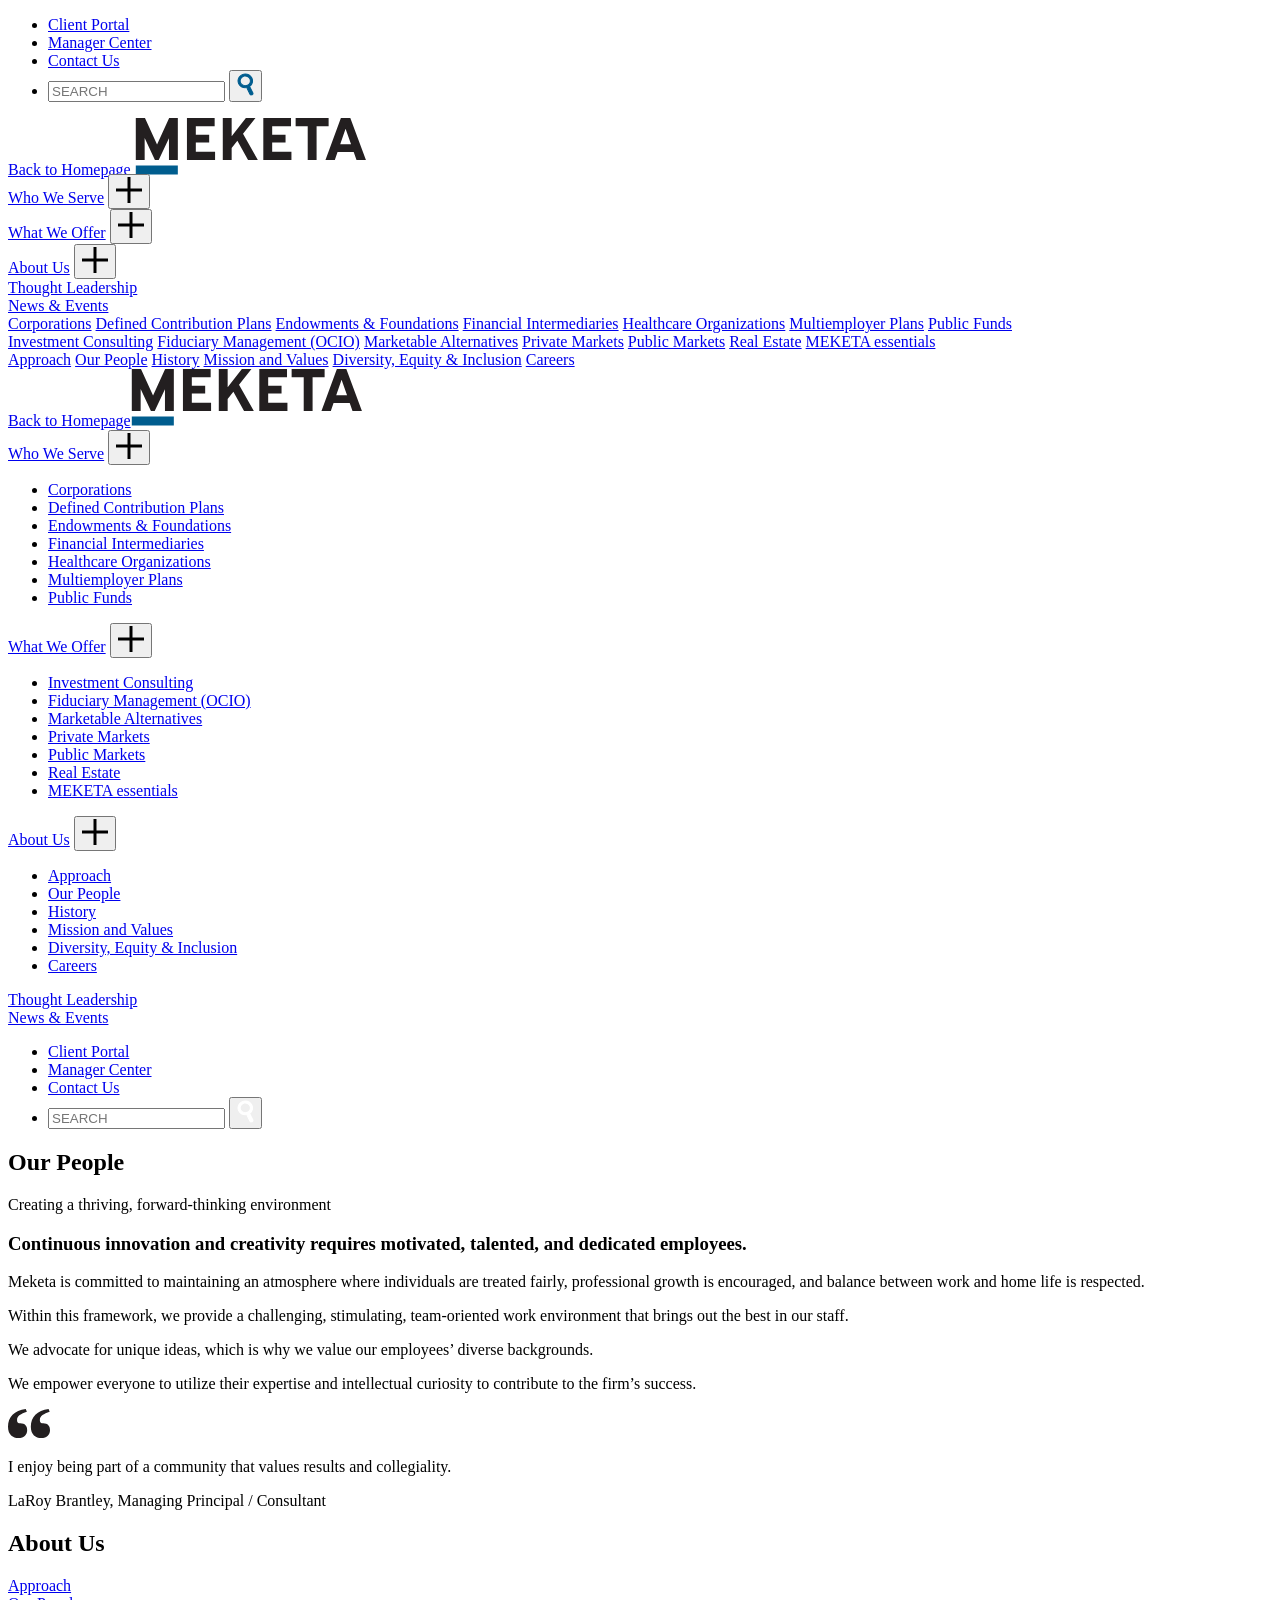
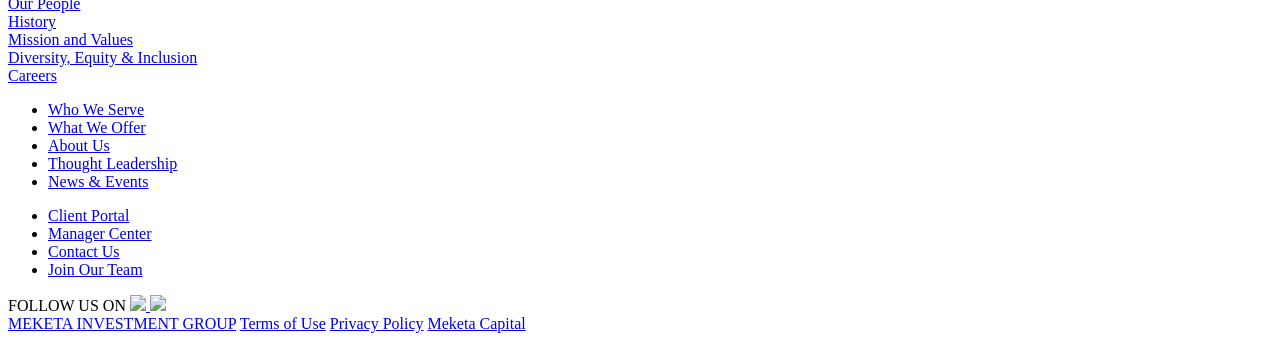
==== pages/two.html @ ac5fc0b8 "createn 2 test pages" ====
<!DOCTYPE html>
<!-- [if lt IE 7]><html class="no-js no-svg ie ie6 lt-ie9 lt-ie8 lt-ie7" lang="en-US"> <![endif] -->
<!-- [if IE 7]><html class="no-js no-svg ie ie7 lt-ie9 lt-ie8" lang="en-US"> <![endif] -->
<!-- [if IE 8]><html class="no-js no-svg ie ie8 lt-ie9" lang="en-US"> <![endif] -->
<!-- [if gt IE 8]><! -->
<html class="no-js no-svg" lang="en-US">
  <!-- <![endif] -->
      <head>
  <meta charset="UTF-8" />
  <meta name="description" content="Meketa Investment Group" />
  <meta http-equiv="Content-Type" content="text/html" />
  <meta http-equiv="X-UA-Compatible" content="IE=edge" />
<script type="text/javascript">
/* <![CDATA[ */
 var gform;gform||(document.addEventListener("gform_main_scripts_loaded",function(){gform.scriptsLoaded=!0}),document.addEventListener("gform/theme/scripts_loaded",function(){gform.themeScriptsLoaded=!0}),window.addEventListener("DOMContentLoaded",function(){gform.domLoaded=!0}),gform={domLoaded:!1,scriptsLoaded:!1,themeScriptsLoaded:!1,isFormEditor:()=>"function"==typeof InitializeEditor,callIfLoaded:function(o){return!(!gform.domLoaded||!gform.scriptsLoaded||!gform.themeScriptsLoaded&&!gform.isFormEditor()||(gform.isFormEditor()&&console.warn("The use of gform.initializeOnLoaded() is deprecated in the form editor context and will be removed in Gravity Forms 3.1."),o(),0))},initializeOnLoaded:function(o){gform.callIfLoaded(o)||(document.addEventListener("gform_main_scripts_loaded",()=>{gform.scriptsLoaded=!0,gform.callIfLoaded(o)}),document.addEventListener("gform/theme/scripts_loaded",()=>{gform.themeScriptsLoaded=!0,gform.callIfLoaded(o)}),window.addEventListener("DOMContentLoaded",()=>{gform.domLoaded=!0,gform.callIfLoaded(o)}))},hooks:{action:{},filter:{}},addAction:function(o,r,e,t){gform.addHook("action",o,r,e,t)},addFilter:function(o,r,e,t){gform.addHook("filter",o,r,e,t)},doAction:function(o){gform.doHook("action",o,arguments)},applyFilters:function(o){return gform.doHook("filter",o,arguments)},removeAction:function(o,r){gform.removeHook("action",o,r)},removeFilter:function(o,r,e){gform.removeHook("filter",o,r,e)},addHook:function(o,r,e,t,n){null==gform.hooks[o][r]&&(gform.hooks[o][r]=[]);var d=gform.hooks[o][r];null==n&&(n=r+"_"+d.length),gform.hooks[o][r].push({tag:n,callable:e,priority:t=null==t?10:t})},doHook:function(r,o,e){var t;if(e=Array.prototype.slice.call(e,1),null!=gform.hooks[r][o]&&((o=gform.hooks[r][o]).sort(function(o,r){return o.priority-r.priority}),o.forEach(function(o){"function"!=typeof(t=o.callable)&&(t=window[t]),"action"==r?t.apply(null,e):e[0]=t.apply(null,e)})),"filter"==r)return e[0]},removeHook:function(o,r,t,n){var e;null!=gform.hooks[o][r]&&(e=(e=gform.hooks[o][r]).filter(function(o,r,e){return!!(null!=n&&n!=o.tag||null!=t&&t!=o.priority)}),gform.hooks[o][r]=e)}}); 
/* ]]> */
</script>

  <meta name="viewport" content="width=device-width, initial-scale=1" />
  <link rel="author" href="https://meketa.com/wp-content/themes/mig/humans.txt" />
  <link rel="pingback" href="https://meketa.com/xmlrpc.php" />
  <link rel="profile" href="http://gmpg.org/xfn/11" />
  <meta name="google-site-verification"
    content="EHrLigZU8GtXFnR0dEz72IVfd82NLDX9DQZ5imIEfdg" />
    <script id="Cookiebot"
    src="https://consent.cookiebot.com/uc.js"
    data-cbid="40bc1626-6c51-4575-9678-6aff23ae829c"
    data-blockingmode="auto"
    type="text/javascript"></script>
    <link rel="apple-touch-icon"
    sizes="180x180"
    href="https://meketa.com/wp-content/themes/mig/prod/img/favicons/apple-touch-icon.png" />
  <link rel="icon"
    type="image/png"
    sizes="32x32"
    href="https://meketa.com/wp-content/themes/mig/prod/img/favicons/favicon-32x32.png" />
  <link rel="icon"
    type="image/png"
    sizes="16x16"
    href="https://meketa.com/wp-content/themes/mig/prod/img/favicons/favicon-16x16.png" />
  <link rel="manifest"
    href="https://meketa.com/wp-content/themes/mig/prod/img/favicons/site.webmanifest" />
  <meta name="msapplication-TileColor" content="#da532c" />
  <meta name="theme-color" content="#ffffff" />

  <!-- Google tag (gtag.js) -->

  <script async
    src="https://www.googletagmanager.com/gtag/js?id=UA-155281541-1"></script>

  <script>
    window.dataLayer = window.dataLayer || []; function
    gtag(){dataLayer.push(arguments);} gtag('js', new Date()); gtag('config',
    'UA-155281541-1');
  </script>

  <meta name='robots' content='index, follow, max-image-preview:large, max-snippet:-1, max-video-preview:-1' />
	<style>img:is([sizes="auto" i], [sizes^="auto," i]) { contain-intrinsic-size: 3000px 1500px }</style>
	
	<!-- This site is optimized with the Yoast SEO plugin v25.4 - https://yoast.com/wordpress/plugins/seo/ -->
	<title>Our People - Meketa Investment Group</title>
	<link rel="canonical" href="https://meketa.com/about-us/people/" />
	<meta property="og:locale" content="en_US" />
	<meta property="og:type" content="article" />
	<meta property="og:title" content="Our People - Meketa Investment Group" />
	<meta property="og:description" content="Creating a thriving, forward-thinking environment" />
	<meta property="og:url" content="https://meketa.com/about-us/people/" />
	<meta property="og:site_name" content="Meketa Investment Group" />
	<meta property="article:modified_time" content="2022-01-19T14:39:39+00:00" />
	<meta name="twitter:card" content="summary_large_image" />
	<script type="application/ld+json" class="yoast-schema-graph">{"@context":"https://schema.org","@graph":[{"@type":"WebPage","@id":"https://meketa.com/about-us/people/","url":"https://meketa.com/about-us/people/","name":"Our People - Meketa Investment Group","isPartOf":{"@id":"https://meketa.com/#website"},"datePublished":"2019-04-29T16:00:20+00:00","dateModified":"2022-01-19T14:39:39+00:00","breadcrumb":{"@id":"https://meketa.com/about-us/people/#breadcrumb"},"inLanguage":"en-US","potentialAction":[{"@type":"ReadAction","target":["https://meketa.com/about-us/people/"]}]},{"@type":"BreadcrumbList","@id":"https://meketa.com/about-us/people/#breadcrumb","itemListElement":[{"@type":"ListItem","position":1,"name":"Home","item":"https://meketa.com/"},{"@type":"ListItem","position":2,"name":"About Us","item":"https://meketa.com/about-us/"},{"@type":"ListItem","position":3,"name":"Our People"}]},{"@type":"WebSite","@id":"https://meketa.com/#website","url":"https://meketa.com/","name":"Meketa Investment Group","description":"Meketa Investment Group","potentialAction":[{"@type":"SearchAction","target":{"@type":"EntryPoint","urlTemplate":"https://meketa.com/?s={search_term_string}"},"query-input":{"@type":"PropertyValueSpecification","valueRequired":true,"valueName":"search_term_string"}}],"inLanguage":"en-US"}]}</script>
	<!-- / Yoast SEO plugin. -->


<link rel='dns-prefetch' href='//www.google.com' />
<link rel='dns-prefetch' href='//player.vimeo.com' />
<link rel="alternate" type="application/rss+xml" title="Meketa Investment Group &raquo; Feed" href="https://meketa.com/feed/"/>
<link rel='stylesheet' id='wp-block-library-css' href='https://meketa.com/wp-includes/css/dist/block-library/style.min.css?ver=6.7.2' type='text/css' media='all' />
<style id='classic-theme-styles-inline-css' type='text/css'>
/*! This file is auto-generated */
.wp-block-button__link{color:#fff;background-color:#32373c;border-radius:9999px;box-shadow:none;text-decoration:none;padding:calc(.667em + 2px) calc(1.333em + 2px);font-size:1.125em}.wp-block-file__button{background:#32373c;color:#fff;text-decoration:none}
</style>
<style id='global-styles-inline-css' type='text/css'>
:root{--wp--preset--aspect-ratio--square: 1;--wp--preset--aspect-ratio--4-3: 4/3;--wp--preset--aspect-ratio--3-4: 3/4;--wp--preset--aspect-ratio--3-2: 3/2;--wp--preset--aspect-ratio--2-3: 2/3;--wp--preset--aspect-ratio--16-9: 16/9;--wp--preset--aspect-ratio--9-16: 9/16;--wp--preset--color--black: #000000;--wp--preset--color--cyan-bluish-gray: #abb8c3;--wp--preset--color--white: #ffffff;--wp--preset--color--pale-pink: #f78da7;--wp--preset--color--vivid-red: #cf2e2e;--wp--preset--color--luminous-vivid-orange: #ff6900;--wp--preset--color--luminous-vivid-amber: #fcb900;--wp--preset--color--light-green-cyan: #7bdcb5;--wp--preset--color--vivid-green-cyan: #00d084;--wp--preset--color--pale-cyan-blue: #8ed1fc;--wp--preset--color--vivid-cyan-blue: #0693e3;--wp--preset--color--vivid-purple: #9b51e0;--wp--preset--gradient--vivid-cyan-blue-to-vivid-purple: linear-gradient(135deg,rgba(6,147,227,1) 0%,rgb(155,81,224) 100%);--wp--preset--gradient--light-green-cyan-to-vivid-green-cyan: linear-gradient(135deg,rgb(122,220,180) 0%,rgb(0,208,130) 100%);--wp--preset--gradient--luminous-vivid-amber-to-luminous-vivid-orange: linear-gradient(135deg,rgba(252,185,0,1) 0%,rgba(255,105,0,1) 100%);--wp--preset--gradient--luminous-vivid-orange-to-vivid-red: linear-gradient(135deg,rgba(255,105,0,1) 0%,rgb(207,46,46) 100%);--wp--preset--gradient--very-light-gray-to-cyan-bluish-gray: linear-gradient(135deg,rgb(238,238,238) 0%,rgb(169,184,195) 100%);--wp--preset--gradient--cool-to-warm-spectrum: linear-gradient(135deg,rgb(74,234,220) 0%,rgb(151,120,209) 20%,rgb(207,42,186) 40%,rgb(238,44,130) 60%,rgb(251,105,98) 80%,rgb(254,248,76) 100%);--wp--preset--gradient--blush-light-purple: linear-gradient(135deg,rgb(255,206,236) 0%,rgb(152,150,240) 100%);--wp--preset--gradient--blush-bordeaux: linear-gradient(135deg,rgb(254,205,165) 0%,rgb(254,45,45) 50%,rgb(107,0,62) 100%);--wp--preset--gradient--luminous-dusk: linear-gradient(135deg,rgb(255,203,112) 0%,rgb(199,81,192) 50%,rgb(65,88,208) 100%);--wp--preset--gradient--pale-ocean: linear-gradient(135deg,rgb(255,245,203) 0%,rgb(182,227,212) 50%,rgb(51,167,181) 100%);--wp--preset--gradient--electric-grass: linear-gradient(135deg,rgb(202,248,128) 0%,rgb(113,206,126) 100%);--wp--preset--gradient--midnight: linear-gradient(135deg,rgb(2,3,129) 0%,rgb(40,116,252) 100%);--wp--preset--font-size--small: 13px;--wp--preset--font-size--medium: 20px;--wp--preset--font-size--large: 36px;--wp--preset--font-size--x-large: 42px;--wp--preset--spacing--20: 0.44rem;--wp--preset--spacing--30: 0.67rem;--wp--preset--spacing--40: 1rem;--wp--preset--spacing--50: 1.5rem;--wp--preset--spacing--60: 2.25rem;--wp--preset--spacing--70: 3.38rem;--wp--preset--spacing--80: 5.06rem;--wp--preset--shadow--natural: 6px 6px 9px rgba(0, 0, 0, 0.2);--wp--preset--shadow--deep: 12px 12px 50px rgba(0, 0, 0, 0.4);--wp--preset--shadow--sharp: 6px 6px 0px rgba(0, 0, 0, 0.2);--wp--preset--shadow--outlined: 6px 6px 0px -3px rgba(255, 255, 255, 1), 6px 6px rgba(0, 0, 0, 1);--wp--preset--shadow--crisp: 6px 6px 0px rgba(0, 0, 0, 1);}:where(.is-layout-flex){gap: 0.5em;}:where(.is-layout-grid){gap: 0.5em;}body .is-layout-flex{display: flex;}.is-layout-flex{flex-wrap: wrap;align-items: center;}.is-layout-flex > :is(*, div){margin: 0;}body .is-layout-grid{display: grid;}.is-layout-grid > :is(*, div){margin: 0;}:where(.wp-block-columns.is-layout-flex){gap: 2em;}:where(.wp-block-columns.is-layout-grid){gap: 2em;}:where(.wp-block-post-template.is-layout-flex){gap: 1.25em;}:where(.wp-block-post-template.is-layout-grid){gap: 1.25em;}.has-black-color{color: var(--wp--preset--color--black) !important;}.has-cyan-bluish-gray-color{color: var(--wp--preset--color--cyan-bluish-gray) !important;}.has-white-color{color: var(--wp--preset--color--white) !important;}.has-pale-pink-color{color: var(--wp--preset--color--pale-pink) !important;}.has-vivid-red-color{color: var(--wp--preset--color--vivid-red) !important;}.has-luminous-vivid-orange-color{color: var(--wp--preset--color--luminous-vivid-orange) !important;}.has-luminous-vivid-amber-color{color: var(--wp--preset--color--luminous-vivid-amber) !important;}.has-light-green-cyan-color{color: var(--wp--preset--color--light-green-cyan) !important;}.has-vivid-green-cyan-color{color: var(--wp--preset--color--vivid-green-cyan) !important;}.has-pale-cyan-blue-color{color: var(--wp--preset--color--pale-cyan-blue) !important;}.has-vivid-cyan-blue-color{color: var(--wp--preset--color--vivid-cyan-blue) !important;}.has-vivid-purple-color{color: var(--wp--preset--color--vivid-purple) !important;}.has-black-background-color{background-color: var(--wp--preset--color--black) !important;}.has-cyan-bluish-gray-background-color{background-color: var(--wp--preset--color--cyan-bluish-gray) !important;}.has-white-background-color{background-color: var(--wp--preset--color--white) !important;}.has-pale-pink-background-color{background-color: var(--wp--preset--color--pale-pink) !important;}.has-vivid-red-background-color{background-color: var(--wp--preset--color--vivid-red) !important;}.has-luminous-vivid-orange-background-color{background-color: var(--wp--preset--color--luminous-vivid-orange) !important;}.has-luminous-vivid-amber-background-color{background-color: var(--wp--preset--color--luminous-vivid-amber) !important;}.has-light-green-cyan-background-color{background-color: var(--wp--preset--color--light-green-cyan) !important;}.has-vivid-green-cyan-background-color{background-color: var(--wp--preset--color--vivid-green-cyan) !important;}.has-pale-cyan-blue-background-color{background-color: var(--wp--preset--color--pale-cyan-blue) !important;}.has-vivid-cyan-blue-background-color{background-color: var(--wp--preset--color--vivid-cyan-blue) !important;}.has-vivid-purple-background-color{background-color: var(--wp--preset--color--vivid-purple) !important;}.has-black-border-color{border-color: var(--wp--preset--color--black) !important;}.has-cyan-bluish-gray-border-color{border-color: var(--wp--preset--color--cyan-bluish-gray) !important;}.has-white-border-color{border-color: var(--wp--preset--color--white) !important;}.has-pale-pink-border-color{border-color: var(--wp--preset--color--pale-pink) !important;}.has-vivid-red-border-color{border-color: var(--wp--preset--color--vivid-red) !important;}.has-luminous-vivid-orange-border-color{border-color: var(--wp--preset--color--luminous-vivid-orange) !important;}.has-luminous-vivid-amber-border-color{border-color: var(--wp--preset--color--luminous-vivid-amber) !important;}.has-light-green-cyan-border-color{border-color: var(--wp--preset--color--light-green-cyan) !important;}.has-vivid-green-cyan-border-color{border-color: var(--wp--preset--color--vivid-green-cyan) !important;}.has-pale-cyan-blue-border-color{border-color: var(--wp--preset--color--pale-cyan-blue) !important;}.has-vivid-cyan-blue-border-color{border-color: var(--wp--preset--color--vivid-cyan-blue) !important;}.has-vivid-purple-border-color{border-color: var(--wp--preset--color--vivid-purple) !important;}.has-vivid-cyan-blue-to-vivid-purple-gradient-background{background: var(--wp--preset--gradient--vivid-cyan-blue-to-vivid-purple) !important;}.has-light-green-cyan-to-vivid-green-cyan-gradient-background{background: var(--wp--preset--gradient--light-green-cyan-to-vivid-green-cyan) !important;}.has-luminous-vivid-amber-to-luminous-vivid-orange-gradient-background{background: var(--wp--preset--gradient--luminous-vivid-amber-to-luminous-vivid-orange) !important;}.has-luminous-vivid-orange-to-vivid-red-gradient-background{background: var(--wp--preset--gradient--luminous-vivid-orange-to-vivid-red) !important;}.has-very-light-gray-to-cyan-bluish-gray-gradient-background{background: var(--wp--preset--gradient--very-light-gray-to-cyan-bluish-gray) !important;}.has-cool-to-warm-spectrum-gradient-background{background: var(--wp--preset--gradient--cool-to-warm-spectrum) !important;}.has-blush-light-purple-gradient-background{background: var(--wp--preset--gradient--blush-light-purple) !important;}.has-blush-bordeaux-gradient-background{background: var(--wp--preset--gradient--blush-bordeaux) !important;}.has-luminous-dusk-gradient-background{background: var(--wp--preset--gradient--luminous-dusk) !important;}.has-pale-ocean-gradient-background{background: var(--wp--preset--gradient--pale-ocean) !important;}.has-electric-grass-gradient-background{background: var(--wp--preset--gradient--electric-grass) !important;}.has-midnight-gradient-background{background: var(--wp--preset--gradient--midnight) !important;}.has-small-font-size{font-size: var(--wp--preset--font-size--small) !important;}.has-medium-font-size{font-size: var(--wp--preset--font-size--medium) !important;}.has-large-font-size{font-size: var(--wp--preset--font-size--large) !important;}.has-x-large-font-size{font-size: var(--wp--preset--font-size--x-large) !important;}
:where(.wp-block-post-template.is-layout-flex){gap: 1.25em;}:where(.wp-block-post-template.is-layout-grid){gap: 1.25em;}
:where(.wp-block-columns.is-layout-flex){gap: 2em;}:where(.wp-block-columns.is-layout-grid){gap: 2em;}
:root :where(.wp-block-pullquote){font-size: 1.5em;line-height: 1.6;}
</style>
<link rel='stylesheet' id='sb_bootstrap-css' href='https://meketa.com/wp-content/themes/mig/dist/css/bootstrap.min.css?ver=6.7.2' type='text/css' media='all' />
<link rel='stylesheet' id='sb_styles-css' href='https://meketa.com/wp-content/themes/mig/dist/styles.min.css?ver=6.7.2' type='text/css' media='all' />
<script type="text/javascript" src="https://meketa.com/wp-includes/js/jquery/jquery.min.js?ver=3.7.1" id="jquery-core-js"></script>
<script type="text/javascript" src="https://meketa.com/wp-includes/js/jquery/jquery-migrate.min.js?ver=3.4.1" id="jquery-migrate-js"></script>
<script type="text/javascript" defer='defer' src="https://meketa.com/wp-content/plugins/gravityforms/js/jquery.json.min.js?ver=2.9.5" id="gform_json-js"></script>
<script type="text/javascript" id="gform_gravityforms-js-extra">
/* <![CDATA[ */
var gf_legacy = {"is_legacy":"1"};
var gf_global = {"gf_currency_config":{"name":"U.S. Dollar","symbol_left":"$","symbol_right":"","symbol_padding":"","thousand_separator":",","decimal_separator":".","decimals":2,"code":"USD"},"base_url":"https:\/\/meketa.com\/wp-content\/plugins\/gravityforms","number_formats":[],"spinnerUrl":"https:\/\/meketa.com\/wp-content\/plugins\/gravityforms\/images\/spinner.svg","version_hash":"ddfe0d6f373a40f9a2ad1970959a397a","strings":{"newRowAdded":"New row added.","rowRemoved":"Row removed","formSaved":"The form has been saved.  The content contains the link to return and complete the form."}};
var gform_i18n = {"datepicker":{"days":{"monday":"Mo","tuesday":"Tu","wednesday":"We","thursday":"Th","friday":"Fr","saturday":"Sa","sunday":"Su"},"months":{"january":"January","february":"February","march":"March","april":"April","may":"May","june":"June","july":"July","august":"August","september":"September","october":"October","november":"November","december":"December"},"firstDay":1,"iconText":"Select date"}};
var gf_legacy_multi = {"4":"1"};
var gform_gravityforms = {"strings":{"invalid_file_extension":"This type of file is not allowed. Must be one of the following:","delete_file":"Delete this file","in_progress":"in progress","file_exceeds_limit":"File exceeds size limit","illegal_extension":"This type of file is not allowed.","max_reached":"Maximum number of files reached","unknown_error":"There was a problem while saving the file on the server","currently_uploading":"Please wait for the uploading to complete","cancel":"Cancel","cancel_upload":"Cancel this upload","cancelled":"Cancelled"},"vars":{"images_url":"https:\/\/meketa.com\/wp-content\/plugins\/gravityforms\/images"}};
/* ]]> */
</script>
<script type="text/javascript" id="gform_gravityforms-js-before">
/* <![CDATA[ */

/* ]]> */
</script>
<script type="text/javascript" defer='defer' src="https://meketa.com/wp-content/plugins/gravityforms/js/gravityforms.min.js?ver=2.9.5" id="gform_gravityforms-js"></script>
<script type="text/javascript" id="gform_conditional_logic-js-extra">
/* <![CDATA[ */
var gf_legacy = {"is_legacy":"1"};
/* ]]> */
</script>
<script type="text/javascript" defer='defer' src="https://meketa.com/wp-content/plugins/gravityforms/js/conditional_logic.min.js?ver=2.9.5" id="gform_conditional_logic-js"></script>
<script type="text/javascript" defer='defer' src="https://www.google.com/recaptcha/api.js?hl=en&amp;ver=6.7.2#038;render=explicit" id="gform_recaptcha-js"></script>
<script type="text/javascript" defer='defer' src="https://meketa.com/wp-content/plugins/gravityforms/assets/js/dist/utils.min.js?ver=a8f8e72876ba5bc3f797026fe4225946" id="gform_gravityforms_utils-js"></script>
<script type="text/javascript" src="https://meketa.com/wp-content/themes/mig/dist/js/libs/jquery-3.4.1.min.js?ver=1" id="mig-jquery-js"></script>
<script type="text/javascript" src="https://meketa.com/wp-content/themes/mig/dist/js/libs/popper.min.js?ver=1" id="mig-popper-js"></script>
<script type="text/javascript" src="https://meketa.com/wp-content/themes/mig/dist/js/libs/bootstrap.min.js?ver=1" id="mig-bootstrap-js"></script>
<link rel="https://api.w.org/" href="https://meketa.com/wp-json/" /><link rel="alternate" title="JSON" type="application/json" href="https://meketa.com/wp-json/wp/v2/pages/66" /><link rel="EditURI" type="application/rsd+xml" title="RSD" href="https://meketa.com/xmlrpc.php?rsd" />
<link rel='shortlink' href='https://meketa.com/?p=66' />
<link rel="alternate" title="oEmbed (JSON)" type="application/json+oembed" href="https://meketa.com/wp-json/oembed/1.0/embed?url=https%3A%2F%2Fmeketa.com%2Fabout-us%2Fpeople%2F" />
<link rel="alternate" title="oEmbed (XML)" type="text/xml+oembed" href="https://meketa.com/wp-json/oembed/1.0/embed?url=https%3A%2F%2Fmeketa.com%2Fabout-us%2Fpeople%2F&#038;format=xml" />

</head>
    
      
  <body class="page-template-default page page-id-66 page-child parent-pageid-96" data-template="base.twig">
    <!-- Google Tag Manager (noscript) -->
    <noscript>
      <iframe src="https://www.googletagmanager.com/ns.html?id=GTM-5KDMMWR"
        height="0"
        width="0"
        style="display:none;visibility:hidden"></iframe>
    </noscript>
    <!-- End Google Tag Manager (noscript) -->
    <header class="header">
              <div class="wrapper">
          <nav id="nav-main" class="nav-main">
            
<div class="mig__navbar"
  id="mig__navbar">
  <div class="container d-none d-xl-block">
  <div class="row">
    <div class="col-lg-10 offset-lg-1">
      <div class="big-blk-dash"></div>
    </div>
    <div class="col-lg-10 offset-lg-1 d-flex align-items-center justify-content-end mt-2">
              <ul class="util__nav-wrapper d-flex align-items-center justify-content-center">
                      <li class="util__nav-item">
              <a class="util__nav-link" href="https://meketaessentials.com/">Client Portal</a>
            </li>
                      <li class="util__nav-item">
              <a class="util__nav-link" href="https://meketa.com/manager-center/">Manager Center</a>
            </li>
                      <li class="util__nav-item">
              <a class="util__nav-link" href="https://meketa.com/contact-us/">Contact Us</a>
            </li>
                    <li class="util__nav-item">
            <form action="https://meketa.com" method="get" role="search" class="search-form">
              <input type="search" name="s" id="search-input" placeholder="SEARCH" />
              <button type="submit">
                <svg width="17" height="23" viewbox="0 0 17 23" fill="none" xmlns="http://www.w3.org/2000/svg">
	<path fill-rule="evenodd" clip-rule="evenodd" d="M10.4466 12.2559C13.0024 11.136 14.1086 8.25817 12.9126 5.84061C11.7166 3.42305 8.66423 2.36721 6.10844 3.48703C3.55266 4.60682 2.44644 7.4847 3.64247 9.90228C4.83852 12.3199 7.89085 13.3757 10.4466 12.2559ZM5.19273 1.63608C8.82747 0.0435294 13.1684 1.54508 14.8694 4.98326C16.3607 7.99777 15.335 11.5153 12.6098 13.4099L15.8759 20.0118C16.1844 20.6353 15.8975 21.3818 15.2383 21.6706L14.7491 21.8849C14.0899 22.1737 13.2982 21.8999 12.9897 21.2764L9.69522 14.6171C6.48812 15.2064 3.13229 13.6836 1.6857 10.7596C-0.015276 7.32142 1.558 3.22862 5.19273 1.63608Z" fill="#005d8f"/>
	<path d="M12.9126 5.84061L13.3608 5.61889L13.3608 5.61889L12.9126 5.84061ZM6.10844 3.48703L6.3091 3.945L6.3091 3.945L6.10844 3.48703ZM3.64247 9.90228L3.19431 10.124L3.19431 10.124L3.64247 9.90228ZM14.8694 4.98326L14.4212 5.20498L14.4212 5.20497L14.8694 4.98326ZM12.6098 13.4099L12.1616 13.6316L11.9706 13.2453L12.3244 12.9993L12.6098 13.4099ZM15.8759 20.0118L15.4278 20.2335L15.4278 20.2335L15.8759 20.0118ZM15.2383 21.6706L15.439 22.1286L15.4389 22.1286L15.2383 21.6706ZM14.7491 21.8849L14.9498 22.3429H14.9498L14.7491 21.8849ZM12.9897 21.2764L12.5416 21.4981L12.5416 21.4981L12.9897 21.2764ZM9.69522 14.6171L9.60486 14.1253L9.97603 14.0571L10.1434 14.3954L9.69522 14.6171ZM1.6857 10.7596L1.23754 10.9813L1.23754 10.9813L1.6857 10.7596ZM10.246 11.7979C12.5563 10.7856 13.5265 8.20896 12.4645 6.06232L13.3608 5.61889C14.6908 8.30738 13.4485 11.4865 10.6473 12.7138L10.246 11.7979ZM12.4645 6.06233C11.3934 3.89744 8.63401 2.92634 6.3091 3.945L5.90779 3.02906C8.69445 1.80808 12.0397 2.94866 13.3608 5.61889L12.4645 6.06233ZM6.3091 3.945C3.99875 4.95725 3.02863 7.53391 4.09062 9.68057L3.19431 10.124C1.86425 7.43549 3.10656 4.25639 5.90779 3.02906L6.3091 3.945ZM4.09062 9.68057C5.16167 11.8455 7.92107 12.8166 10.246 11.7979L10.6473 12.7138C7.86063 13.9348 4.51537 12.7943 3.19431 10.124L4.09062 9.68057ZM4.99208 1.17811C8.85769 -0.515598 13.4916 1.07069 15.3175 4.76155L14.4212 5.20497C12.8453 2.01947 8.79726 0.602656 5.39339 2.09405L4.99208 1.17811ZM15.3175 4.76155C16.9251 8.0109 15.8117 11.7928 12.8952 13.8204L12.3244 12.9993C14.8583 11.2378 15.7964 7.98463 14.4212 5.20498L15.3175 4.76155ZM13.058 13.1881L16.3241 19.79L15.4278 20.2335L12.1616 13.6316L13.058 13.1881ZM16.3241 19.79C16.7666 20.6845 16.3436 21.7322 15.439 22.1286L15.0376 21.2126C15.4514 21.0313 15.6022 20.5861 15.4278 20.2335L16.3241 19.79ZM15.4389 22.1286L14.9498 22.3429L14.5485 21.427L15.0376 21.2126L15.4389 22.1286ZM14.9498 22.3429C14.0597 22.7329 12.975 22.3743 12.5416 21.4981L13.4379 21.0546C13.6213 21.4255 14.1201 21.6146 14.5485 21.427L14.9498 22.3429ZM12.5416 21.4981L9.24706 14.8388L10.1434 14.3954L13.4379 21.0546L12.5416 21.4981ZM9.78557 15.1089C6.37773 15.735 2.79145 14.1222 1.23754 10.9813L2.13385 10.5379C3.47312 13.2449 6.59851 14.6777 9.60486 14.1253L9.78557 15.1089ZM1.23754 10.9813C-0.597466 7.27221 1.1119 2.87819 4.99208 1.17811L5.39339 2.09405C2.00409 3.57906 0.566915 7.37064 2.13385 10.5379L1.23754 10.9813Z" fill="#005d8f"/>
</svg>              </button>
            </form>
          </li>
        </ul>
          </div>
  </div>
  <div class="row container-spacer">
    <div class="col-lg-3">
      <a href="https://meketa.com" title="Back to Homepage link" class="mig__navbar-logo">
      Back to Homepage
        <svg width="231px" height="57px" viewbox="0 0 231 57">
  <g stroke="none" stroke-width="1" fill="none" fill-rule="evenodd">
    <g transform="translate(-29.000000, -44.000000)">
      <g transform="translate(29.000000, 44.000000)">
        <path d="M205.8939,0.0004 L190.4639,42.0394 L199.8189,42.0394 L202.5529,34.0804 L218.7129,34.0804 L221.5069,42.0394 L230.9229,42.0394 L215.3109,0.0004 L205.8939,0.0004 Z M210.5719,10.6924 L216.0399,26.3044 L205.2259,26.3044 L210.5719,10.6924 Z M160.6289,0.0004 L160.6289,8.2014 L172.7169,8.2014 L172.7169,42.0394 L181.5869,42.0394 L181.5869,8.2014 L193.6159,8.2014 L193.6159,0.0004 L160.6289,0.0004 Z M128.3099,0.0004 L128.3099,42.0394 L156.4359,42.0394 L156.4359,33.8374 L137.1789,33.8374 L137.1789,24.5434 L150.5439,24.5434 L150.5439,16.6454 L137.1789,16.6454 L137.1789,8.2014 L156.0119,8.2014 L156.0119,0.0004 L128.3099,0.0004 Z M110.8739,0.0004 L96.6579,18.1644 L96.6579,0.0004 L87.7889,0.0004 L87.7889,42.0394 L96.6579,42.0394 L96.6579,30.0104 L102.3689,22.7814 L113.0609,42.0394 L122.8419,42.0394 L108.0189,15.7344 L120.4719,0.0004 L110.8739,0.0004 Z M51.9459,0.0004 L51.9459,42.0394 L80.0739,42.0394 L80.0739,33.8374 L60.8159,33.8374 L60.8159,24.5434 L74.1809,24.5434 L74.1809,16.6454 L60.8159,16.6454 L60.8159,8.2014 L79.6479,8.2014 L79.6479,0.0004 L51.9459,0.0004 Z M34.1459,0.0004 L22.0569,26.6094 L9.9679,0.0004 L0.7939,0.0004 L0.7939,42.0394 L9.6639,42.0394 L9.6639,20.0484 L19.9309,42.0394 L23.6969,42.0394 L33.9639,20.3514 L33.9639,42.0394 L42.8339,42.0394 L42.8339,0.0004 L34.1459,0.0004 Z" fill="#231F20"></path>
        <polygon fill="#005D8E" points="0.794 56.584 42.834 56.584 42.834 47.498 0.794 47.498"></polygon>
      </g>
    </g>
  </g>
</svg>
      </a>
    </div>
  </div>

  <div class="row">
    <div class="col-lg-1">
      <div class="blk-dash"></div>
    </div>
    <div class="col-lg-11">
      <div class="main__nav-wrapper d-flex align-items-center justify-content-start" style="margin-top: -5px">

                  
<div  aria-controls="collapse-who-we-serve" aria-expanded="false" role="navigation" data-target="#collapse-who-we-serve" data-toggle="collapse nav__main-nav-item" id="accordion-who-we-serve"  class="main__nav-item">

	<div class="d-flex align-items-center main__nav-trigger-wrapper" id="heading-who-we-serve">
		<a href="https://meketa.com/who-we-serve/">Who We Serve</a>

					<button
				aria-controls="collapse-who-we-serve" aria-expanded="false" class="main__nav-trigger" data-target="#collapse-who-we-serve" data-toggle="collapse" type="button">
								<svg width="26px" height="26px" viewbox="0 0 26 26">
  <title>Plus</title>
  <g stroke="none" stroke-width="1" fill-rule="evenodd">
    <g>
      <polygon points="0 14.5 26 14.5 26 11.5 0 11.5"></polygon>
      <polygon points="11.5 26 14.5 26 14.5 0 11.5 0"></polygon>
    </g>
  </g>
</svg>
			</button>
			</div>

</div>
                  
<div  aria-controls="collapse-what-we-offer" aria-expanded="false" role="navigation" data-target="#collapse-what-we-offer" data-toggle="collapse nav__main-nav-item" id="accordion-what-we-offer"  class="main__nav-item">

	<div class="d-flex align-items-center main__nav-trigger-wrapper" id="heading-what-we-offer">
		<a href="https://meketa.com/what-we-offer/">What We Offer</a>

					<button
				aria-controls="collapse-what-we-offer" aria-expanded="false" class="main__nav-trigger" data-target="#collapse-what-we-offer" data-toggle="collapse" type="button">
								<svg width="26px" height="26px" viewbox="0 0 26 26">
  <title>Plus</title>
  <g stroke="none" stroke-width="1" fill-rule="evenodd">
    <g>
      <polygon points="0 14.5 26 14.5 26 11.5 0 11.5"></polygon>
      <polygon points="11.5 26 14.5 26 14.5 0 11.5 0"></polygon>
    </g>
  </g>
</svg>
			</button>
			</div>

</div>
                  
<div  aria-controls="collapse-about-us" aria-expanded="false" role="navigation" data-target="#collapse-about-us" data-toggle="collapse nav__main-nav-item" id="accordion-about-us"  class="main__nav-item active">

	<div class="d-flex align-items-center main__nav-trigger-wrapper" id="heading-about-us">
		<a href="https://meketa.com/about-us/">About Us</a>

					<button
				aria-controls="collapse-about-us" aria-expanded="false" class="main__nav-trigger" data-target="#collapse-about-us" data-toggle="collapse" type="button">
								<svg width="26px" height="26px" viewbox="0 0 26 26">
  <title>Plus</title>
  <g stroke="none" stroke-width="1" fill-rule="evenodd">
    <g>
      <polygon points="0 14.5 26 14.5 26 11.5 0 11.5"></polygon>
      <polygon points="11.5 26 14.5 26 14.5 0 11.5 0"></polygon>
    </g>
  </g>
</svg>
			</button>
			</div>

</div>
                  
<div  class="main__nav-item">

	<div class="d-flex align-items-center main__nav-trigger-wrapper" id="heading-thought-leadership">
		<a href="https://meketa.com/thought-leadership/">Thought Leadership</a>

			</div>

</div>
                  
<div  class="main__nav-item">

	<div class="d-flex align-items-center main__nav-trigger-wrapper" id="heading-news-038-events">
		<a href="https://meketa.com/news-events/">News &#038; Events</a>

			</div>

</div>
        
      </div>
    </div>
  </div>

  <div class="row">
    <div class="col-lg-10 offset-lg-1">
                        
	<div aria-labelledby="heading-who-we-serve" class="collapse main__nav-children" data-parent="#mig__navbar" id="collapse-who-we-serve">
					<a href="https://meketa.com/who-we-serve/corporations/" role="button">Corporations</a>
					<a href="https://meketa.com/defined-contribution-plans-2/" role="button">Defined Contribution Plans</a>
					<a href="https://meketa.com/who-we-serve/endowments-foundations/" role="button">Endowments &#038; Foundations</a>
					<a href="https://meketa.com/who-we-serve/financial-intermediaries/" role="button">Financial Intermediaries</a>
					<a href="https://meketa.com/who-we-serve/healthcare-organizations/" role="button">Healthcare Organizations</a>
					<a href="https://meketa.com/who-we-serve/multi-employer-plans/" role="button">Multiemployer Plans</a>
					<a href="https://meketa.com/who-we-serve/public-funds/" role="button">Public Funds</a>
			</div>
                                
	<div aria-labelledby="heading-what-we-offer" class="collapse main__nav-children" data-parent="#mig__navbar" id="collapse-what-we-offer">
					<a href="https://meketa.com/what-we-offer/investment-counseling/" role="button">Investment Consulting</a>
					<a href="https://meketa.com/what-we-offer/ocio-discretionary-management/" role="button">Fiduciary Management (OCIO)</a>
					<a href="https://meketa.com/what-we-offer/marketable-alternatives/" role="button">Marketable Alternatives</a>
					<a href="https://meketa.com/what-we-offer/private-markets-mandates/" role="button">Private Markets</a>
					<a href="https://meketa.com/what-we-offer/public-markets/" role="button">Public Markets</a>
					<a href="https://meketa.com/what-we-offer/real-estate-mandates/" role="button">Real Estate</a>
					<a href="https://meketa.com/meketa-essentials/" role="button">MEKETA essentials</a>
			</div>
                                
	<div aria-labelledby="heading-about-us" class="collapse main__nav-children" data-parent="#mig__navbar" id="collapse-about-us">
					<a href="https://meketa.com/about-us/approach/" role="button">Approach</a>
					<a href="https://meketa.com/about-us/people/" role="button">Our People</a>
					<a href="https://meketa.com/about-us/history/" role="button">History</a>
					<a href="https://meketa.com/about-us/values/" role="button">Mission and Values</a>
					<a href="https://meketa.com/about-us/diversity-inclusion/" role="button">Diversity, Equity &#038; Inclusion</a>
					<a href="https://meketa.com/about-us/careers/" role="button">Careers</a>
			</div>
                                          
    </div>
  </div>

</div>

  <div class="mig__nav-mobile container-spacer d-xl-none">
  <div class="container">
    <div class="row">
      <div class="col-lg-12">
        <a href="https://meketa.com"
          title="Back to Homepage link."
          class="mig__navbar-logo">
          Back to Homepage<svg width="231px" height="57px" viewbox="0 0 231 57">
  <g stroke="none" stroke-width="1" fill="none" fill-rule="evenodd">
    <g transform="translate(-29.000000, -44.000000)">
      <g transform="translate(29.000000, 44.000000)">
        <path d="M205.8939,0.0004 L190.4639,42.0394 L199.8189,42.0394 L202.5529,34.0804 L218.7129,34.0804 L221.5069,42.0394 L230.9229,42.0394 L215.3109,0.0004 L205.8939,0.0004 Z M210.5719,10.6924 L216.0399,26.3044 L205.2259,26.3044 L210.5719,10.6924 Z M160.6289,0.0004 L160.6289,8.2014 L172.7169,8.2014 L172.7169,42.0394 L181.5869,42.0394 L181.5869,8.2014 L193.6159,8.2014 L193.6159,0.0004 L160.6289,0.0004 Z M128.3099,0.0004 L128.3099,42.0394 L156.4359,42.0394 L156.4359,33.8374 L137.1789,33.8374 L137.1789,24.5434 L150.5439,24.5434 L150.5439,16.6454 L137.1789,16.6454 L137.1789,8.2014 L156.0119,8.2014 L156.0119,0.0004 L128.3099,0.0004 Z M110.8739,0.0004 L96.6579,18.1644 L96.6579,0.0004 L87.7889,0.0004 L87.7889,42.0394 L96.6579,42.0394 L96.6579,30.0104 L102.3689,22.7814 L113.0609,42.0394 L122.8419,42.0394 L108.0189,15.7344 L120.4719,0.0004 L110.8739,0.0004 Z M51.9459,0.0004 L51.9459,42.0394 L80.0739,42.0394 L80.0739,33.8374 L60.8159,33.8374 L60.8159,24.5434 L74.1809,24.5434 L74.1809,16.6454 L60.8159,16.6454 L60.8159,8.2014 L79.6479,8.2014 L79.6479,0.0004 L51.9459,0.0004 Z M34.1459,0.0004 L22.0569,26.6094 L9.9679,0.0004 L0.7939,0.0004 L0.7939,42.0394 L9.6639,42.0394 L9.6639,20.0484 L19.9309,42.0394 L23.6969,42.0394 L33.9639,20.3514 L33.9639,42.0394 L42.8339,42.0394 L42.8339,0.0004 L34.1459,0.0004 Z" fill="#231F20"></path>
        <polygon fill="#005D8E" points="0.794 56.584 42.834 56.584 42.834 47.498 0.794 47.498"></polygon>
      </g>
    </g>
  </g>
</svg>
        </a>
      </div>
    </div>
  </div>

  <div class="hamburger d-xl-none">
    <span class="line line-1"></span>
    <span class="line line-2"></span>
    <span class="line line-3"></span>
  </div>

  <div class="mig__nav-mobile-content">
    <div class="accordion" id="accordionExample">
              

<div class="main__nav-item" id="accordion-who-we-serve-mob">

  <div class="d-flex align-items-center mobile__nav-item" id="heading-who-we-serve-mob">
    <a class="express-mobile-nav" href="https://meketa.com/who-we-serve/">Who We Serve</a>

          <button aria-controls="collapse-who-we-serve-mob" aria-expanded="false" class="main__nav-trigger" data-target="#collapse-who-we-serve-mob" data-toggle="collapse" type="button">
        <svg width="26px" height="26px" viewbox="0 0 26 26">
  <title>Plus</title>
  <g stroke="none" stroke-width="1" fill-rule="evenodd">
    <g>
      <polygon points="0 14.5 26 14.5 26 11.5 0 11.5"></polygon>
      <polygon points="11.5 26 14.5 26 14.5 0 11.5 0"></polygon>
    </g>
  </g>
</svg>
      </button>
      </div>

      <div aria-labelledby="heading-who-we-serve-mob" class="collapse" data-parent="#mig__navbar" id="collapse-who-we-serve-mob">
      <ul>
                  <li>
            <a class="express-mobile-subnav" href="https://meketa.com/who-we-serve/corporations/">Corporations</a>
          </li>
                  <li>
            <a class="express-mobile-subnav" href="https://meketa.com/defined-contribution-plans-2/">Defined Contribution Plans</a>
          </li>
                  <li>
            <a class="express-mobile-subnav" href="https://meketa.com/who-we-serve/endowments-foundations/">Endowments &#038; Foundations</a>
          </li>
                  <li>
            <a class="express-mobile-subnav" href="https://meketa.com/who-we-serve/financial-intermediaries/">Financial Intermediaries</a>
          </li>
                  <li>
            <a class="express-mobile-subnav" href="https://meketa.com/who-we-serve/healthcare-organizations/">Healthcare Organizations</a>
          </li>
                  <li>
            <a class="express-mobile-subnav" href="https://meketa.com/who-we-serve/multi-employer-plans/">Multiemployer Plans</a>
          </li>
                  <li>
            <a class="express-mobile-subnav" href="https://meketa.com/who-we-serve/public-funds/">Public Funds</a>
          </li>
              </ul>

    </div>
  
</div>
              

<div class="main__nav-item" id="accordion-what-we-offer-mob">

  <div class="d-flex align-items-center mobile__nav-item" id="heading-what-we-offer-mob">
    <a class="express-mobile-nav" href="https://meketa.com/what-we-offer/">What We Offer</a>

          <button aria-controls="collapse-what-we-offer-mob" aria-expanded="false" class="main__nav-trigger" data-target="#collapse-what-we-offer-mob" data-toggle="collapse" type="button">
        <svg width="26px" height="26px" viewbox="0 0 26 26">
  <title>Plus</title>
  <g stroke="none" stroke-width="1" fill-rule="evenodd">
    <g>
      <polygon points="0 14.5 26 14.5 26 11.5 0 11.5"></polygon>
      <polygon points="11.5 26 14.5 26 14.5 0 11.5 0"></polygon>
    </g>
  </g>
</svg>
      </button>
      </div>

      <div aria-labelledby="heading-what-we-offer-mob" class="collapse" data-parent="#mig__navbar" id="collapse-what-we-offer-mob">
      <ul>
                  <li>
            <a class="express-mobile-subnav" href="https://meketa.com/what-we-offer/investment-counseling/">Investment Consulting</a>
          </li>
                  <li>
            <a class="express-mobile-subnav" href="https://meketa.com/what-we-offer/ocio-discretionary-management/">Fiduciary Management (OCIO)</a>
          </li>
                  <li>
            <a class="express-mobile-subnav" href="https://meketa.com/what-we-offer/marketable-alternatives/">Marketable Alternatives</a>
          </li>
                  <li>
            <a class="express-mobile-subnav" href="https://meketa.com/what-we-offer/private-markets-mandates/">Private Markets</a>
          </li>
                  <li>
            <a class="express-mobile-subnav" href="https://meketa.com/what-we-offer/public-markets/">Public Markets</a>
          </li>
                  <li>
            <a class="express-mobile-subnav" href="https://meketa.com/what-we-offer/real-estate-mandates/">Real Estate</a>
          </li>
                  <li>
            <a class="express-mobile-subnav" href="https://meketa.com/meketa-essentials/">MEKETA essentials</a>
          </li>
              </ul>

    </div>
  
</div>
              

<div class="main__nav-item" id="accordion-about-us-mob">

  <div class="d-flex align-items-center mobile__nav-item" id="heading-about-us-mob">
    <a class="express-mobile-nav" href="https://meketa.com/about-us/">About Us</a>

          <button aria-controls="collapse-about-us-mob" aria-expanded="false" class="main__nav-trigger" data-target="#collapse-about-us-mob" data-toggle="collapse" type="button">
        <svg width="26px" height="26px" viewbox="0 0 26 26">
  <title>Plus</title>
  <g stroke="none" stroke-width="1" fill-rule="evenodd">
    <g>
      <polygon points="0 14.5 26 14.5 26 11.5 0 11.5"></polygon>
      <polygon points="11.5 26 14.5 26 14.5 0 11.5 0"></polygon>
    </g>
  </g>
</svg>
      </button>
      </div>

      <div aria-labelledby="heading-about-us-mob" class="collapse" data-parent="#mig__navbar" id="collapse-about-us-mob">
      <ul>
                  <li>
            <a class="express-mobile-subnav" href="https://meketa.com/about-us/approach/">Approach</a>
          </li>
                  <li>
            <a class="express-mobile-subnav" href="https://meketa.com/about-us/people/">Our People</a>
          </li>
                  <li>
            <a class="express-mobile-subnav" href="https://meketa.com/about-us/history/">History</a>
          </li>
                  <li>
            <a class="express-mobile-subnav" href="https://meketa.com/about-us/values/">Mission and Values</a>
          </li>
                  <li>
            <a class="express-mobile-subnav" href="https://meketa.com/about-us/diversity-inclusion/">Diversity, Equity &#038; Inclusion</a>
          </li>
                  <li>
            <a class="express-mobile-subnav" href="https://meketa.com/about-us/careers/">Careers</a>
          </li>
              </ul>

    </div>
  
</div>
              

<div class="main__nav-item" id="accordion-thought-leadership-mob">

  <div class="d-flex align-items-center mobile__nav-item" id="heading-thought-leadership-mob">
    <a class="express-mobile-nav" href="https://meketa.com/thought-leadership/">Thought Leadership</a>

      </div>

  
</div>
              

<div class="main__nav-item" id="accordion-news-038-events-mob">

  <div class="d-flex align-items-center mobile__nav-item" id="heading-news-038-events-mob">
    <a class="express-mobile-nav" href="https://meketa.com/news-events/">News &#038; Events</a>

      </div>

  
</div>
          </div>
    <div class="yellow-dash container-spacer"></div>

          <ul class="util__nav-wrapper d-flex flex-column justify-content-start">
                  <li class="util__nav-item">
            <a class="util__nav-link" href="https://meketaessentials.com/">Client Portal</a>
          </li>
                  <li class="util__nav-item">
            <a class="util__nav-link" href="https://meketa.com/manager-center/">Manager Center</a>
          </li>
                  <li class="util__nav-item">
            <a class="util__nav-link" href="https://meketa.com/contact-us/">Contact Us</a>
          </li>
                <li class="util__nav-item">
          <form action="https://meketa.com"
            method="get"
            role="search"
            class="search-form">
            <input type="search"
              name="s"
              id="search-input"
              placeholder="SEARCH" />
            <button type="submit">
              <svg width="17" height="23" viewbox="0 0 17 23" fill="none" xmlns="http://www.w3.org/2000/svg">
	<path fill-rule="evenodd" clip-rule="evenodd" d="M10.4466 12.2559C13.0024 11.136 14.1086 8.25817 12.9126 5.84061C11.7166 3.42305 8.66423 2.36721 6.10844 3.48703C3.55266 4.60682 2.44644 7.4847 3.64247 9.90228C4.83852 12.3199 7.89085 13.3757 10.4466 12.2559ZM5.19273 1.63608C8.82747 0.0435294 13.1684 1.54508 14.8694 4.98326C16.3607 7.99777 15.335 11.5153 12.6098 13.4099L15.8759 20.0118C16.1844 20.6353 15.8975 21.3818 15.2383 21.6706L14.7491 21.8849C14.0899 22.1737 13.2982 21.8999 12.9897 21.2764L9.69522 14.6171C6.48812 15.2064 3.13229 13.6836 1.6857 10.7596C-0.015276 7.32142 1.558 3.22862 5.19273 1.63608Z" fill="#fff"/>
	<path d="M12.9126 5.84061L13.3608 5.61889L13.3608 5.61889L12.9126 5.84061ZM6.10844 3.48703L6.3091 3.945L6.3091 3.945L6.10844 3.48703ZM3.64247 9.90228L3.19431 10.124L3.19431 10.124L3.64247 9.90228ZM14.8694 4.98326L14.4212 5.20498L14.4212 5.20497L14.8694 4.98326ZM12.6098 13.4099L12.1616 13.6316L11.9706 13.2453L12.3244 12.9993L12.6098 13.4099ZM15.8759 20.0118L15.4278 20.2335L15.4278 20.2335L15.8759 20.0118ZM15.2383 21.6706L15.439 22.1286L15.4389 22.1286L15.2383 21.6706ZM14.7491 21.8849L14.9498 22.3429H14.9498L14.7491 21.8849ZM12.9897 21.2764L12.5416 21.4981L12.5416 21.4981L12.9897 21.2764ZM9.69522 14.6171L9.60486 14.1253L9.97603 14.0571L10.1434 14.3954L9.69522 14.6171ZM1.6857 10.7596L1.23754 10.9813L1.23754 10.9813L1.6857 10.7596ZM10.246 11.7979C12.5563 10.7856 13.5265 8.20896 12.4645 6.06232L13.3608 5.61889C14.6908 8.30738 13.4485 11.4865 10.6473 12.7138L10.246 11.7979ZM12.4645 6.06233C11.3934 3.89744 8.63401 2.92634 6.3091 3.945L5.90779 3.02906C8.69445 1.80808 12.0397 2.94866 13.3608 5.61889L12.4645 6.06233ZM6.3091 3.945C3.99875 4.95725 3.02863 7.53391 4.09062 9.68057L3.19431 10.124C1.86425 7.43549 3.10656 4.25639 5.90779 3.02906L6.3091 3.945ZM4.09062 9.68057C5.16167 11.8455 7.92107 12.8166 10.246 11.7979L10.6473 12.7138C7.86063 13.9348 4.51537 12.7943 3.19431 10.124L4.09062 9.68057ZM4.99208 1.17811C8.85769 -0.515598 13.4916 1.07069 15.3175 4.76155L14.4212 5.20497C12.8453 2.01947 8.79726 0.602656 5.39339 2.09405L4.99208 1.17811ZM15.3175 4.76155C16.9251 8.0109 15.8117 11.7928 12.8952 13.8204L12.3244 12.9993C14.8583 11.2378 15.7964 7.98463 14.4212 5.20498L15.3175 4.76155ZM13.058 13.1881L16.3241 19.79L15.4278 20.2335L12.1616 13.6316L13.058 13.1881ZM16.3241 19.79C16.7666 20.6845 16.3436 21.7322 15.439 22.1286L15.0376 21.2126C15.4514 21.0313 15.6022 20.5861 15.4278 20.2335L16.3241 19.79ZM15.4389 22.1286L14.9498 22.3429L14.5485 21.427L15.0376 21.2126L15.4389 22.1286ZM14.9498 22.3429C14.0597 22.7329 12.975 22.3743 12.5416 21.4981L13.4379 21.0546C13.6213 21.4255 14.1201 21.6146 14.5485 21.427L14.9498 22.3429ZM12.5416 21.4981L9.24706 14.8388L10.1434 14.3954L13.4379 21.0546L12.5416 21.4981ZM9.78557 15.1089C6.37773 15.735 2.79145 14.1222 1.23754 10.9813L2.13385 10.5379C3.47312 13.2449 6.59851 14.6777 9.60486 14.1253L9.78557 15.1089ZM1.23754 10.9813C-0.597466 7.27221 1.1119 2.87819 4.99208 1.17811L5.39339 2.09405C2.00409 3.57906 0.566915 7.37064 2.13385 10.5379L1.23754 10.9813Z" fill="#fff"/>
</svg>            </button>
          </form>
        </li>
      </ul>
      </div>
</div>
</div>          </nav>
          <!-- #nav -->
        </div>
          </header>

      			<div class="hero hero__standard">
			<div class="container container-spacer bottom60">
				<div class="row">
					<div class="col-sm-1">
						<div class="blk-dash"></div>
					</div>
					<div class="col-md-11">
						<div class="row">
							<div class="hero-wrapper w-100">
								<div class="col-md-8 hero-text-wrapper  no-img ">
									<div class="hero-copy">
										<h2>
											Our People
										</h2>
										<p>Creating a thriving, forward-thinking environment</p>

									</div>
								</div>

															</div>
						</div>
					</div>
				</div>
			</div>
		</div>
	
	

  <div id="root"></div>

  <script src="/wp-content/themes/mig/mig-react-people/build/static/js/main.js"></script>

                        
                  
                    <div class="richtext container-spacer">
  <div class="container">
    <div class="row">
      <div class="col-md-1">
        <div class="blk-dash"></div>
      </div>
      <div class="col-lg-8 col-md-10">
                  <div class="dash-spacer">
            <h3>Continuous innovation and creativity requires motivated, talented, and dedicated employees.</h3>
<p>Meketa is committed to maintaining an atmosphere where individuals are treated fairly, professional growth is encouraged, and balance between work and home life is respected.</p>
<p>Within this framework, we provide a challenging, stimulating, team‑oriented work environment that brings out the best in our staff.</p>
<p>We advocate for unique ideas, which is why we value our employees’ diverse backgrounds.</p>
<p>We empower everyone to utilize their expertise and intellectual curiosity to contribute to the firm’s success.</p>

          </div>
              </div>
    </div>
  </div>
</div>
            
                  
                  
            
                            
                  
                  
                    <div class="quote-callout container-spacer bottom60">
	<div class="container">
		<div class="row">
			<div
				class="col-md-1 col-2">			</div>

			<div class="col-2">
				<div class="quote__icon">
					<svg width="42"
  height="29"
  xmlns="http://www.w3.org/2000/svg">
  <path
    d="M10.348 29c5.985 0 8.826-3.832 8.826-7.871 0-4.04-2.13-6.836-6.899-6.836-1.927 0-3.246-.622-3.246-3.107 0-4.454 3.957-6.318 9.84-8.39L17.755 0C6.29 1.346 0 7.975 0 17.71 0 25.79 4.971 29 10.348 29m22.826 0C39.159 29 42 25.168 42 21.129c0-4.04-2.13-6.836-6.899-6.836-1.927 0-3.246-.622-3.246-3.107 0-4.454 3.957-6.318 9.84-8.39L40.58 0C29.116 1.346 22.826 7.975 22.826 17.71c0 8.08 4.971 11.29 10.348 11.29"
    fill="#231F20"
    fill-rule="evenodd" /></svg>				</div>
			</div>

			<div class="col-lg-6 offset-lg-0 col-md-8 offset-md-0 col-sm-10 offset-sm-2 col-10 offset-2">
				<div class="quote">
					
					<p class="quote__copy express-header">I enjoy being part of a community that values results and collegiality.</p>

											<p class="quote__attribution express-header">
							LaRoy Brantley, Managing Principal / Consultant
						</p>
									</div>
			</div>
		</div>
	</div>
</div>
            
                  
            
            
                        <div class="navigation-grid container-spacer">
  <div class="container">
    <div class="row">
      <div class="col-md-1">
        <div class="blk-dash"></div>
      </div>
      <div class="col-md-10">

        <div class="row">
          <div class="col-md-10">
            <h2 class="module-header">About Us</h2>
          </div>
        </div>

        <div class="row align-items-stretch">
                      <div class="col-lg-6 d-flex align-items-stretch">
              <div class="nav__grid-item w-100">
                <a class="express-body express-body__bold w-100 d-block" href="https://meketa.com/about-us/approach/">
                  Approach
                </a>
              </div>
            </div>
                      <div class="col-lg-6 d-flex align-items-stretch">
              <div class="nav__grid-item w-100">
                <a class="express-body express-body__bold w-100 d-block" href="https://meketa.com/about-us/people/">
                  Our People
                </a>
              </div>
            </div>
                      <div class="col-lg-6 d-flex align-items-stretch">
              <div class="nav__grid-item w-100">
                <a class="express-body express-body__bold w-100 d-block" href="https://meketa.com/about-us/history/">
                  History
                </a>
              </div>
            </div>
                      <div class="col-lg-6 d-flex align-items-stretch">
              <div class="nav__grid-item w-100">
                <a class="express-body express-body__bold w-100 d-block" href="https://meketa.com/about-us/values/">
                  Mission and Values
                </a>
              </div>
            </div>
                      <div class="col-lg-6 d-flex align-items-stretch">
              <div class="nav__grid-item w-100">
                <a class="express-body express-body__bold w-100 d-block" href="https://meketa.com/about-us/diversity-inclusion/">
                  Diversity, Equity &#038; Inclusion
                </a>
              </div>
            </div>
                      <div class="col-lg-6 d-flex align-items-stretch">
              <div class="nav__grid-item w-100">
                <a class="express-body express-body__bold w-100 d-block" href="https://meketa.com/about-us/careers/">
                  Careers
                </a>
              </div>
            </div>
                  </div>

      </div>
    </div>
  </div>
</div>
                  
          <footer id="footer">
        <div class="footer">
	<div class="container">

		<div class="container-spacer">
			<div class="row">
				<div class="col-lg-10 offset-lg-1">
					<div class="big-blue-dash"></div>

					<div class="container-spacer">
						<div class="row">
							<div class="col-lg-1 col-2 d-flex align-items-baseline">
								<div class="blk-dash"></div>
							</div>

							<div class="col-md-10 col-10">
								<ul class="footer__nav-wrapper">
																														<li class="footer__nav-item ">
												<a href="https://meketa.com/who-we-serve/">Who We Serve</a>
											</li>
																					<li class="footer__nav-item ">
												<a href="https://meketa.com/what-we-offer/">What We Offer</a>
											</li>
																					<li class="footer__nav-item  active ">
												<a href="https://meketa.com/about-us/">About Us</a>
											</li>
																					<li class="footer__nav-item ">
												<a href="https://meketa.com/thought-leadership/">Thought Leadership</a>
											</li>
																					<li class="footer__nav-item ">
												<a href="https://meketa.com/news-events/">News &#038; Events</a>
											</li>
																											</ul>
							</div>
						</div>
					</div>


					<div class="container-spacer">
						<div class="row">
							<div class="col-lg-1 col-2 d-flex align-items-baseline">
								<div class="blk-dash"></div>
							</div>

							<div class="col-md-10 col-10">
																	<ul class="footer__nav-wrapper">
																					<li class="footer__nav-item">
												<a href="https://meketaessentials.com/">Client Portal</a>
											</li>
																					<li class="footer__nav-item">
												<a href="https://meketa.com/manager-center/">Manager Center</a>
											</li>
																					<li class="footer__nav-item">
												<a href="https://meketa.com/contact-us/">Contact Us</a>
											</li>
																					<li class="footer__nav-item">
												<a href="https://meketa.com/about-us/careers/">Join Our Team</a>
											</li>
																			</ul>
															</div>
						</div>
					</div>

					<div class="container-spacer">
						<div class="row">
							<div class="col-md-1 col-2"></div>
							<div class="col-md-10 col-10 d-flex flex-row align-items-center">
								<span class="express-nav">FOLLOW US ON</span>
								<a class="linkedin-logo mb-0 ml-3" href="https://www.linkedin.com/company/meketa-investment-group" target="_blank">
									<img src="/wp-content/themes/mig/prod/img/MIG_LinkedIn.svg">
								</a>

								<a class="linkedin-logo mb-0" href="https://twitter.com/MeketaInvGrp" target="_blank">
									<img src="/wp-content/themes/mig/prod/img/MIG_Twitter.svg">
								</a>
							</div>
						</div>
					</div>

					<div class="container-spacer mb-0 mt-0">
						<div class="row">
							<div class="col-lg-10 offset-lg-1">
																	<div class="big-blk-dash"></div>
									<div class="footer__util-wrapper d-flex">
										<a href="https://meketa.com" class="footer__util-item">MEKETA INVESTMENT GROUP</a>
																					<a class="footer__util-item" href="https://meketa.com/terms-and-conditions/">Terms of Use</a>
																					<a class="footer__util-item" href="https://meketa.com/privacy-policy/">Privacy Policy</a>
																					<a class="footer__util-item" href="https://meketacapital.com/">Meketa Capital</a>
																			</div>
															</div>
						</div>
					</div>

				</div>
			</div>
      </footer>
      			<script>
				// Used by Gallery Custom Links to handle tenacious Lightboxes
				//jQuery(document).ready(function () {

					function mgclInit() {
						
						// In jQuery:
						// if (jQuery.fn.off) {
						// 	jQuery('.no-lightbox, .no-lightbox img').off('click'); // jQuery 1.7+
						// }
						// else {
						// 	jQuery('.no-lightbox, .no-lightbox img').unbind('click'); // < jQuery 1.7
						// }

						// 2022/10/24: In Vanilla JS
						var elements = document.querySelectorAll('.no-lightbox, .no-lightbox img');
						for (var i = 0; i < elements.length; i++) {
						 	elements[i].onclick = null;
						}


						// In jQuery:
						//jQuery('a.no-lightbox').click(mgclOnClick);

						// 2022/10/24: In Vanilla JS:
						var elements = document.querySelectorAll('a.no-lightbox');
						for (var i = 0; i < elements.length; i++) {
						 	elements[i].onclick = mgclOnClick;
						}

						// in jQuery:
						// if (jQuery.fn.off) {
						// 	jQuery('a.set-target').off('click'); // jQuery 1.7+
						// }
						// else {
						// 	jQuery('a.set-target').unbind('click'); // < jQuery 1.7
						// }
						// jQuery('a.set-target').click(mgclOnClick);

						// 2022/10/24: In Vanilla JS:
						var elements = document.querySelectorAll('a.set-target');
						for (var i = 0; i < elements.length; i++) {
						 	elements[i].onclick = mgclOnClick;
						}
					}

					function mgclOnClick() {
						if (!this.target || this.target == '' || this.target == '_self')
							window.location = this.href;
						else
							window.open(this.href,this.target);
						return false;
					}

					// From WP Gallery Custom Links
					// Reduce the number of  conflicting lightboxes
					function mgclAddLoadEvent(func) {
						var oldOnload = window.onload;
						if (typeof window.onload != 'function') {
							window.onload = func;
						} else {
							window.onload = function() {
								oldOnload();
								func();
							}
						}
					}

					mgclAddLoadEvent(mgclInit);
					mgclInit();

				//});
			</script>
		<script type="text/javascript" src="https://meketa.com/wp-includes/js/dist/dom-ready.min.js?ver=f77871ff7694fffea381" id="wp-dom-ready-js"></script>
<script type="text/javascript" src="https://meketa.com/wp-includes/js/dist/hooks.min.js?ver=4d63a3d491d11ffd8ac6" id="wp-hooks-js"></script>
<script type="text/javascript" src="https://meketa.com/wp-includes/js/dist/i18n.min.js?ver=5e580eb46a90c2b997e6" id="wp-i18n-js"></script>
<script type="text/javascript" id="wp-i18n-js-after">
/* <![CDATA[ */
wp.i18n.setLocaleData( { 'text direction\u0004ltr': [ 'ltr' ] } );
/* ]]> */
</script>
<script type="text/javascript" src="https://meketa.com/wp-includes/js/dist/a11y.min.js?ver=3156534cc54473497e14" id="wp-a11y-js"></script>
<script type="text/javascript" defer='defer' src="https://meketa.com/wp-content/plugins/gravityforms/js/jquery.maskedinput.min.js?ver=2.9.5" id="gform_masked_input-js"></script>
<script type="text/javascript" defer='defer' src="https://meketa.com/wp-content/plugins/gravityforms/js/placeholders.jquery.min.js?ver=2.9.5" id="gform_placeholder-js"></script>
<script type="text/javascript" defer='defer' src="https://meketa.com/wp-content/plugins/gravityforms/assets/js/dist/vendor-theme.min.js?ver=989ad253b7e7917a0c0a170dddfff3e5" id="gform_gravityforms_theme_vendors-js"></script>
<script type="text/javascript" id="gform_gravityforms_theme-js-extra">
/* <![CDATA[ */
var gform_theme_config = {"common":{"form":{"honeypot":{"version_hash":"ddfe0d6f373a40f9a2ad1970959a397a"},"ajax":{"ajaxurl":"https:\/\/meketa.com\/wp-admin\/admin-ajax.php","ajax_submission_nonce":"96071b0d19","i18n":{"step_announcement":"Step %1$s of %2$s, %3$s","unknown_error":"There was an unknown error processing your request. Please try again."}}}},"hmr_dev":"","public_path":"https:\/\/meketa.com\/wp-content\/plugins\/gravityforms\/assets\/js\/dist\/","config_nonce":"5aa86e56cf"};
/* ]]> */
</script>
<script type="text/javascript" defer='defer' src="https://meketa.com/wp-content/plugins/gravityforms/assets/js/dist/scripts-theme.min.js?ver=29de0d6110e39c07ef4a83085c09d4f4" id="gform_gravityforms_theme-js"></script>
<script type="text/javascript" src="https://meketa.com/wp-content/themes/mig/dist/index.js?ver=1" id="scripts-js"></script>
<script type="text/javascript" src="https://player.vimeo.com/api/player.js?ver=1" id="vimeo-js"></script>

      
      </body>
</html>
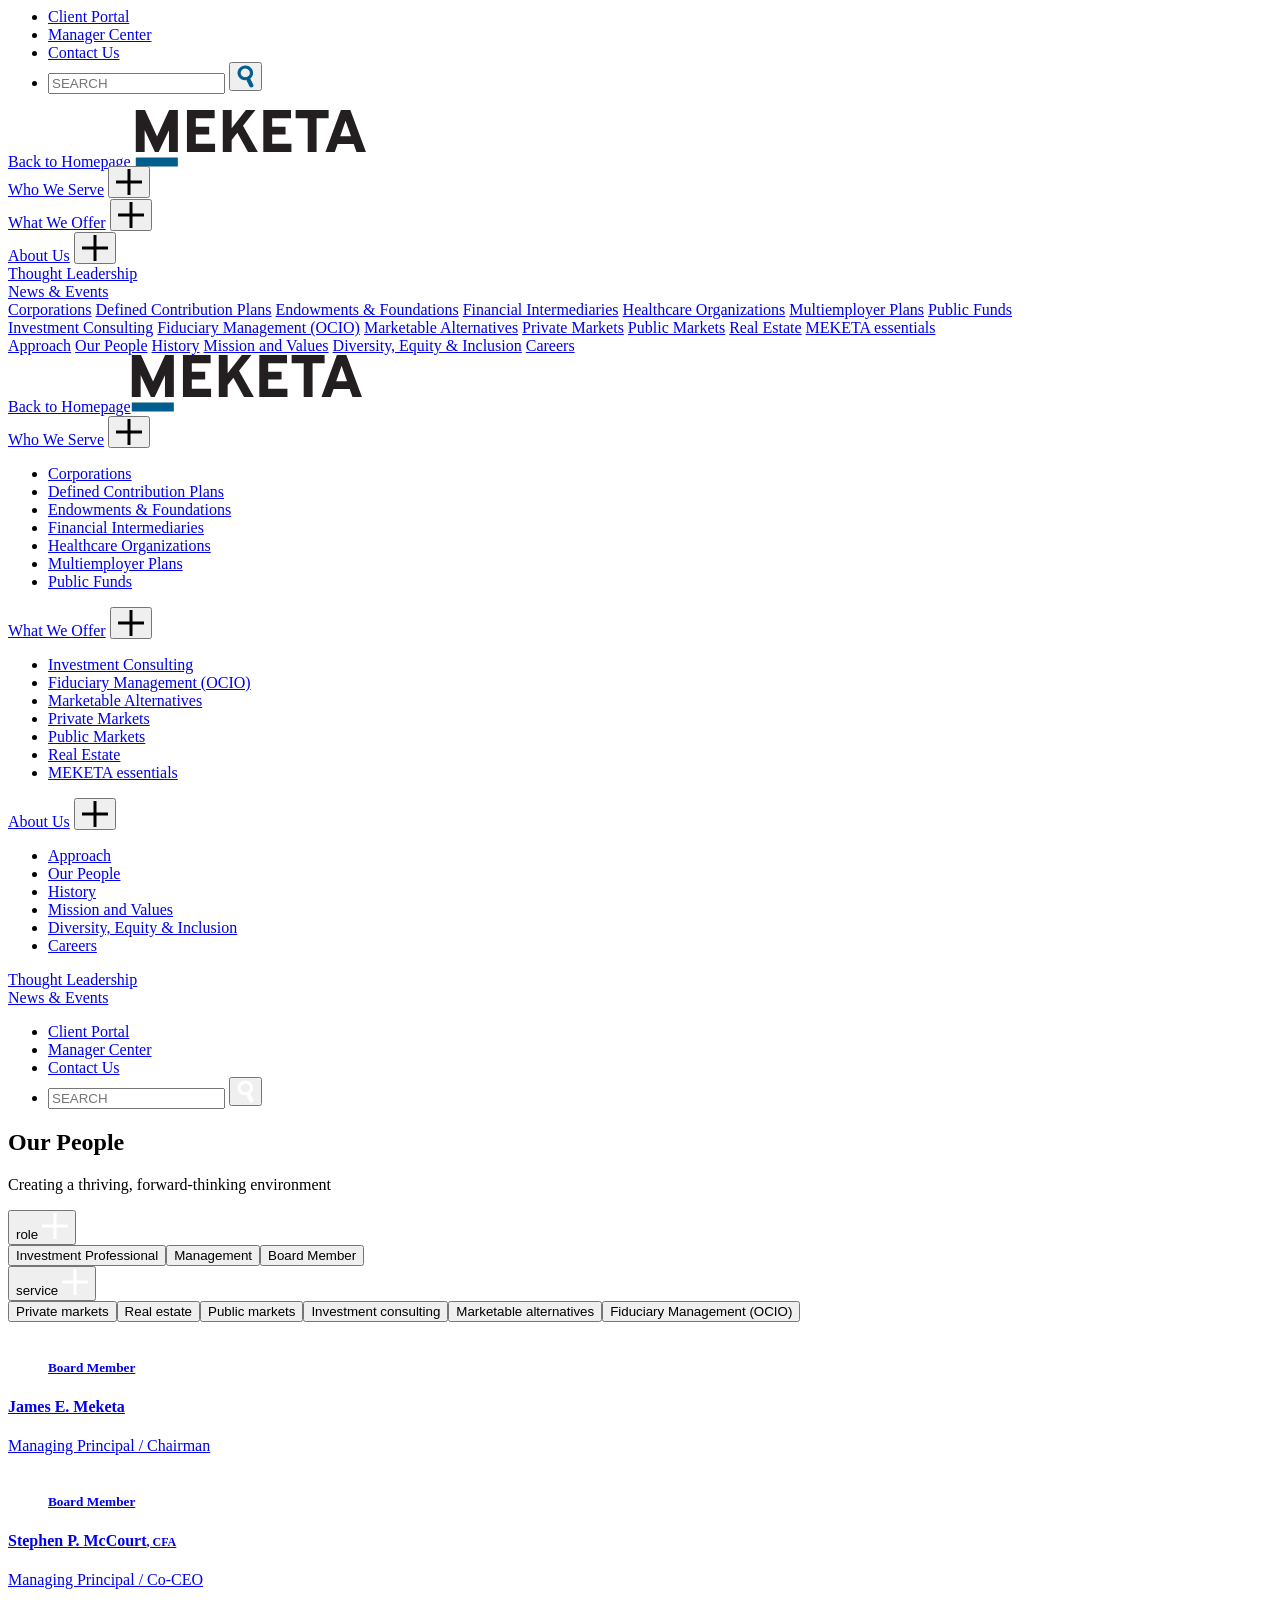
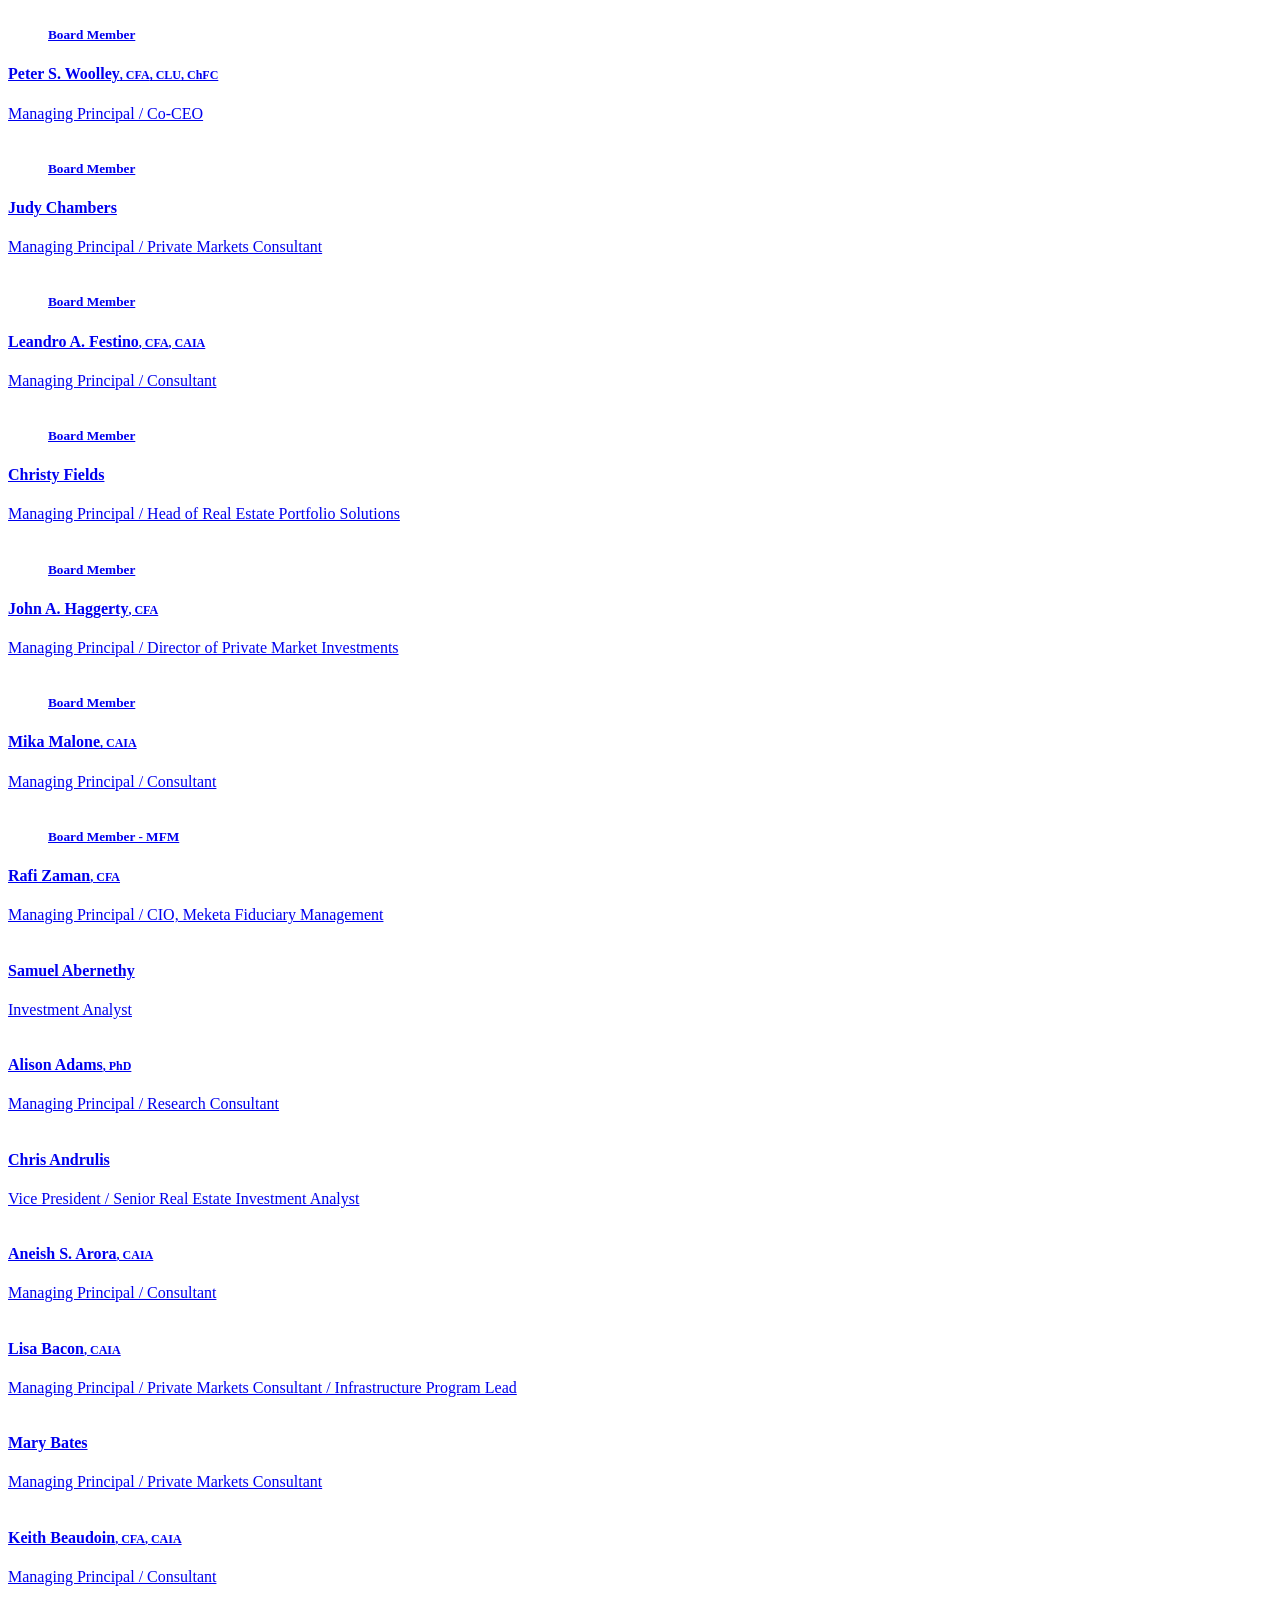
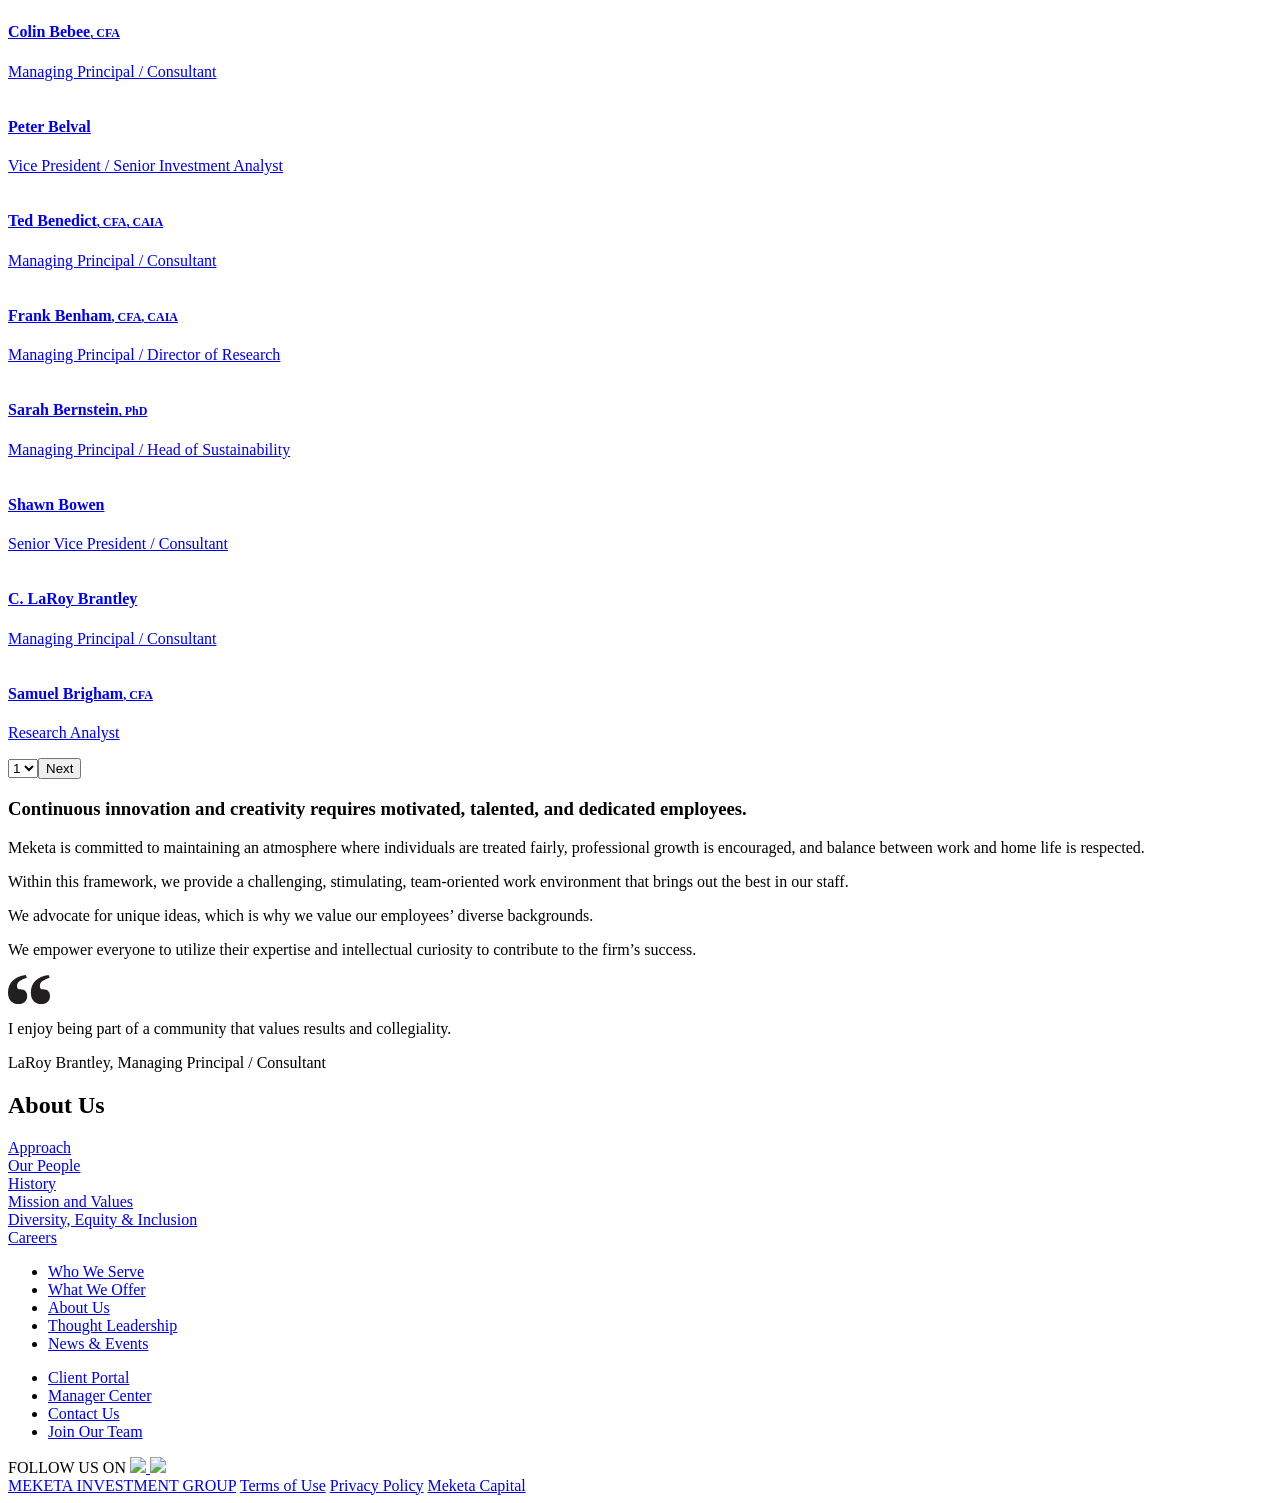
==== commit e481b01a: "people change on one page" ====
--- a/pages/two.html
+++ b/pages/two.html
@@ -1,96 +1,74 @@
-<!DOCTYPE html>
-<!-- [if lt IE 7]><html class="no-js no-svg ie ie6 lt-ie9 lt-ie8 lt-ie7" lang="en-US"> <![endif] -->
-<!-- [if IE 7]><html class="no-js no-svg ie ie7 lt-ie9 lt-ie8" lang="en-US"> <![endif] -->
-<!-- [if IE 8]><html class="no-js no-svg ie ie8 lt-ie9" lang="en-US"> <![endif] -->
-<!-- [if gt IE 8]><! -->
-<html class="no-js no-svg" lang="en-US">
-  <!-- <![endif] -->
-      <head>
-  <meta charset="UTF-8" />
-  <meta name="description" content="Meketa Investment Group" />
-  <meta http-equiv="Content-Type" content="text/html" />
-  <meta http-equiv="X-UA-Compatible" content="IE=edge" />
-<script type="text/javascript">
+<html class="no-js no-svg" lang="en-US"><!-- <![endif] --><head><meta http-equiv="origin-trial" content="A7vZI3v+Gz7JfuRolKNM4Aff6zaGuT7X0mf3wtoZTnKv6497cVMnhy03KDqX7kBz/q/[base64]"><meta http-equiv="Content-Type" content="text/html; charset=UTF-8"><meta http-equiv="origin-trial" content="A7vZI3v+Gz7JfuRolKNM4Aff6zaGuT7X0mf3wtoZTnKv6497cVMnhy03KDqX7kBz/q/[base64]">
+  
+  <meta name="description" content="Meketa Investment Group">
+  <meta http-equiv="Content-Type" content="text/html">
+  <meta http-equiv="X-UA-Compatible" content="IE=edge">
+<script type="text/javascript" charset="UTF-8" async="" src="https://consentcdn.cookiebot.com/consentconfig/40bc1626-6c51-4575-9678-6aff23ae829c/state.js"></script><script type="text/javascript" async="" charset="utf-8" src="https://www.gstatic.com/recaptcha/releases/h7qt2xUGz2zqKEhSc8DD8baZ/recaptcha__en.js" crossorigin="anonymous" integrity="sha384-R2p1xdGKcSzm/oeFxRBmUuFAKdZRdY7u+SIsHBFbhXYxXlZ0TQJejBaVuyPwEVKn"></script><script type="text/javascript" charset="UTF-8" src="https://consentcdn.cookiebot.com/consentconfig/40bc1626-6c51-4575-9678-6aff23ae829c//configuration.js"></script><script type="text/javascript" charset="UTF-8" async="" src="./Our People - Meketa Investment Group_files/state.js"></script><script type="text/javascript" charset="UTF-8" src="./Our People - Meketa Investment Group_files/configuration.js"></script><script type="text/javascript" charset="UTF-8" src="./Our People - Meketa Investment Group_files/logconsent.ashx"></script><script type="text/javascript" async="" charset="utf-8" src="./Our People - Meketa Investment Group_files/recaptcha__en.js" crossorigin="anonymous" integrity="sha384-R2p1xdGKcSzm/oeFxRBmUuFAKdZRdY7u+SIsHBFbhXYxXlZ0TQJejBaVuyPwEVKn"></script><script type="text/javascript" charset="UTF-8" async="" src="./Our People - Meketa Investment Group_files/cc.js"></script><script type="text/javascript" charset="UTF-8" src="./Our People - Meketa Investment Group_files/configuration.js"></script><script type="text/javascript">
 /* <![CDATA[ */
  var gform;gform||(document.addEventListener("gform_main_scripts_loaded",function(){gform.scriptsLoaded=!0}),document.addEventListener("gform/theme/scripts_loaded",function(){gform.themeScriptsLoaded=!0}),window.addEventListener("DOMContentLoaded",function(){gform.domLoaded=!0}),gform={domLoaded:!1,scriptsLoaded:!1,themeScriptsLoaded:!1,isFormEditor:()=>"function"==typeof InitializeEditor,callIfLoaded:function(o){return!(!gform.domLoaded||!gform.scriptsLoaded||!gform.themeScriptsLoaded&&!gform.isFormEditor()||(gform.isFormEditor()&&console.warn("The use of gform.initializeOnLoaded() is deprecated in the form editor context and will be removed in Gravity Forms 3.1."),o(),0))},initializeOnLoaded:function(o){gform.callIfLoaded(o)||(document.addEventListener("gform_main_scripts_loaded",()=>{gform.scriptsLoaded=!0,gform.callIfLoaded(o)}),document.addEventListener("gform/theme/scripts_loaded",()=>{gform.themeScriptsLoaded=!0,gform.callIfLoaded(o)}),window.addEventListener("DOMContentLoaded",()=>{gform.domLoaded=!0,gform.callIfLoaded(o)}))},hooks:{action:{},filter:{}},addAction:function(o,r,e,t){gform.addHook("action",o,r,e,t)},addFilter:function(o,r,e,t){gform.addHook("filter",o,r,e,t)},doAction:function(o){gform.doHook("action",o,arguments)},applyFilters:function(o){return gform.doHook("filter",o,arguments)},removeAction:function(o,r){gform.removeHook("action",o,r)},removeFilter:function(o,r,e){gform.removeHook("filter",o,r,e)},addHook:function(o,r,e,t,n){null==gform.hooks[o][r]&&(gform.hooks[o][r]=[]);var d=gform.hooks[o][r];null==n&&(n=r+"_"+d.length),gform.hooks[o][r].push({tag:n,callable:e,priority:t=null==t?10:t})},doHook:function(r,o,e){var t;if(e=Array.prototype.slice.call(e,1),null!=gform.hooks[r][o]&&((o=gform.hooks[r][o]).sort(function(o,r){return o.priority-r.priority}),o.forEach(function(o){"function"!=typeof(t=o.callable)&&(t=window[t]),"action"==r?t.apply(null,e):e[0]=t.apply(null,e)})),"filter"==r)return e[0]},removeHook:function(o,r,t,n){var e;null!=gform.hooks[o][r]&&(e=(e=gform.hooks[o][r]).filter(function(o,r,e){return!!(null!=n&&n!=o.tag||null!=t&&t!=o.priority)}),gform.hooks[o][r]=e)}}); 
 /* ]]> */
 </script>
 
-  <meta name="viewport" content="width=device-width, initial-scale=1" />
-  <link rel="author" href="https://meketa.com/wp-content/themes/mig/humans.txt" />
-  <link rel="pingback" href="https://meketa.com/xmlrpc.php" />
-  <link rel="profile" href="http://gmpg.org/xfn/11" />
-  <meta name="google-site-verification"
-    content="EHrLigZU8GtXFnR0dEz72IVfd82NLDX9DQZ5imIEfdg" />
-    <script id="Cookiebot"
-    src="https://consent.cookiebot.com/uc.js"
-    data-cbid="40bc1626-6c51-4575-9678-6aff23ae829c"
-    data-blockingmode="auto"
-    type="text/javascript"></script>
-    <link rel="apple-touch-icon"
-    sizes="180x180"
-    href="https://meketa.com/wp-content/themes/mig/prod/img/favicons/apple-touch-icon.png" />
-  <link rel="icon"
-    type="image/png"
-    sizes="32x32"
-    href="https://meketa.com/wp-content/themes/mig/prod/img/favicons/favicon-32x32.png" />
-  <link rel="icon"
-    type="image/png"
-    sizes="16x16"
-    href="https://meketa.com/wp-content/themes/mig/prod/img/favicons/favicon-16x16.png" />
-  <link rel="manifest"
-    href="https://meketa.com/wp-content/themes/mig/prod/img/favicons/site.webmanifest" />
-  <meta name="msapplication-TileColor" content="#da532c" />
-  <meta name="theme-color" content="#ffffff" />
+  <meta name="viewport" content="width=device-width, initial-scale=1">
+  <link rel="author" href="https://meketa.com/wp-content/themes/mig/humans.txt">
+  <link rel="pingback" href="https://meketa.com/xmlrpc.php">
+  <link rel="profile" href="http://gmpg.org/xfn/11">
+  <meta name="google-site-verification" content="EHrLigZU8GtXFnR0dEz72IVfd82NLDX9DQZ5imIEfdg">
+    <script id="Cookiebot" src="./Our People - Meketa Investment Group_files/uc.js" data-cbid="40bc1626-6c51-4575-9678-6aff23ae829c" data-blockingmode="auto" type="text/javascript"></script><style type="text/css" id="CookieConsentStateDisplayStyles">.cookieconsent-optin-preferences,.cookieconsent-optin-statistics,.cookieconsent-optin-marketing,.cookieconsent-optin{display:none;}.cookieconsent-optout-preferences,.cookieconsent-optout-statistics,.cookieconsent-optout-marketing,.cookieconsent-optout{display:block;display:initial;}</style>
+    <link rel="apple-touch-icon" sizes="180x180" href="https://meketa.com/wp-content/themes/mig/prod/img/favicons/apple-touch-icon.png">
+  <link rel="icon" type="image/png" sizes="32x32" href="https://meketa.com/wp-content/themes/mig/prod/img/favicons/favicon-32x32.png">
+  <link rel="icon" type="image/png" sizes="16x16" href="https://meketa.com/wp-content/themes/mig/prod/img/favicons/favicon-16x16.png">
+  <link rel="manifest" href="https://meketa.com/wp-content/themes/mig/prod/img/favicons/site.webmanifest">
+  <meta name="msapplication-TileColor" content="#da532c">
+  <meta name="theme-color" content="#ffffff">
 
   <!-- Google tag (gtag.js) -->
 
-  <script async
-    src="https://www.googletagmanager.com/gtag/js?id=UA-155281541-1"></script>
-
-  <script>
+  <script async="" src="./Our People - Meketa Investment Group_files/js" type="text/plain" data-cookieconsent="statistics"></script>
+
+  <script type="text/javascript">
     window.dataLayer = window.dataLayer || []; function
     gtag(){dataLayer.push(arguments);} gtag('js', new Date()); gtag('config',
     'UA-155281541-1');
   </script>
 
-  <meta name='robots' content='index, follow, max-image-preview:large, max-snippet:-1, max-video-preview:-1' />
+  <meta name="robots" content="index, follow, max-image-preview:large, max-snippet:-1, max-video-preview:-1">
 	<style>img:is([sizes="auto" i], [sizes^="auto," i]) { contain-intrinsic-size: 3000px 1500px }</style>
 	
 	<!-- This site is optimized with the Yoast SEO plugin v25.4 - https://yoast.com/wordpress/plugins/seo/ -->
 	<title>Our People - Meketa Investment Group</title>
-	<link rel="canonical" href="https://meketa.com/about-us/people/" />
-	<meta property="og:locale" content="en_US" />
-	<meta property="og:type" content="article" />
-	<meta property="og:title" content="Our People - Meketa Investment Group" />
-	<meta property="og:description" content="Creating a thriving, forward-thinking environment" />
-	<meta property="og:url" content="https://meketa.com/about-us/people/" />
-	<meta property="og:site_name" content="Meketa Investment Group" />
-	<meta property="article:modified_time" content="2022-01-19T14:39:39+00:00" />
-	<meta name="twitter:card" content="summary_large_image" />
+	<link rel="canonical" href="https://meketa.com/about-us/people/">
+	<meta property="og:locale" content="en_US">
+	<meta property="og:type" content="article">
+	<meta property="og:title" content="Our People - Meketa Investment Group">
+	<meta property="og:description" content="Creating a thriving, forward-thinking environment">
+	<meta property="og:url" content="https://meketa.com/about-us/people/">
+	<meta property="og:site_name" content="Meketa Investment Group">
+	<meta property="article:modified_time" content="2022-01-19T14:39:39+00:00">
+	<meta name="twitter:card" content="summary_large_image">
 	<script type="application/ld+json" class="yoast-schema-graph">{"@context":"https://schema.org","@graph":[{"@type":"WebPage","@id":"https://meketa.com/about-us/people/","url":"https://meketa.com/about-us/people/","name":"Our People - Meketa Investment Group","isPartOf":{"@id":"https://meketa.com/#website"},"datePublished":"2019-04-29T16:00:20+00:00","dateModified":"2022-01-19T14:39:39+00:00","breadcrumb":{"@id":"https://meketa.com/about-us/people/#breadcrumb"},"inLanguage":"en-US","potentialAction":[{"@type":"ReadAction","target":["https://meketa.com/about-us/people/"]}]},{"@type":"BreadcrumbList","@id":"https://meketa.com/about-us/people/#breadcrumb","itemListElement":[{"@type":"ListItem","position":1,"name":"Home","item":"https://meketa.com/"},{"@type":"ListItem","position":2,"name":"About Us","item":"https://meketa.com/about-us/"},{"@type":"ListItem","position":3,"name":"Our People"}]},{"@type":"WebSite","@id":"https://meketa.com/#website","url":"https://meketa.com/","name":"Meketa Investment Group","description":"Meketa Investment Group","potentialAction":[{"@type":"SearchAction","target":{"@type":"EntryPoint","urlTemplate":"https://meketa.com/?s={search_term_string}"},"query-input":{"@type":"PropertyValueSpecification","valueRequired":true,"valueName":"search_term_string"}}],"inLanguage":"en-US"}]}</script>
 	<!-- / Yoast SEO plugin. -->
 
 
-<link rel='dns-prefetch' href='//www.google.com' />
-<link rel='dns-prefetch' href='//player.vimeo.com' />
-<link rel="alternate" type="application/rss+xml" title="Meketa Investment Group &raquo; Feed" href="https://meketa.com/feed/"/>
-<link rel='stylesheet' id='wp-block-library-css' href='https://meketa.com/wp-includes/css/dist/block-library/style.min.css?ver=6.7.2' type='text/css' media='all' />
-<style id='classic-theme-styles-inline-css' type='text/css'>
+<link rel="dns-prefetch" href="https://www.google.com/">
+<link rel="dns-prefetch" href="https://player.vimeo.com/">
+<link rel="alternate" type="application/rss+xml" title="Meketa Investment Group » Feed" href="https://meketa.com/feed/">
+<link rel="stylesheet" id="wp-block-library-css" href="./Our People - Meketa Investment Group_files/style.min.css" type="text/css" media="all">
+<style id="classic-theme-styles-inline-css" type="text/css">
 /*! This file is auto-generated */
 .wp-block-button__link{color:#fff;background-color:#32373c;border-radius:9999px;box-shadow:none;text-decoration:none;padding:calc(.667em + 2px) calc(1.333em + 2px);font-size:1.125em}.wp-block-file__button{background:#32373c;color:#fff;text-decoration:none}
 </style>
-<style id='global-styles-inline-css' type='text/css'>
+<style id="global-styles-inline-css" type="text/css">
 :root{--wp--preset--aspect-ratio--square: 1;--wp--preset--aspect-ratio--4-3: 4/3;--wp--preset--aspect-ratio--3-4: 3/4;--wp--preset--aspect-ratio--3-2: 3/2;--wp--preset--aspect-ratio--2-3: 2/3;--wp--preset--aspect-ratio--16-9: 16/9;--wp--preset--aspect-ratio--9-16: 9/16;--wp--preset--color--black: #000000;--wp--preset--color--cyan-bluish-gray: #abb8c3;--wp--preset--color--white: #ffffff;--wp--preset--color--pale-pink: #f78da7;--wp--preset--color--vivid-red: #cf2e2e;--wp--preset--color--luminous-vivid-orange: #ff6900;--wp--preset--color--luminous-vivid-amber: #fcb900;--wp--preset--color--light-green-cyan: #7bdcb5;--wp--preset--color--vivid-green-cyan: #00d084;--wp--preset--color--pale-cyan-blue: #8ed1fc;--wp--preset--color--vivid-cyan-blue: #0693e3;--wp--preset--color--vivid-purple: #9b51e0;--wp--preset--gradient--vivid-cyan-blue-to-vivid-purple: linear-gradient(135deg,rgba(6,147,227,1) 0%,rgb(155,81,224) 100%);--wp--preset--gradient--light-green-cyan-to-vivid-green-cyan: linear-gradient(135deg,rgb(122,220,180) 0%,rgb(0,208,130) 100%);--wp--preset--gradient--luminous-vivid-amber-to-luminous-vivid-orange: linear-gradient(135deg,rgba(252,185,0,1) 0%,rgba(255,105,0,1) 100%);--wp--preset--gradient--luminous-vivid-orange-to-vivid-red: linear-gradient(135deg,rgba(255,105,0,1) 0%,rgb(207,46,46) 100%);--wp--preset--gradient--very-light-gray-to-cyan-bluish-gray: linear-gradient(135deg,rgb(238,238,238) 0%,rgb(169,184,195) 100%);--wp--preset--gradient--cool-to-warm-spectrum: linear-gradient(135deg,rgb(74,234,220) 0%,rgb(151,120,209) 20%,rgb(207,42,186) 40%,rgb(238,44,130) 60%,rgb(251,105,98) 80%,rgb(254,248,76) 100%);--wp--preset--gradient--blush-light-purple: linear-gradient(135deg,rgb(255,206,236) 0%,rgb(152,150,240) 100%);--wp--preset--gradient--blush-bordeaux: linear-gradient(135deg,rgb(254,205,165) 0%,rgb(254,45,45) 50%,rgb(107,0,62) 100%);--wp--preset--gradient--luminous-dusk: linear-gradient(135deg,rgb(255,203,112) 0%,rgb(199,81,192) 50%,rgb(65,88,208) 100%);--wp--preset--gradient--pale-ocean: linear-gradient(135deg,rgb(255,245,203) 0%,rgb(182,227,212) 50%,rgb(51,167,181) 100%);--wp--preset--gradient--electric-grass: linear-gradient(135deg,rgb(202,248,128) 0%,rgb(113,206,126) 100%);--wp--preset--gradient--midnight: linear-gradient(135deg,rgb(2,3,129) 0%,rgb(40,116,252) 100%);--wp--preset--font-size--small: 13px;--wp--preset--font-size--medium: 20px;--wp--preset--font-size--large: 36px;--wp--preset--font-size--x-large: 42px;--wp--preset--spacing--20: 0.44rem;--wp--preset--spacing--30: 0.67rem;--wp--preset--spacing--40: 1rem;--wp--preset--spacing--50: 1.5rem;--wp--preset--spacing--60: 2.25rem;--wp--preset--spacing--70: 3.38rem;--wp--preset--spacing--80: 5.06rem;--wp--preset--shadow--natural: 6px 6px 9px rgba(0, 0, 0, 0.2);--wp--preset--shadow--deep: 12px 12px 50px rgba(0, 0, 0, 0.4);--wp--preset--shadow--sharp: 6px 6px 0px rgba(0, 0, 0, 0.2);--wp--preset--shadow--outlined: 6px 6px 0px -3px rgba(255, 255, 255, 1), 6px 6px rgba(0, 0, 0, 1);--wp--preset--shadow--crisp: 6px 6px 0px rgba(0, 0, 0, 1);}:where(.is-layout-flex){gap: 0.5em;}:where(.is-layout-grid){gap: 0.5em;}body .is-layout-flex{display: flex;}.is-layout-flex{flex-wrap: wrap;align-items: center;}.is-layout-flex > :is(*, div){margin: 0;}body .is-layout-grid{display: grid;}.is-layout-grid > :is(*, div){margin: 0;}:where(.wp-block-columns.is-layout-flex){gap: 2em;}:where(.wp-block-columns.is-layout-grid){gap: 2em;}:where(.wp-block-post-template.is-layout-flex){gap: 1.25em;}:where(.wp-block-post-template.is-layout-grid){gap: 1.25em;}.has-black-color{color: var(--wp--preset--color--black) !important;}.has-cyan-bluish-gray-color{color: var(--wp--preset--color--cyan-bluish-gray) !important;}.has-white-color{color: var(--wp--preset--color--white) !important;}.has-pale-pink-color{color: var(--wp--preset--color--pale-pink) !important;}.has-vivid-red-color{color: var(--wp--preset--color--vivid-red) !important;}.has-luminous-vivid-orange-color{color: var(--wp--preset--color--luminous-vivid-orange) !important;}.has-luminous-vivid-amber-color{color: var(--wp--preset--color--luminous-vivid-amber) !important;}.has-light-green-cyan-color{color: var(--wp--preset--color--light-green-cyan) !important;}.has-vivid-green-cyan-color{color: var(--wp--preset--color--vivid-green-cyan) !important;}.has-pale-cyan-blue-color{color: var(--wp--preset--color--pale-cyan-blue) !important;}.has-vivid-cyan-blue-color{color: var(--wp--preset--color--vivid-cyan-blue) !important;}.has-vivid-purple-color{color: var(--wp--preset--color--vivid-purple) !important;}.has-black-background-color{background-color: var(--wp--preset--color--black) !important;}.has-cyan-bluish-gray-background-color{background-color: var(--wp--preset--color--cyan-bluish-gray) !important;}.has-white-background-color{background-color: var(--wp--preset--color--white) !important;}.has-pale-pink-background-color{background-color: var(--wp--preset--color--pale-pink) !important;}.has-vivid-red-background-color{background-color: var(--wp--preset--color--vivid-red) !important;}.has-luminous-vivid-orange-background-color{background-color: var(--wp--preset--color--luminous-vivid-orange) !important;}.has-luminous-vivid-amber-background-color{background-color: var(--wp--preset--color--luminous-vivid-amber) !important;}.has-light-green-cyan-background-color{background-color: var(--wp--preset--color--light-green-cyan) !important;}.has-vivid-green-cyan-background-color{background-color: var(--wp--preset--color--vivid-green-cyan) !important;}.has-pale-cyan-blue-background-color{background-color: var(--wp--preset--color--pale-cyan-blue) !important;}.has-vivid-cyan-blue-background-color{background-color: var(--wp--preset--color--vivid-cyan-blue) !important;}.has-vivid-purple-background-color{background-color: var(--wp--preset--color--vivid-purple) !important;}.has-black-border-color{border-color: var(--wp--preset--color--black) !important;}.has-cyan-bluish-gray-border-color{border-color: var(--wp--preset--color--cyan-bluish-gray) !important;}.has-white-border-color{border-color: var(--wp--preset--color--white) !important;}.has-pale-pink-border-color{border-color: var(--wp--preset--color--pale-pink) !important;}.has-vivid-red-border-color{border-color: var(--wp--preset--color--vivid-red) !important;}.has-luminous-vivid-orange-border-color{border-color: var(--wp--preset--color--luminous-vivid-orange) !important;}.has-luminous-vivid-amber-border-color{border-color: var(--wp--preset--color--luminous-vivid-amber) !important;}.has-light-green-cyan-border-color{border-color: var(--wp--preset--color--light-green-cyan) !important;}.has-vivid-green-cyan-border-color{border-color: var(--wp--preset--color--vivid-green-cyan) !important;}.has-pale-cyan-blue-border-color{border-color: var(--wp--preset--color--pale-cyan-blue) !important;}.has-vivid-cyan-blue-border-color{border-color: var(--wp--preset--color--vivid-cyan-blue) !important;}.has-vivid-purple-border-color{border-color: var(--wp--preset--color--vivid-purple) !important;}.has-vivid-cyan-blue-to-vivid-purple-gradient-background{background: var(--wp--preset--gradient--vivid-cyan-blue-to-vivid-purple) !important;}.has-light-green-cyan-to-vivid-green-cyan-gradient-background{background: var(--wp--preset--gradient--light-green-cyan-to-vivid-green-cyan) !important;}.has-luminous-vivid-amber-to-luminous-vivid-orange-gradient-background{background: var(--wp--preset--gradient--luminous-vivid-amber-to-luminous-vivid-orange) !important;}.has-luminous-vivid-orange-to-vivid-red-gradient-background{background: var(--wp--preset--gradient--luminous-vivid-orange-to-vivid-red) !important;}.has-very-light-gray-to-cyan-bluish-gray-gradient-background{background: var(--wp--preset--gradient--very-light-gray-to-cyan-bluish-gray) !important;}.has-cool-to-warm-spectrum-gradient-background{background: var(--wp--preset--gradient--cool-to-warm-spectrum) !important;}.has-blush-light-purple-gradient-background{background: var(--wp--preset--gradient--blush-light-purple) !important;}.has-blush-bordeaux-gradient-background{background: var(--wp--preset--gradient--blush-bordeaux) !important;}.has-luminous-dusk-gradient-background{background: var(--wp--preset--gradient--luminous-dusk) !important;}.has-pale-ocean-gradient-background{background: var(--wp--preset--gradient--pale-ocean) !important;}.has-electric-grass-gradient-background{background: var(--wp--preset--gradient--electric-grass) !important;}.has-midnight-gradient-background{background: var(--wp--preset--gradient--midnight) !important;}.has-small-font-size{font-size: var(--wp--preset--font-size--small) !important;}.has-medium-font-size{font-size: var(--wp--preset--font-size--medium) !important;}.has-large-font-size{font-size: var(--wp--preset--font-size--large) !important;}.has-x-large-font-size{font-size: var(--wp--preset--font-size--x-large) !important;}
 :where(.wp-block-post-template.is-layout-flex){gap: 1.25em;}:where(.wp-block-post-template.is-layout-grid){gap: 1.25em;}
 :where(.wp-block-columns.is-layout-flex){gap: 2em;}:where(.wp-block-columns.is-layout-grid){gap: 2em;}
 :root :where(.wp-block-pullquote){font-size: 1.5em;line-height: 1.6;}
 </style>
-<link rel='stylesheet' id='sb_bootstrap-css' href='https://meketa.com/wp-content/themes/mig/dist/css/bootstrap.min.css?ver=6.7.2' type='text/css' media='all' />
-<link rel='stylesheet' id='sb_styles-css' href='https://meketa.com/wp-content/themes/mig/dist/styles.min.css?ver=6.7.2' type='text/css' media='all' />
-<script type="text/javascript" src="https://meketa.com/wp-includes/js/jquery/jquery.min.js?ver=3.7.1" id="jquery-core-js"></script>
-<script type="text/javascript" src="https://meketa.com/wp-includes/js/jquery/jquery-migrate.min.js?ver=3.4.1" id="jquery-migrate-js"></script>
-<script type="text/javascript" defer='defer' src="https://meketa.com/wp-content/plugins/gravityforms/js/jquery.json.min.js?ver=2.9.5" id="gform_json-js"></script>
+<link rel="stylesheet" id="sb_bootstrap-css" href="./Our People - Meketa Investment Group_files/bootstrap.min.css" type="text/css" media="all">
+<link rel="stylesheet" id="sb_styles-css" href="./Our People - Meketa Investment Group_files/styles.min.css" type="text/css" media="all">
+<script type="text/javascript" src="./Our People - Meketa Investment Group_files/jquery.min.js" id="jquery-core-js"></script><link href="file:///Users/rc/Downloads/Our%20People%20-%20Meketa%20Investment%20Group_files/jquery.min.js" rel="preload" as="script">
+<script type="text/javascript" src="./Our People - Meketa Investment Group_files/jquery-migrate.min.js" id="jquery-migrate-js"></script><link href="file:///Users/rc/Downloads/Our%20People%20-%20Meketa%20Investment%20Group_files/jquery-migrate.min.js" rel="preload" as="script">
+<script type="text/javascript" defer="defer" src="./Our People - Meketa Investment Group_files/jquery.json.min.js" id="gform_json-js"></script><link href="file:///Users/rc/Downloads/Our%20People%20-%20Meketa%20Investment%20Group_files/jquery.json.min.js" rel="preload" as="script">
 <script type="text/javascript" id="gform_gravityforms-js-extra">
 /* <![CDATA[ */
 var gf_legacy = {"is_legacy":"1"};
@@ -105,27 +83,360 @@
 
 /* ]]> */
 </script>
-<script type="text/javascript" defer='defer' src="https://meketa.com/wp-content/plugins/gravityforms/js/gravityforms.min.js?ver=2.9.5" id="gform_gravityforms-js"></script>
+<script type="text/javascript" defer="defer" src="./Our People - Meketa Investment Group_files/gravityforms.min.js" id="gform_gravityforms-js"></script><link href="file:///Users/rc/Downloads/Our%20People%20-%20Meketa%20Investment%20Group_files/gravityforms.min.js" rel="preload" as="script">
 <script type="text/javascript" id="gform_conditional_logic-js-extra">
 /* <![CDATA[ */
 var gf_legacy = {"is_legacy":"1"};
 /* ]]> */
 </script>
-<script type="text/javascript" defer='defer' src="https://meketa.com/wp-content/plugins/gravityforms/js/conditional_logic.min.js?ver=2.9.5" id="gform_conditional_logic-js"></script>
-<script type="text/javascript" defer='defer' src="https://www.google.com/recaptcha/api.js?hl=en&amp;ver=6.7.2#038;render=explicit" id="gform_recaptcha-js"></script>
-<script type="text/javascript" defer='defer' src="https://meketa.com/wp-content/plugins/gravityforms/assets/js/dist/utils.min.js?ver=a8f8e72876ba5bc3f797026fe4225946" id="gform_gravityforms_utils-js"></script>
-<script type="text/javascript" src="https://meketa.com/wp-content/themes/mig/dist/js/libs/jquery-3.4.1.min.js?ver=1" id="mig-jquery-js"></script>
-<script type="text/javascript" src="https://meketa.com/wp-content/themes/mig/dist/js/libs/popper.min.js?ver=1" id="mig-popper-js"></script>
-<script type="text/javascript" src="https://meketa.com/wp-content/themes/mig/dist/js/libs/bootstrap.min.js?ver=1" id="mig-bootstrap-js"></script>
-<link rel="https://api.w.org/" href="https://meketa.com/wp-json/" /><link rel="alternate" title="JSON" type="application/json" href="https://meketa.com/wp-json/wp/v2/pages/66" /><link rel="EditURI" type="application/rsd+xml" title="RSD" href="https://meketa.com/xmlrpc.php?rsd" />
-<link rel='shortlink' href='https://meketa.com/?p=66' />
-<link rel="alternate" title="oEmbed (JSON)" type="application/json+oembed" href="https://meketa.com/wp-json/oembed/1.0/embed?url=https%3A%2F%2Fmeketa.com%2Fabout-us%2Fpeople%2F" />
-<link rel="alternate" title="oEmbed (XML)" type="text/xml+oembed" href="https://meketa.com/wp-json/oembed/1.0/embed?url=https%3A%2F%2Fmeketa.com%2Fabout-us%2Fpeople%2F&#038;format=xml" />
-
-</head>
+<script type="text/javascript" defer="defer" src="./Our People - Meketa Investment Group_files/conditional_logic.min.js" id="gform_conditional_logic-js"></script><link href="file:///Users/rc/Downloads/Our%20People%20-%20Meketa%20Investment%20Group_files/conditional_logic.min.js" rel="preload" as="script">
+<script type="text/javascript" defer="defer" src="./Our People - Meketa Investment Group_files/api.js" id="gform_recaptcha-js"></script><link href="file:///Users/rc/Downloads/Our%20People%20-%20Meketa%20Investment%20Group_files/api.js" rel="preload" as="script">
+<script type="text/javascript" defer="defer" src="./Our People - Meketa Investment Group_files/utils.min.js" id="gform_gravityforms_utils-js"></script><link href="file:///Users/rc/Downloads/Our%20People%20-%20Meketa%20Investment%20Group_files/utils.min.js" rel="preload" as="script">
+<script type="text/javascript" src="./Our People - Meketa Investment Group_files/jquery-3.4.1.min.js" id="mig-jquery-js"></script><link href="file:///Users/rc/Downloads/Our%20People%20-%20Meketa%20Investment%20Group_files/jquery-3.4.1.min.js" rel="preload" as="script">
+<script type="text/javascript" src="./Our People - Meketa Investment Group_files/popper.min.js" id="mig-popper-js"></script><link href="file:///Users/rc/Downloads/Our%20People%20-%20Meketa%20Investment%20Group_files/popper.min.js" rel="preload" as="script">
+<script type="text/javascript" src="./Our People - Meketa Investment Group_files/bootstrap.min.js" id="mig-bootstrap-js"></script><link href="file:///Users/rc/Downloads/Our%20People%20-%20Meketa%20Investment%20Group_files/bootstrap.min.js" rel="preload" as="script">
+<link rel="https://api.w.org/" href="https://meketa.com/wp-json/"><link rel="alternate" title="JSON" type="application/json" href="https://meketa.com/wp-json/wp/v2/pages/66"><link rel="EditURI" type="application/rsd+xml" title="RSD" href="https://meketa.com/xmlrpc.php?rsd">
+<link rel="shortlink" href="https://meketa.com/?p=66">
+<link rel="alternate" title="oEmbed (JSON)" type="application/json+oembed" href="https://meketa.com/wp-json/oembed/1.0/embed?url=https%3A%2F%2Fmeketa.com%2Fabout-us%2Fpeople%2F">
+<link rel="alternate" title="oEmbed (XML)" type="text/xml+oembed" href="https://meketa.com/wp-json/oembed/1.0/embed?url=https%3A%2F%2Fmeketa.com%2Fabout-us%2Fpeople%2F&amp;format=xml">
+
+<style type="text/css" id="CookiebotDialogStyle">#CybotCookiebotDialog *,#CybotCookiebotDialogBodyUnderlay *{background:transparent;box-sizing:border-box;color:inherit;font-family:inherit;font-size:15px;margin:0;outline:0;padding:0;vertical-align:baseline}#CybotCookiebotDialog #CybotCookiebotDialogNav :after,#CybotCookiebotDialog #CybotCookiebotDialogNav :before{content:none}#CybotCookiebotDialog label{width:auto}#CybotCookiebotDialogBodyUnderlay{background-color:#000;height:100%;left:0;margin:0;opacity:0;overflow:hidden;padding:0;pointer-events:none;position:fixed;top:0;transition:opacity .5s ease;width:100%;z-index:2147483630}#CybotCookiebotDialog.CybotCookiebotDialogActive+#CybotCookiebotDialogBodyUnderlay{opacity:.75;pointer-events:auto}#CybotCookiebotDialog{background-color:#ffffff;border-radius:8px;box-shadow:0 32px 68px rgba(0,0,0,.3);box-sizing:border-box;color:#141414;font-family:sans-serif;font-size:15px;height:auto;left:50%;letter-spacing:.1px;line-height:24px;max-height:calc(100% - 16px);overflow:hidden;position:fixed;text-align:initial;top:50%;transform:translate(-50%,-50%);transition:all .5s ease;transition-property:width,max-width,top,bottom,left,opacity;width:calc(100% - 16px);z-index:2147483631}#CybotCookiebotDialog.CybotCookiebotDialogZoomedXl{max-height:calc(100vh - 10px);width:calc(100vw - 10px)}#CybotCookiebotDialog ol,#CybotCookiebotDialog ul{list-style-position:inside}#CybotCookiebotDialog .CybotCookiebotDialogContentWrapper{align-items:flex-start;display:flex;flex-direction:column;width:100%}#CybotCookiebotDialog .CybotCookiebotDialogSROnly{clip:rect(0,0,0,0);border:0;height:1px;margin:-1px;overflow:hidden;padding:0;position:absolute;width:1px}:root #CybotCookiebotDialog,:root #CybotCookiebotDialog #CybotCookiebotDialogTabContent,_:-ms-fullscreen{height:100%}:root #CybotCookiebotDialogBody,:root #CybotCookiebotDialogTabContent .CybotCookiebotDialogTabPanel,_:-ms-fullscreen{flex:auto}@media screen and (min-width:601px){#CybotCookiebotDialog{max-width:900px}}@media screen and (min-width:1280px){#CybotCookiebotDialog{left:50%;max-height:80vh;top:0;transform:translate(-50%)}#CybotCookiebotDialog.CybotEdge{box-shadow:0 30px 70px rgba(0,0,0,.3);height:auto;max-height:70vh;max-width:100vw;min-width:100vw;padding:24px;transition-property:transform,opacity,top;width:100vw}#CybotCookiebotDialog.CybotEdge .CybotCookiebotDialogContentWrapper{flex-direction:row;margin:0 auto;max-width:1600px;position:relative}#CybotCookiebotDialog[data-template=bottom]{top:100%;transform:translate(-50%,-100%)}#CybotCookiebotDialog[data-template=pushdown],#CybotCookiebotDialog[data-template=slidedown]{transform:translate(-50%,-150%)}#CybotCookiebotDialog[data-template=pushdown].CybotCookiebotDialogActive,#CybotCookiebotDialog[data-template=slidedown].CybotCookiebotDialogActive{transform:translate(-50%)}#CybotCookiebotDialog[data-template=slideup]{top:100%;transform:translate(-50%,50%)}#CybotCookiebotDialog[data-template=slideup].CybotCookiebotDialogActive{transform:translate(-50%,-100%)}#CybotCookiebotDialog[data-template=overlay],#CybotCookiebotDialog[data-template=popup]{opacity:0;top:50%;transform:translate(-50%,-50%)}#CybotCookiebotDialog[data-template=overlay].CybotCookiebotDialogActive,#CybotCookiebotDialog[data-template=popup].CybotCookiebotDialogActive{opacity:1}}#CybotCookiebotDialogHeader{align-items:center;border-bottom:1px solid #D6D6D6;display:flex;padding:1em;width:100%}#CybotCookiebotDialog.CybotCookiebotDialogZoomedXl #CybotCookiebotDialogHeader{padding:.5em 1em}#CybotCookiebotDialogHeaderLogosWrapper{align-items:center;display:flex;flex:1;justify-content:space-between}#CybotCookiebotDialogPoweredbyCybot,#CybotCookiebotDialogPoweredbyLink{align-items:center;display:flex;width:50%}#CybotCookiebotDialogPoweredbyCybot{justify-content:flex-end;width:175px}#CybotCookiebotDialogPoweredbyImage{max-height:1.5em;width:auto}#CybotCookiebotDialogPoweredbyCybot svg{fill:#141414;height:1.7em;max-width:133px}@media screen and (min-width:601px){#CybotCookiebotDialogPoweredbyCybot svg{height:2em}}@media screen and (min-width:1280px){#CybotCookiebotDialogHeader{padding:1.5em}#CybotCookiebotDialogPoweredbyImage{max-height:2.125em}#CybotCookiebotDialog.CybotEdge #CybotCookiebotDialogHeader{align-items:center;align-self:stretch;border:none;justify-content:space-between;padding:0;width:210px}#CybotCookiebotDialog.CybotEdge #CybotCookiebotDialogHeaderLogosWrapper{align-self:stretch;flex-direction:column}#CybotCookiebotDialog.CybotEdge #CybotCookiebotDialogPoweredbyLink{flex:1}#CybotCookiebotDialog.CybotEdge #CybotCookiebotDialogPoweredbyImage{height:auto;max-height:6em;max-width:100%}#CybotCookiebotDialog.CybotEdge #CybotCookiebotDialogPoweredbyCybot{height:2em;margin-top:2em}#CybotCookiebotDialog.CybotEdge #CybotCookiebotDialogPoweredbyCybot,#CybotCookiebotDialog.CybotEdge #CybotCookiebotDialogPoweredbyLink{justify-content:center}}#CybotCookiebotDialogNav{border-bottom:1px solid #D6D6D6;position:relative;width:100%}#CybotCookiebotDialog.CybotEdge #CybotCookiebotDialogNav{display:none}#CybotCookiebotDialogNav .CybotCookiebotDialogNavItems{display:flex;list-style:none;overflow-x:auto}#CybotCookiebotDialogNav .CybotCookiebotDialogNavItems::-webkit-scrollbar{height:0;width:0}#CybotCookiebotDialogNav .CybotCookiebotDialogNavItem{flex:1 1 0%;margin:0 auto}#CybotCookiebotDialogNav .CybotCookiebotDialogNavItemLink{border-bottom:1px solid #ffffff;color:#141414;display:block;font-weight:600;height:100%;outline-offset:-5px;padding:1em;text-align:center;text-decoration:none;white-space:nowrap}#CybotCookiebotDialog.CybotCookiebotDialogZoomedXl #CybotCookiebotDialogNav .CybotCookiebotDialogNavItemLink{padding:.5em}#CybotCookiebotDialogNav .CybotCookiebotDialogNavItemLink:hover{color:#1032CF}#CybotCookiebotDialogNav .CybotCookiebotDialogNavItemLink.CybotCookiebotDialogActive{border-color:transparent;border-bottom:1px solid #1032CF;color:#1032CF}@media screen and (min-width:1280px){#CybotCookiebotDialogNav .CybotCookiebotDialogNavItemLink.CybotCookiebotDialogActive{border-width:3px}}#CybotCookiebotDialogTabContent{display:flex;flex-direction:column;height:auto;min-height:60px;overflow:auto;width:100%}#CybotCookiebotDialogTabContent .CybotCookiebotScrollContainer{display:flex;flex:1;flex-direction:column}#CybotCookiebotDialogTabContent .CybotCookiebotDialogTabPanel{flex:1;overflow-x:hidden;overflow-y:auto;width:100%}#CybotCookiebotDialogSpecialFeaturesText ul{margin:.25em 0 .25em 2em}#CybotCookiebotDialog[dir=rtl] #CybotCookiebotDialogSpecialFeaturesText ul{margin:.25em 2em .25em 0}#CybotCookiebotDialog .CybotCookiebotScrollContainer{border-bottom:1px solid #D6D6D6;height:100%;padding:.375em;position:relative}#CybotCookiebotDialog .CybotCookiebotScrollArea{height:100%}#CybotCookiebotDialog .CybotCookiebotDialogBodyBottomWrapper{width:100%}@media screen and (min-width:601px){#CybotCookiebotDialog .CybotCookiebotScrollContainer{display:flex;min-height:auto}}@media screen and (min-width:1280px){#CybotCookiebotDialog.CybotEdge .CybotCookiebotScrollContainer{border-bottom:none;display:none}#CybotCookiebotDialog.CybotEdge.CybotMultilevel .CybotCookiebotScrollContainer{width:calc(100% - 286px - 1.5em)}#CybotCookiebotDialog.CybotEdge #CybotCookiebotDialogTabContent{flex:1;margin-left:1.5em;overflow:visible}#CybotCookiebotDialog.CybotEdge[dir=rtl] #CybotCookiebotDialogTabContent{margin-left:0;margin-right:1.5em}#CybotCookiebotDialog.CybotEdge #CybotCookiebotDialogTabContent .CybotCookiebotDialogTabPanel{overflow:visible}#CybotCookiebotDialog.CybotEdge .CybotCookiebotDialogBodyBottomWrapper{align-items:flex-end;display:flex;flex-wrap:wrap;justify-content:flex-start;margin-top:1.5em;padding-left:.375em}#CybotCookiebotDialog.CybotEdge[dir=rtl] .CybotCookiebotDialogBodyBottomWrapper{padding-left:0;padding-right:.375em}#CybotCookiebotDialog.CybotEdge.CybotMultilevel .CybotCookiebotDialogBodyBottomWrapper{border-top:1px solid #D6D6D6;padding-top:1em}}@media screen and (min-width:1510px){#CybotCookiebotDialog.CybotEdge:not([lang=ta]):not([lang=bg]):not([lang=is]):not([lang=el]) #CybotCookiebotDialogTabContent{margin:0 1.5em}#CybotCookiebotDialog.CybotEdge:not([lang=ta]):not([lang=bg]):not([lang=is]):not([lang=el]) .CybotCookiebotScrollContainer{width:auto}#CybotCookiebotDialog.CybotEdge:not([lang=ta]):not([lang=bg]):not([lang=is]):not([lang=el]) .CybotCookiebotDialogBodyBottomWrapper{border-top:none;padding-top:0}}#CybotCookiebotDialog .CybotCookiebotFader{bottom:0;height:5em;left:1px;opacity:0;pointer-events:none;position:absolute;transition:opacity .3s;width:calc(100% - 1em);z-index:10}#CybotCookiebotDialog .CybotCookiebotFader:not(.CybotCookiebotFaderRight):not(.CybotCookiebotFaderLeft){max-height:50%}#CybotCookiebotDialog[dir=rtl] .CybotCookiebotFader:not(.CybotCookiebotFaderLeft){left:auto;right:1px}#CybotCookiebotDialog .CybotCookiebotFader.CybotCookiebotDialogActive{opacity:1}#CybotCookiebotDialog .CybotCookiebotFaderLeft,#CybotCookiebotDialog .CybotCookiebotFaderRight{height:100%;width:3.5em}#CybotCookiebotDialog .CybotCookiebotFaderLeft{left:0}#CybotCookiebotDialog .CybotCookiebotFaderRight{left:auto;right:0}#CybotCookiebotDialog .CybotCookiebotFader:not(.CybotCookiebotFaderLeft):not(.CybotCookiebotFaderRight){max-height:30%}@media screen and (min-width:1280px){#CybotCookiebotDialog .CybotCookiebotFader:not(.CybotCookiebotFaderLeft):not(.CybotCookiebotFaderRight){width:calc(100% - 1.5em)}}#CybotCookiebotDialogBody{display:flex;flex-direction:column;height:100%}#CybotCookiebotDialogBody .CybotCookiebotScrollContainer{display:flex;flex-direction:column;max-height:18em}#CybotCookiebotDialog #CybotCookiebotDialogBodyContent{max-height:inherit}#CybotCookiebotDialog .CybotCookiebotDialogBodyContentHeading{font-weight:600;letter-spacing:.25px;line-height:1.6em;margin-bottom:.5em}#CybotCookiebotDialogBodyContent{flex:1;height:100%;letter-spacing:.5px;line-height:1.6em;max-height:100%;overflow-x:hidden;padding:1.625em .625em}#CybotCookiebotDialog.CybotCookiebotDialogZoomedXl #CybotCookiebotDialogBodyContent{padding:.8em}#CybotCookiebotDialog .CybotCookiebotDialogDetailBodyContentCookieTabContent{list-style-type:none}#CybotCookiebotDialogDetailBulkConsent{border:1px solid #D6D6D6;border-radius:.5em;margin:0 .625em 1em;padding:1em}#CybotCookiebotDialogDetailBulkConsent:before{border-top:1px solid #D6D6D6;content:"";width:100%}#CybotCookiebotDialogDetailBulkConsentLink{color:#141414;display:block;font-weight:600;line-height:1.6em;margin-bottom:.625em;text-decoration:none}#CybotCookiebotDialogDetailBulkConsentLink:hover{color:#1032CF}#CybotCookiebotDialogTabContent .CybotCookiebotDialogDetailBulkConsentCount{background-color:#D6D6D6;border-radius:5em;display:inline-block;font-size:.8em;font-weight:700;letter-spacing:.25px;line-height:1.2em;margin-left:.5em;padding:.25em .5em}#CybotCookiebotDialog[dir=rtl] #CybotCookiebotDialogTabContent .CybotCookiebotDialogDetailBulkConsentCount{margin-left:0;margin-right:.5em}#CybotCookiebotDialogDetailBulkConsentListWrapper{background-color:#F4F4F4;border:1px solid #D6D6D6;border-radius:.5em;margin-top:1.5em;padding:1em}#CybotCookiebotDialogDetailBulkConsentListWrapper>span{border-bottom:1px solid #D6D6D6;display:block;font-weight:600;padding-bottom:1em}#CybotCookiebotDialogDetailBulkConsentList{margin-top:1em}#CybotCookiebotDialogDetailFooter{letter-spacing:.3px;line-height:1.6em;padding:0 1em 1em}#CybotCookiebotDialogDetailFooter a{color:#141414}#CybotCookiebotDialogDetailBulkConsentList dt:not(:last-of-type){margin-bottom:.5em}@media screen and (min-width:1280px){#CybotCookiebotDialog #CybotCookiebotDialogBody .CybotCookiebotScrollContainer{display:flex;flex:auto;height:auto;max-height:15.5em;overflow:hidden}#CybotCookiebotDialogBodyContent{padding:1.125em}#CybotCookiebotDialogDetailBulkConsent{margin:0 2em 1em;padding:1.5em}#CybotCookiebotDialogDetailFooter{padding:0 2em 1.125em}#CybotCookiebotDialogDetailBulkConsentListWrapper{margin-top:2em;padding:1.5em}#CybotCookiebotDialog.CybotEdge #CybotCookiebotDialogBody{display:flex;justify-content:space-between;overflow:hidden}#CybotCookiebotDialog.CybotEdge #CybotCookiebotDialogBodyContent{height:auto;padding:0 1.125em 0 0}#CybotCookiebotDialog[dir=rtl].CybotEdge #CybotCookiebotDialogBodyContent{padding-left:1.125em;padding-right:0}}#CybotCookiebotDialogDetailBodyContentIABv2Tabs .CybotCookiebotDialogBodyLevelButtonIABHeader{font-weight:600;line-height:1.6em;margin-bottom:1em}#CybotCookiebotDialogDetailBodyContentIABv2Tabs .CybotCookiebotDialogBodyLevelButtonIABWrapper{border:2px solid #D6D6D6;border-radius:1em;margin:1.5em 0 1em;padding:1em}#CybotCookiebotDialogDetailBodyContentIABv2Tabs .CybotCookiebotDialogBodyLevelButtonIABWrapper:last-of-type{margin-bottom:0}#CybotCookiebotDialogDetailBodyContentIABv2Tabs .CybotCookiebotDialogBodyLevelButtonIABContainer,#CybotCookiebotDialogDetailBodyContentIABv2Tabs .CybotCookiebotDialogBodyLevelButtonIABContainerCollapsed{background-color:#F4F4F4;border:2px solid #D6D6D6;border-radius:1em;margin-bottom:.5em;padding:.5em 1em 1em;position:relative}#CybotCookiebotDialogDetailBodyContentIABv2Tabs .CybotCookiebotDialogBodyLevelButtonIABContainer:last-of-type,#CybotCookiebotDialogDetailBodyContentIABv2Tabs .CybotCookiebotDialogBodyLevelButtonIABContainerCollapsed:last-of-type{margin-bottom:0}#CybotCookiebotDialogDetailBodyContentIABv2Tabs .CybotCookiebotDialogBodyLevelButtonWrapper{align-items:center;display:flex;font-weight:600;margin:.5em 2em 0 0}#CybotCookiebotDialog[dir=rtl] #CybotCookiebotDialogDetailBodyContentIABv2Tabs .CybotCookiebotDialogBodyLevelButtonWrapper{margin:.5em 0 0 2em}#CybotCookiebotDialogDetailBodyContentIABv2Tabs .CybotCookiebotDialogBodyLevelButtonWrapper:nth-of-type(2){margin-right:0}#CybotCookiebotDialog[dir=rtl] #CybotCookiebotDialogDetailBodyContentIABv2Tabs .CybotCookiebotDialogBodyLevelButtonWrapper:nth-of-type(2){margin-left:0;margin-right:0}#CybotCookiebotDialogDetailBodyContentIABv2Tabs #CybotCookiebotDialogDetailBodyContentIABv2PartnersBody .CybotCookiebotDialogBodyLevelButtonWrapper:nth-of-type(2){margin-right:3.5em}#CybotCookiebotDialog[dir=rtl] #CybotCookiebotDialogDetailBodyContentIABv2Tabs #CybotCookiebotDialogDetailBodyContentIABv2PartnersBody .CybotCookiebotDialogBodyLevelButtonWrapper:nth-of-type(2){margin-left:3.5em;margin-right:0}#CybotCookiebotDialogDetailBodyContentIABv2Tabs .CybotCookiebotDialogBodyLevelButtonIABDescription{border-top:1px solid #D6D6D6;margin-top:1em;padding-top:1em}#CybotCookiebotDialogDetailBodyContentIABv2Tabs .CybotCookiebotDialogBodyLevelButtonIABPurposeCount{margin-top:2em}#CybotCookiebotDialogDetailBodyContentIABv2Tabs .CybotCookiebotDialogBodyLevelButtonIABPurposeCount .CybotCookiebotDialogDetailBulkConsentCount{margin-left:.4em}#CybotCookiebotDialogDetailBodyContentIABv2Tabs .CybotCookiebotDialogBodyLevelButtonIABLinkWrapper{font-weight:700}#CybotCookiebotDialogDetailBodyContentIABv2Tabs .CybotCookiebotDialogBodyLevelButtonIABLinkWrapper:nth-of-type(2){margin-top:1em}#CybotCookiebotDialogDetailBodyContentIABv2Tabs .CybotCookiebotDialogBodyLevelButtonIABLinkWrapper a{margin-top:0;word-break:break-word}#CybotCookiebotDialogDetailBodyContentIABv2Tabs .CybotCookiebotDialogBodyLevelButtonIABDescription a{align-items:center;display:inline-flex;margin-top:.5em}#CybotCookiebotDialogDetailBodyContentIABv2Tabs .CybotCookiebotDialogBodyLevelButtonIABDescription .CybotCookiebotDialogBodyLevelButtonIABBullet{margin:1em 0 0 1em}#CybotCookiebotDialog[dir=rtl] #CybotCookiebotDialogDetailBodyContentIABv2Tabs .CybotCookiebotDialogBodyLevelButtonIABDescription .CybotCookiebotDialogBodyLevelButtonIABBullet{margin:1em 1em 0 0}#CybotCookiebotDialogDetailBodyContentIABv2Tabs .CybotCookiebotDialogBodyLevelButtonIABDescription .CybotCookiebotDialogBodyLevelButtonIABList{font-weight:700;margin-top:1em}#CybotCookiebotDialogDetailBodyContentIABv2Tabs .CybotCookiebotDialogBodyLevelButtonIABDescription .CybotCookiebotDialogBodyLevelButtonIABList li{font-weight:400;margin-left:2px}#CybotCookiebotDialog[dir=rtl] #CybotCookiebotDialogDetailBodyContentIABv2Tabs .CybotCookiebotDialogBodyLevelButtonIABDescription .CybotCookiebotDialogBodyLevelButtonIABList li{font-weight:400;margin-right:2px}#CybotCookiebotDialogDetailBodyContentIABv2Tabs .CybotCookiebotDialogBodyLevelButtonIABContainerCollapsed .CybotCookiebotDialogBodyLevelButtonIABDescription{display:none}#CybotCookiebotDialogDetailBodyContentIABv2Tabs .CybotCookiebotDialogBodyLevelButtonIABContainer .CybotCookiebotDialogBodyLevelButtonIABDescription,#CybotCookiebotDialogDetailBodyContentIABv2Tabs .CybotCookiebotDialogBodyLevelButtonIABDescription.CybotCookiebotDialogShow{display:block}#CybotCookiebotDialogDetailBodyContentIABv2Tabs .CybotCookiebotDialogBodyLevelButtonIABContainerToggleHide,#CybotCookiebotDialogDetailBodyContentIABv2Tabs .CybotCookiebotDialogBodyLevelButtonIABContainerToggleShow{display:block;height:2em;position:absolute;right:1.35em;top:.75em;width:2em}#CybotCookiebotDialog[dir=rtl] #CybotCookiebotDialogDetailBodyContentIABv2Tabs .CybotCookiebotDialogBodyLevelButtonIABContainerToggleHide,#CybotCookiebotDialog[dir=rtl] #CybotCookiebotDialogDetailBodyContentIABv2Tabs .CybotCookiebotDialogBodyLevelButtonIABContainerToggleShow{left:1.35em;right:auto}#CybotCookiebotDialogDetailBodyContentIABv2PartnersBody .CybotCookiebotDialogBodyLevelButtonIABContainer:before,#CybotCookiebotDialogDetailBodyContentIABv2PartnersBody .CybotCookiebotDialogBodyLevelButtonIABContainerCollapsed:before{border-style:solid;border-width:.15em .15em 0 0;content:"";display:inline-block;height:.5em;position:absolute;right:2em;top:1.3em;transform:rotate(-225deg);width:.5em}#CybotCookiebotDialog[dir=rtl] #CybotCookiebotDialogDetailBodyContentIABv2PartnersBody .CybotCookiebotDialogBodyLevelButtonIABContainer:before,#CybotCookiebotDialog[dir=rtl] #CybotCookiebotDialogDetailBodyContentIABv2PartnersBody .CybotCookiebotDialogBodyLevelButtonIABContainerCollapsed:before{left:2em;right:auto}#CybotCookiebotDialogDetailBodyContentIABv2PartnersBody .CybotCookiebotDialogBodyLevelButtonIABContainer:before{top:1.6em;transform:rotate(-45deg)}#CybotCookiebotDialogDetailBodyContentIABv2Tabs .CybotCookiebotDialogBodyIABIntroContainer{padding-bottom:1em}#CybotCookiebotDialogDetailBodyContentIABv2Tabs .CybotCookiebotDialogBodyLevelButtonIABLabel{line-height:1.5em}#CybotCookiebotDialogDetailBodyContentIABv2Tabs p.CybotCookiebotDialogBodyLevelButtonIABLabel{padding-left:2em}@media screen and (min-width:1280px){#CybotCookiebotDialogDetailBodyContentIABv2Tabs .CybotCookiebotDialogBodyLevelButtonIABWrapper{padding:1.5em}#CybotCookiebotDialogDetailBodyContentIABv2Tabs .CybotCookiebotDialogBodyLevelButtonIABHeader{align-items:center;border-bottom:1px solid #D6D6D6;display:flex;margin-bottom:1.5em;padding-bottom:1.5em}#CybotCookiebotDialogDetailBodyContentIABv2Tabs .CybotCookiebotDialogBodyIABIntroContainer{padding-bottom:1.5em}#CybotCookiebotDialogDetailBodyContentIABv2Tabs .CybotCookiebotDialogBodyLevelButtonIABContainerTogglesWrapper{align-items:center;display:flex;justify-content:space-between;width:100%}#CybotCookiebotDialogDetailBodyContentIABv2Tabs .CybotCookiebotDialogBodyLevelButtonIABContainer,#CybotCookiebotDialogDetailBodyContentIABv2Tabs .CybotCookiebotDialogBodyLevelButtonIABContainerCollapsed{padding:1em 1.5em 1.5em}#CybotCookiebotDialogDetailBodyContentIABv2PartnersBody .CybotCookiebotDialogBodyLevelButtonIABContainer:before,#CybotCookiebotDialogDetailBodyContentIABv2PartnersBody .CybotCookiebotDialogBodyLevelButtonIABContainerCollapsed:before{top:1.8em}#CybotCookiebotDialogDetailBodyContentIABv2PartnersBody .CybotCookiebotDialogBodyLevelButtonIABContainer:before{top:2.1em}#CybotCookiebotDialogDetailBodyContentIABv2Tabs .CybotCookiebotDialogBodyLevelButtonIABDescription{width:100%}#CybotCookiebotDialogDetailBodyContentIABv2Tabs .CybotCookiebotDialogBodyLevelButtonIABContainerToggleHide,#CybotCookiebotDialogDetailBodyContentIABv2Tabs .CybotCookiebotDialogBodyLevelButtonIABContainerToggleShow{top:1.2em}}#CybotCookiebotDialogDetailBodyContentTextAbout{padding:1.625em .625em}#CybotCookiebotDialog.CybotCookiebotDialogZoomedXl #CybotCookiebotDialogDetailBodyContentTextAbout{padding:.5em}@media screen and (min-width:1280px){#CybotCookiebotDialogDetailBodyContentTextAbout{padding:1.125em}#CybotCookiebotDialog.CybotCookiebotDialogZoomedXl #CybotCookiebotDialogDetailBodyContentTextAbout{padding:.5em}}#CybotCookiebotDialogFooter.CybotCookiebotScrollContainer{height:auto;min-height:80px;width:100%}#CybotCookiebotDialogFooter .CybotCookiebotScrollArea{padding:1em;width:100%}#CybotCookiebotDialog.CybotCookiebotDialogZoomedXl #CybotCookiebotDialogFooter .CybotCookiebotScrollArea{padding:.5em}#CybotCookiebotDialog:not(.CybotCookiebotDialogZoomedLg):not(.CybotCookiebotDialogZoomedXl) #CybotCookiebotDialogFooter.CybotCookiebotScrollContainer{min-height:auto;padding:0}#CybotCookiebotDialog.CybotCookiebotDialogZoomedLg #CybotCookiebotDialogFooter .CybotCookiebotScrollArea,#CybotCookiebotDialog.CybotCookiebotDialogZoomedXl #CybotCookiebotDialogFooter .CybotCookiebotScrollArea{overflow:auto}#CybotCookiebotDialogBodyButtons{align-items:flex-start;display:flex;flex-direction:column;flex-wrap:wrap}@media screen and (min-width:601px){#CybotCookiebotDialogBodyButtons{align-items:center;flex-direction:row}}@media screen and (min-width:1280px){#CybotCookiebotDialogFooter .CybotCookiebotScrollArea{padding:1em 1.5em 1.5em}#CybotCookiebotDialog.CybotEdge #CybotCookiebotDialogFooter{display:block;padding:0;width:auto}#CybotCookiebotDialog.CybotEdge #CybotCookiebotDialogFooter .CybotCookiebotScrollArea{padding:0}#CybotCookiebotDialog.CybotEdge #CybotCookiebotDialogFooter .CybotCookiebotScrollbarContainer{display:none}#CybotCookiebotDialog.CybotEdge.CybotMultilevel #CybotCookiebotDialogFooter{position:absolute;right:0;top:0}#CybotCookiebotDialog.CybotEdge[dir=rtl] #CybotCookiebotDialogFooter{left:0;right:auto}#CybotCookiebotDialog.CybotEdge.CybotMultilevel.CybotCloseButtonEnabled #CybotCookiebotDialogFooter{right:51px}#CybotCookiebotDialog.CybotEdge[dir=rtl].CybotCloseButtonEnabled #CybotCookiebotDialogFooter{left:51px;right:auto}#CybotCookiebotDialog.CybotEdge #CybotCookiebotDialogBodyButtons{align-items:flex-end;flex-direction:column-reverse;max-width:286px}}@media screen and (min-width:1510px){#CybotCookiebotDialog.CybotEdge:not([lang=ta]):not([lang=bg]):not([lang=is]):not([lang=el]) #CybotCookiebotDialogFooter{position:relative;right:0}#CybotCookiebotDialog.CybotEdge[dir=rtl]:not([lang=ta]):not([lang=bg]):not([lang=is]):not([lang=el]) #CybotCookiebotDialogFooter{left:0;position:relative;right:auto}}#CybotCookiebotDialog .CybotCookiebotScrollContainer>div:first-of-type::-webkit-scrollbar,#CybotCookiebotDialog.CybotCookiebotDialogZoomedLg #CybotCookiebotDialogFooter>div:first-of-type::-webkit-scrollbar,#CybotCookiebotDialog.CybotCookiebotDialogZoomedXl #CybotCookiebotDialogFooter>div:first-of-type::-webkit-scrollbar{width:.25em}#CybotCookiebotDialog .CybotCookiebotScrollContainer>div:first-of-type::-webkit-scrollbar-track,#CybotCookiebotDialog.CybotCookiebotDialogZoomedLg #CybotCookiebotDialogFooter>div:first-of-type::-webkit-scrollbar-track,#CybotCookiebotDialog.CybotCookiebotDialogZoomedXl #CybotCookiebotDialogFooter>div:first-of-type::-webkit-scrollbar-track{background:#f2f2f2;border-radius:.313em}#CybotCookiebotDialog .CybotCookiebotScrollContainer>div:first-of-type::-webkit-scrollbar-thumb,#CybotCookiebotDialog.CybotCookiebotDialogZoomedLg #CybotCookiebotDialogFooter>div:first-of-type::-webkit-scrollbar-thumb,#CybotCookiebotDialog.CybotCookiebotDialogZoomedXl #CybotCookiebotDialogFooter>div:first-of-type::-webkit-scrollbar-thumb{background:#141414;border-radius:.313em}#CybotCookiebotDialog .CybotCookiebotScrollContainer .CybotCookiebotScrollbarContainer{background:#ffffff;display:none;height:100%;pointer-events:none;position:absolute;right:.375em;top:0;transition:opacity .5s;width:.6em}#CybotCookiebotDialog[dir=rtl] .CybotCookiebotScrollContainer .CybotCookiebotScrollbarContainer{left:.375em;right:auto}#CybotCookiebotDialog:hover .CybotCookiebotScrollContainer .CybotCookiebotScrollbarContainer{opacity:0}#CybotCookiebotDialog .CybotCookiebotScrollContainer>div:first-of-type:focus{outline:none}#CybotCookiebotDialog .CybotCookiebotScrollContainer>div:first-of-type:focus::-webkit-scrollbar-thumb,#CybotCookiebotDialog.CybotCookiebotDialogZoomedLg #CybotCookiebotDialogFooter>div:first-of-type:focus::-webkit-scrollbar-thumb,#CybotCookiebotDialog.CybotCookiebotDialogZoomedXl #CybotCookiebotDialogFooter>div:first-of-type:focus::-webkit-scrollbar-thumb{background:#1032CF}@-moz-document url-prefix(){#CybotCookiebotDialog .CybotCookiebotScrollContainer>div:first-of-type,#CybotCookiebotDialog.CybotCookiebotDialogZoomedLg #CybotCookiebotDialogFooter>div:first-of-type,#CybotCookiebotDialog.CybotCookiebotDialogZoomedXl #CybotCookiebotDialogFooter>div:first-of-type{scrollbar-track-color:#f2f2f2;scrollbar-face-color:#141414;scrollbar-color:#141414 #f2f2f2;scrollbar-width:thin}}#CybotCookiebotDialog .CybotCookiebotScrollContainer>div:first-of-type:focus,#CybotCookiebotDialog.CybotCookiebotDialogZoomedLg #CybotCookiebotDialogFooter>div:first-of-type:focus,#CybotCookiebotDialog.CybotCookiebotDialogZoomedXl #CybotCookiebotDialogFooter>div:first-of-type:focus{scrollbar-color:#1032CF #f2f2f2}@media screen and (min-width:1510px){#CybotCookiebotDialog .CybotCookiebotScrollContainer>div:first-of-type::-webkit-scrollbar,#CybotCookiebotDialog.CybotCookiebotDialogZoomedLg #CybotCookiebotDialogFooter>div:first-of-type::-webkit-scrollbar,#CybotCookiebotDialog.CybotCookiebotDialogZoomedXl #CybotCookiebotDialogFooter>div:first-of-type::-webkit-scrollbar{width:.5em}#CybotCookiebotDialog .CybotCookiebotScrollContainer .CybotCookiebotScrollbarContainer{display:block}}#CybotCookiebotDialog .CybotCookiebotDialogBodyLevelButtonIABContainerToggleHide,#CybotCookiebotDialog .CybotCookiebotDialogBodyLevelButtonIABContainerToggleShow,#CybotCookiebotDialog a:after,#CybotCookiebotDialog a:before,#CybotCookiebotDialog button:after,#CybotCookiebotDialog button:before{border-color:#141414}#CybotCookiebotDialog a:hover:after,#CybotCookiebotDialog a:hover:before,#CybotCookiebotDialog button:hover:after,#CybotCookiebotDialog button:hover:before{border-color:#1032CF}#CybotCookiebotDialog #CybotCookiebotBannerCloseButtonE2E,#CybotCookiebotDialog .CybotCookiebotBannerCloseButton{fill:#141414;border:none;display:none}#CybotCookiebotDialog.CybotCloseButtonEnabled .CybotCookiebotBannerCloseButton{display:flex;margin-left:2.313rem}#CybotCookiebotDialog[dir=rtl] .CybotCookiebotBannerCloseButton{margin-left:auto;margin-right:2.313rem}#CybotCookiebotDialogFooter #CybotCookiebotDialogBodyButtonsWrapper{display:flex;flex-direction:column;width:100%}#CybotCookiebotDialogBodyButtons .CybotCookiebotDialogBodyButton:not(:first-of-type),#CybotCookiebotDialogFooter .CybotCookiebotDialogBodyButton:not(:first-of-type){margin-top:.5em}#CybotCookiebotDialogBodyButtons .CybotCookiebotDialogBodyContentControlsWrapper{align-items:center;display:flex;margin-bottom:.5em}#CybotCookiebotDialogBodyButtons .CybotCookiebotDialogBodyContentControlsWrapper .CybotCookiebotDialogBodyLevelButtonSliderWrapper{margin-right:1em}#CybotCookiebotDialogBodyButtons .CybotCookiebotDialogBodyContentControlsWrapper .CybotCookiebotDialogBodyLevelButtonDescription{font-weight:600}#CybotCookiebotDialogFooter .CybotCookiebotDialogBodyButton{background-color:transparent;border:2px solid #1032CF;border-radius:.25em;color:#141414;display:block;font-weight:600;padding:1em;text-align:center;user-select:none;width:100%}#CybotCookiebotDialogFooter .CybotCookiebotDialogBodyButton:hover{opacity:.85}#CybotCookiebotDialogFooter #CybotCookiebotDialogBodyLevelButtonCustomize,#CybotCookiebotDialogFooter #CybotCookiebotDialogBodyLevelButtonLevelOptinAllowallSelection{background-color:transparent;border-color:#1032CF;color:#141414}#CybotCookiebotDialogFooter #CybotCookiebotDialogBodyButtonAccept,#CybotCookiebotDialogFooter #CybotCookiebotDialogBodyLevelButtonAccept,#CybotCookiebotDialogFooter #CybotCookiebotDialogBodyLevelButtonLevelOptinAllowAll{background-color:#1032CF;border-color:#1032CF;color:#ffffff}#CybotCookiebotDialogFooter #CybotCookiebotDialogBodyLevelButtonCustomize{align-items:center}#CybotCookiebotDialogFooter #CybotCookiebotDialogBodyLevelButtonCustomize .CybotCookiebotDialogArrow{border-color:#141414;border-style:solid;border-width:.15em .15em 0 0;display:inline-block;height:.5em;margin-left:1em;transform:rotate(45deg);vertical-align:baseline;width:.5em}#CybotCookiebotDialog[dir=rtl] #CybotCookiebotDialogFooter #CybotCookiebotDialogBodyLevelButtonCustomize .CybotCookiebotDialogArrow{margin-left:0;margin-right:1em;transform:rotate(-135deg)}#CybotCookiebotDialogDetailBodyContentIABv2Tabs .CybotCookiebotDialogBodyLevelButtonIABHeaderToggle{border-bottom:1px solid #D6D6D6;display:flex;flex-wrap:wrap;justify-content:flex-end;margin:1em 0 1.5em auto;padding-bottom:1.5em}#CybotCookiebotDialogDetailBodyContentIABv2Tabs .CybotCookiebotDialogBodyLevelButtonIABHeaderButton,#CybotCookiebotDialogDetailBodyContentIABv2Tabs .CybotCookiebotDialogBodyLevelButtonIABHeaderToggleDeselectVendorsLink,#CybotCookiebotDialogDetailBodyContentIABv2Tabs .CybotCookiebotDialogBodyLevelButtonIABHeaderToggleSelectVendorsLink{align-items:center;background-color:transparent;border:2px solid #1032CF;border-radius:.25em;color:#141414;display:flex;font-weight:600;padding:.75em 1em;text-decoration:none;user-select:none}#CybotCookiebotDialogDetailBodyContentIABv2Tabs .CybotCookiebotDialogBodyLevelButtonIABHeaderButton:hover,#CybotCookiebotDialogDetailBodyContentIABv2Tabs .CybotCookiebotDialogBodyLevelButtonIABHeaderToggleDeselectVendorsLink:hover,#CybotCookiebotDialogDetailBodyContentIABv2Tabs .CybotCookiebotDialogBodyLevelButtonIABHeaderToggleSelectVendorsLink:hover{opacity:.85}#CybotCookiebotDialogDetailBodyContentIABv2Tabs .CybotCookiebotDialogBodyLevelButtonIABHeaderButton.select,#CybotCookiebotDialogDetailBodyContentIABv2Tabs .CybotCookiebotDialogBodyLevelButtonIABHeaderToggleSelectVendorsLink{background-color:#1032CF;border-color:#1032CF;color:#ffffff;margin-left:.5em}#CybotCookiebotDialog[dir=rtl] #CybotCookiebotDialogDetailBodyContentIABv2Tabs .CybotCookiebotDialogBodyLevelButtonIABHeaderButton.select,#CybotCookiebotDialog[dir=rtl] #CybotCookiebotDialogDetailBodyContentIABv2Tabs .CybotCookiebotDialogBodyLevelButtonIABHeaderToggleSelectVendorsLink{margin-left:0;margin-right:.5em}@media screen and (min-width:601px){#CybotCookiebotDialogFooter #CybotCookiebotDialogBodyButtonsWrapper{align-items:stretch;flex:1;flex-direction:row;justify-content:flex-end}#CybotCookiebotDialogFooter #CybotCookiebotDialogBodyButtons .CybotCookiebotDialogBodyButton:not(:first-of-type),#CybotCookiebotDialogFooter .CybotCookiebotDialogBodyButton,#CybotCookiebotDialogFooter .CybotCookiebotDialogBodyButton:not(:first-of-type){margin-top:0;width:33%}#CybotCookiebotDialogBodyButtons .CybotCookiebotDialogBodyContentControlsWrapper:not(.CybotCookiebotDialogHide)+#CybotCookiebotDialogBodyButtonsWrapper .CybotCookiebotDialogBodyButton{max-width:286px;width:100%}#CybotCookiebotDialogBodyButtons .CybotCookiebotDialogBodyButton:not(:last-of-type){margin-right:.5em}#CybotCookiebotDialog[dir=rtl] #CybotCookiebotDialogFooter .CybotCookiebotDialogBodyButton:not(:last-of-type){margin-left:.5em;margin-right:0}#CybotCookiebotDialogBodyButtons .CybotCookiebotDialogBodyContentControlsWrapper{margin-bottom:0;margin-right:1em}}@media screen and (min-width:1280px){#CybotCookiebotDialog.CybotEdge .CybotCookiebotBannerCloseButton{display:none}#CybotCookiebotDialog.CybotEdge.CybotCloseButtonEnabled #CybotCookiebotBannerCloseButtonE2E{display:flex}#CybotCookiebotDialogDetailBodyContentIABv2Tabs .CybotCookiebotDialogBodyLevelButtonIABHeaderToggle{border-bottom:none;justify-content:flex-start;margin:0 0 0 auto;padding:0}#CybotCookiebotDialog[dir=rtl] #CybotCookiebotDialogDetailBodyContentIABv2Tabs .CybotCookiebotDialogBodyLevelButtonIABHeaderToggle{margin-left:0;margin-right:auto}#CybotCookiebotDialog.CybotEdge #CybotCookiebotDialogFooter #CybotCookiebotDialogBodyButtonsWrapper{flex:auto;flex-direction:column}#CybotCookiebotDialog.CybotEdge #CybotCookiebotDialogFooter .CybotCookiebotDialogBodyButton{max-width:none;width:286px}#CybotCookiebotDialog.CybotEdge #CybotCookiebotDialogFooter .CybotCookiebotDialogBodyButton:not(:first-of-type){margin-top:.5em}}#CybotCookiebotDialogBodyLevelWrapper{width:100%}#CybotCookiebotDialogBodyEdgeMoreDetails{display:none}#CybotCookiebotDialogDetailBodyContentCookieContainerTypes{list-style-type:none}#CybotCookiebotDialog.CybotEdge #CybotCookiebotDialogBodyEdgeMoreDetails{display:flex;justify-content:flex-end;margin:1.5em 2em .5em 0}#CybotCookiebotDialog.CybotEdge[dir=rtl] #CybotCookiebotDialogBodyEdgeMoreDetails{margin-left:1.125em;margin-right:0}#CybotCookiebotDialog.CybotEdge #CybotCookiebotDialogBodyEdgeMoreDetails a{align-items:center;color:#1032CF;display:flex;font-weight:600;text-decoration:none}#CybotCookiebotDialog.CybotEdge #CybotCookiebotDialogBodyEdgeMoreDetails a:after{border-style:solid;border-width:.15em .15em 0 0;color:#141414;content:"";display:block;height:.563em;margin-left:1em;transform:rotate(45deg);width:.563em}#CybotCookiebotDialog.CybotEdge[dir=rtl] #CybotCookiebotDialogBodyEdgeMoreDetails a:after{margin-left:0;margin-right:1em;transform:rotate(225deg)}#CybotCookiebotDialogBodyLevelButtons{width:100%}#CybotCookiebotDialog .CybotCookiebotDialogBodyLevelButtonSliderWrapper{-webkit-backface-visibility:hidden;backface-visibility:hidden;display:flex;flex-shrink:0;height:32px;position:relative;width:57px}#CybotCookiebotDialog .CybotCookiebotDialogBodyLevelButtonSliderWrapper:hover input[type=checkbox]:not(:disabled)+.CybotCookiebotDialogBodyLevelButtonSlider{opacity:.85}#CybotCookiebotDialog .CybotCookiebotDialogBodyLevelButtonSliderWrapper input[type=checkbox].CybotCookiebotDialogBodyLevelButton{opacity:0}#CybotCookiebotDialog .CybotCookiebotDialogBodyLevelButtonSlider{background-color:#141414;border-radius:32px;bottom:0;left:0;pointer-events:none;position:absolute;right:0;top:0;transition:background-color .4s}#CybotCookiebotDialog .CybotCookiebotDialogBodyLevelButtonSlider:before{background-color:#ffffff;border-radius:50%;bottom:4px;content:"";height:24px;left:4px;position:absolute;transition:transform .4s;width:24px}#CybotCookiebotDialog input:checked+.CybotCookiebotDialogBodyLevelButtonSlider{background-color:#1032CF}#CybotCookiebotDialog input:checked+.CybotCookiebotDialogBodyLevelButtonSlider:before,#CybotCookiebotDialog[dir=rtl] #CybotCookiebotDialogTabContent input+.CybotCookiebotDialogBodyLevelButtonSlider:before{background-color:#ffffff;transform:translateX(26px)}#CybotCookiebotDialog[dir=rtl] #CybotCookiebotDialogTabContent input:checked+.CybotCookiebotDialogBodyLevelButtonSlider:before{transform:translateX(0)}#CybotCookiebotDialog form input[type=checkbox][disabled]:checked+.CybotCookiebotDialogBodyLevelButtonSlider{background-color:#D6D6D6;pointer-events:none}#CybotCookiebotDialogBodyLevelButtonsSelectPane{border-bottom:1px solid #D6D6D6;padding:1em 0}#CybotCookiebotDialogBodyLevelButtonsSelectPane .CybotCookiebotDialogBodyLevelButtonWrapper{align-items:center;display:flex;justify-content:space-between;padding:1em;text-align:center;width:100%}#CybotCookiebotDialogDetailBodyContentIABv2Tabs .CybotCookiebotDialogBodyLevelButtonWrapper+.CybotCookiebotDialogBodyLevelButtonWrapper label{font-size:.875em;font-style:italic;font-weight:400;letter-spacing:.15px;padding-bottom:0}#CybotCookiebotDialogBodyLevelButtonsSelectPane .CybotCookiebotDialogBodyLevelButtonDescription{font-weight:700}#CybotCookiebotDialogBodyLevelButtonsSelectPane label:not([for=CybotCookiebotDialogBodyLevelButtonNecessary]) .CybotCookiebotDialogBodyLevelButtonDescription:hover{color:#1032CF}@media screen and (min-width:601px){#CybotCookiebotDialog #CybotCookiebotDialogBodyLevelButtonsSelectPane{padding:0}#CybotCookiebotDialogBodyLevelButtonsSelectPane .CybotCookiebotDialogBodyLevelButtonWrapper{flex-direction:column;padding:1.5em 1em;width:25%}#CybotCookiebotDialogBodyLevelButtonsSelectPane .CybotCookiebotDialogBodyLevelButtonWrapper:not(:last-of-type){border-right:1px solid #D6D6D6}#CybotCookiebotDialog[dir=rtl] #CybotCookiebotDialogBodyLevelButtonsSelectPane .CybotCookiebotDialogBodyLevelButtonWrapper:not(:last-of-type){border-left:1px solid #D6D6D6;border-right:none}#CybotCookiebotDialogBodyLevelButtonsSelectPane .CybotCookiebotDialogBodyLevelButtonLabel{margin-bottom:.75em}#CybotCookiebotDialogTabContent input:focus+.CybotCookiebotDialogBodyLevelButtonSlider{box-shadow:0 0 1px #1032CF}}@media screen and (min-width:1280px){#CybotCookiebotDialog.CybotEdge #CybotCookiebotDialogBodyLevelButtonsSelectPane{border-bottom:none}#CybotCookiebotDialog.CybotEdge #CybotCookiebotDialogBodyLevelButtonsSelectPane .CybotCookiebotDialogBodyLevelButtonWrapper{border:none;flex-direction:row;margin:.5em 2.5em 0 0;padding:0;width:auto}#CybotCookiebotDialog.CybotEdge #CybotCookiebotDialogBodyLevelButtonsSelectPane .CybotCookiebotDialogBodyLevelButtonLabel{margin-bottom:0}#CybotCookiebotDialog.CybotEdge #CybotCookiebotDialogBodyLevelWrapper{width:auto}#CybotCookiebotDialog.CybotEdge .CybotCookiebotDialogBodyLevelButtonLabel{margin-right:1em}#CybotCookiebotDialog.CybotEdge[dir=rtl] .CybotCookiebotDialogBodyLevelButtonLabel{margin-left:1em;margin-right:0}#CybotCookiebotDialog.CybotEdge[dir=rtl] #CybotCookiebotDialogBodyLevelButtonsSelectPane .CybotCookiebotDialogBodyLevelButtonWrapper{border-left:none;margin:.5em 0 0 2.5em}#CybotCookiebotDialog.CybotEdge #CybotCookiebotDialogBodyEdgeMoreDetails{display:inline-flex;height:2em;margin:0}}#CybotCookiebotDialog input[type=checkbox]{height:1.5em;margin-right:.5em;width:1.5em}#CybotCookiebotDialog[dir=rtl] input[type=checkbox]{margin-left:.5em;margin-right:0}#CybotCookiebotDialog .CybotCookiebotDialogBodyLevelButtonSliderWrapper form{height:100%;width:100%}#CybotCookiebotDialog .CybotCookiebotDialogBodyLevelButtonSliderWrapper input[type=checkbox]{height:100%;margin-right:0;width:100%}#CybotCookiebotDialog #CybotCookiebotDialogDetailBodyContentIABv2Tabs input[type=checkbox]{-moz-appearance:none;-webkit-appearance:none;-o-appearance:none;background-color:#ffffff;border:2px solid #D6D6D6;border-radius:4px;position:relative}#CybotCookiebotDialog #CybotCookiebotDialogDetailBodyContentIABv2Tabs input[type=checkbox]:not(:checked):hover{border-color:#141414}#CybotCookiebotDialog #CybotCookiebotDialogDetailBodyContentIABv2Tabs input[type=checkbox]:checked{background-color:#1032CF;border-color:#1032CF}#CybotCookiebotDialog #CybotCookiebotDialogDetailBodyContentIABv2Tabs input[type=checkbox]:checked:after{border-bottom:2px solid #ffffff;border-right:2px solid #ffffff;content:"";display:inline-block;height:50%;left:50%;position:absolute;top:calc(50% - 2px);transform:translate(-50%,-50%) rotate(45deg);width:25%}#CybotCookiebotDialogDetailBodyContentCookieContainerTypes,#CybotCookiebotDialogDetailBodyContentIABv2Tabs{padding:0 .625em;width:100%}#CybotCookiebotDialogDetailBodyContentIABv2Tabs .CybotCookiebotDialogDetailBodyContentIABv2TabsIntro{padding:1.125em 1.125em .25em}#CybotCookiebotDialog.CybotCookiebotDialogZoomedXl #CybotCookiebotDialogDetailBodyContentIABv2Tabs .CybotCookiebotDialogDetailBodyContentIABv2TabsIntro{padding:.5em}#CybotCookiebotDialogDetailBodyContentIABv2Tabs .CybotCookiebotDialogDetailBodyContentIABv2TabsIntro:nth-child(3){margin-bottom:1.5em}.CybotCookiebotDialogDetailBodyContentCookieContainerHeader{display:flex;justify-content:space-between}.CybotCookiebotDialogDetailBodyContentCookieContainerButton:before,.CybotCookiebotDialogDetailBodyContentIABv2Tab:before{border-style:solid;border-width:.15em .15em 0 0;content:"";display:inline-block;height:.5em;left:0;margin-right:1.875em;position:relative;top:.625em;transform:rotate(-45deg);vertical-align:top;width:.5em}#CybotCookiebotDialog[dir=rtl] .CybotCookiebotDialogDetailBodyContentCookieContainerButton:before,#CybotCookiebotDialog[dir=rtl] .CybotCookiebotDialogDetailBodyContentIABv2Tab:before{margin-left:1.875em;margin-right:0}.CybotCookiebotDialogDetailBodyContentCookieContainerButton.CybotCookiebotDialogCollapsed:before,.CybotCookiebotDialogDetailBodyContentIABv2Tab.CybotCookiebotDialogCollapsed:before{top:.25em;transform:rotate(-225deg)}#CybotCookiebotDialog .CookieCard{border-bottom:1px solid #D6D6D6;padding:1.5em 0}#CybotCookiebotDialog.CybotCookiebotDialogZoomedXl .CookieCard:first-of-type{padding-top:.5em}#CybotCookiebotDialog .CookieCard:not(:first-child){padding-top:1.5em}#CybotCookiebotDialog #CybotCookiebotDialogDetailBodyContentIABContainer .CookieCard{border-bottom:none;border-top:1px solid #D6D6D6}#CybotCookiebotDialogDetailBodyContentCookieContainerTypes .CookieCard:last-of-type{margin-bottom:1em}#CybotCookiebotDialogDetailBodyContentIABv2Tabs .CookieCard:first-of-type{padding-top:1.625em}#CybotCookiebotDialog .CookieCard .CybotCookiebotDialogDetailBodyContentCookieContainerButton,#CybotCookiebotDialog .CookieCard .CybotCookiebotDialogDetailBodyContentIABv2Tab{border:1px solid transparent;font-weight:700;line-height:1.5em;padding-right:.75em;user-select:none}#CybotCookiebotDialog[dir=rtl] .CookieCard .CybotCookiebotDialogDetailBodyContentCookieContainerButton,#CybotCookiebotDialog[dir=rtl] .CookieCard .CybotCookiebotDialogDetailBodyContentIABv2Tab{padding-left:.75em;padding-right:0}#CybotCookiebotDialog .CookieCard .CybotCookiebotDialogDetailBodyContentCookieContainerButton:hover,#CybotCookiebotDialog .CookieCard .CybotCookiebotDialogDetailBodyContentIABv2Tab:hover,#CybotCookiebotDialogDetailBodyContentCookieContainerTypes .CybotCookiebotDialogDetailBodyContentCookieProvider:not(.CybotCookiebotDialogDetailBodyContentCookieInfoCount):hover{color:#1032CF}#CybotCookiebotDialog .CookieCard .CybotCookiebotDialogDetailBodyContentCookieTypeIntro,#CybotCookiebotDialogDetailBodyContentCookieContainerTypes .CybotCookiebotDialogDetailBodyContentCookieTypeTableContainer,#CybotCookiebotDialogDetailBodyContentIABv2Tabs .CollapseCard{padding-top:1em}#CybotCookiebotDialogDetailBodyContentIABv2Tabs .CollapseCard>div:not(.CybotCookiebotDialogBodyLevelButtonIABWrapper){letter-spacing:.3px;line-height:1.6em;margin-left:2.9em}#CybotCookiebotDialogDetailBodyContentIABv2Tabs .CybotCookiebotDialogDetailBodyContentIABv2CardIntro{letter-spacing:.3px;line-height:1.6em;margin-left:2.9em;padding-top:1em}#CybotCookiebotDialog[dir=rtl] #CybotCookiebotDialogDetailBodyContentIABv2Tabs .CollapseCard>div:not(.CybotCookiebotDialogBodyLevelButtonIABWrapper),#CybotCookiebotDialog[dir=rtl] #CybotCookiebotDialogDetailBodyContentIABv2Tabs .CybotCookiebotDialogDetailBodyContentIABv2CardIntro{margin-left:0;margin-right:2.9em}#CybotCookiebotDialogDetailBodyContentCookieContainerTypes .CybotCookiebotDialogDetailBodyEmptyCategoryMessage{border:1px solid #D6D6D6;border-radius:.5em;font-weight:600;margin:1em 0;padding:1em 1.5em}#CybotCookiebotDialogDetailBodyContentCookieContainerTypes .CybotCookiebotDialogDetailBodyContentCookieGroup{border:1px solid #D6D6D6;border-radius:.5em;margin-bottom:.5em;padding:1em}#CybotCookiebotDialogDetailBodyContentCookieContainerTypes .CybotCookiebotDialogDetailBodyContentCookieGroup:not(.open):hover{background-color:rgba(0,0,0,.05)}#CybotCookiebotDialogDetailBodyContentCookieContainerTypes .CybotCookiebotDialogDetailBodyContentCookieGroup:last-of-type{margin-bottom:0}#CybotCookiebotDialogDetailBodyContentCookieContainerTypes .CybotCookiebotDialogDetailBodyContentCookieProvider{display:block;font-weight:700;position:relative;text-decoration:none}#CybotCookiebotDialogDetailBodyContentCookieContainerTypes .CybotCookiebotDialogDetailBodyContentCookieProvider>div{pointer-events:none}#CybotCookiebotDialogDetailBodyContentCookieContainerTypes .CybotCookiebotDialogDetailBodyContentCookieProvider:not(.CybotCookiebotDialogDetailBodyContentCookieInfoCount){color:#141414}#CybotCookiebotDialogDetailBodyContentCookieContainerTypes .CybotCookiebotDialogDetailBodyContentCookieProvider.CybotCookiebotDialogCollapsed:after,#CybotCookiebotDialogDetailBodyContentCookieContainerTypes .CybotCookiebotDialogDetailBodyContentCookieProvider:after{border-style:solid;border-width:.15em .15em 0 0;content:"";display:inline-block;height:.5em;position:absolute;right:1em;top:.5em;transform:rotate(-45deg);width:.5em}#CybotCookiebotDialog[dir=rtl] #CybotCookiebotDialogDetailBodyContentCookieContainerTypes .CybotCookiebotDialogDetailBodyContentCookieProvider.CybotCookiebotDialogCollapsed:after,#CybotCookiebotDialog[dir=rtl] #CybotCookiebotDialogDetailBodyContentCookieContainerTypes .CybotCookiebotDialogDetailBodyContentCookieProvider:after{left:1em;right:auto}#CybotCookiebotDialogDetailBodyContentCookieContainerTypes .CybotCookiebotDialogDetailBodyContentCookieProvider.CybotCookiebotDialogCollapsed:after{transform:rotate(-225deg)}#CybotCookiebotDialogDetailBodyContentCookieContainerTypes .CybotCookiebotDialogDetailBodyContentCookieLink{align-items:center;display:inline-flex;padding-top:1em;position:relative}#CybotCookiebotDialogDetailBodyContentCookieContainerTypes .CybotCookiebotDialogDetailBodyContentCookieInfo{background-color:#F4F4F4;border:1px solid #D6D6D6;border-radius:1em;margin-bottom:.5em;padding:1em}#CybotCookiebotDialogDetailBodyContentCookieContainerTypes .CybotCookiebotDialogDetailBodyContentCookieInfo:last-of-type{margin-bottom:0}#CybotCookiebotDialogDetailBodyContentCookieContainerTypes .CybotCookiebotDialogDetailBodyContentCookieInfoWrapper.CybotCookiebotDialogShow{display:block}#CybotCookiebotDialogDetailBodyContentCookieContainerTypes .CybotCookiebotDialogDetailBodyContentCookieInfoWrapper{margin-top:3.125em;position:relative}#CybotCookiebotDialogDetailBodyContentCookieContainerTypes .CybotCookiebotDialogDetailBodyContentCookieInfoWrapper:before{border-top:1px solid #D6D6D6;content:"";left:0;position:absolute;top:-1.5em;width:100%}#CybotCookiebotDialogDetailBodyContentCookieContainerTypes .CybotCookiebotDialogDetailBodyContentCookieProviderDescription{margin-bottom:1.56em}#CybotCookiebotDialogDetailBodyContentCookieContainerTypes .CybotCookiebotDialogDetailBodyContentCookieInfoTitle{display:block;font-weight:700;line-height:1.6em;margin-bottom:.5em}#CybotCookiebotDialogDetailBodyContentCookieContainerTypes .CybotCookiebotDialogDetailBodyContentCookieInfoDescription{display:block;letter-spacing:.3px;padding-bottom:1em}#CybotCookiebotDialogDetailBodyContentCookieContainerTypes .CybotCookiebotDialogDetailBodyContentCookieInfoFooter{border-top:1px solid #D6D6D6;display:flex;flex-wrap:wrap;padding-top:.5em}#CybotCookiebotDialogDetailBodyContentCookieContainerTypes .CybotCookiebotDialogDetailBodyContentCookieInfoFooterContent{margin-top:.5em;width:100%}@media screen and (min-width:1280px){#CybotCookiebotDialogDetailBodyContentCookieContainerTypes,#CybotCookiebotDialogDetailBodyContentIABv2Tabs{padding:0 1.125em}#CybotCookiebotDialogDetailBodyContentCookieContainerTypes .CybotCookiebotDialogDetailBodyContentCookieTypeTableContainer{margin-top:2em}#CybotCookiebotDialogDetailBodyContentCookieContainerTypes .CybotCookiebotDialogDetailBodyContentCookieTypeTableContainer,#CybotCookiebotDialogDetailBodyContentIABv2Tabs .CollapseCard{margin-left:3em;padding-top:.5em}#CybotCookiebotDialog[dir=rtl] #CybotCookiebotDialogDetailBodyContentCookieContainerTypes .CybotCookiebotDialogDetailBodyContentCookieTypeTableContainer,#CybotCookiebotDialog[dir=rtl] #CybotCookiebotDialogDetailBodyContentIABv2Tabs .CollapseCard{margin-left:0;margin-right:3em}#CybotCookiebotDialogDetailBodyContentIABv2Tabs .CollapseCard>div:not(.CybotCookiebotDialogBodyLevelButtonIABWrapper){margin-left:0}#CybotCookiebotDialog .CookieCard{padding:1.125em 0 1.5em}#CybotCookiebotDialogDetailBodyContentCookieContainerTypes .CookieCard:last-of-type{margin-bottom:1.5em;padding-bottom:2em}#CybotCookiebotDialogDetailBodyContentIABv2Tabs .CookieCard:first-of-type{padding-top:1.125em}#CybotCookiebotDialogDetailBodyContentIABv2Tabs .CookieCard:last-of-type{padding-bottom:1.125em}#CybotCookiebotDialog .CookieCard .CybotCookiebotDialogDetailBodyContentCookieTypeIntro{padding-left:3em}#CybotCookiebotDialog[dir=rtl] .CookieCard .CybotCookiebotDialogDetailBodyContentCookieTypeIntro{padding-left:0;padding-right:3em}#CybotCookiebotDialogDetailBodyContentCookieContainerTypes .CybotCookiebotDialogDetailBodyEmptyCategoryMessage{margin:0 0 1.5em;padding:1.5em}#CybotCookiebotDialogDetailBodyContentCookieContainerTypes .CybotCookiebotDialogDetailBodyContentCookieGroup,#CybotCookiebotDialogDetailBodyContentCookieContainerTypes .CybotCookiebotDialogDetailBodyContentCookieInfo{padding:1.5em}#CybotCookiebotDialogDetailBodyContentCookieContainerTypes .CybotCookiebotDialogDetailBodyContentCookieInfoWrapper{margin-top:3.75em}#CybotCookiebotDialogDetailBodyContentCookieContainerTypes .CybotCookiebotDialogDetailBodyContentCookieInfoWrapper:before{top:-2em}#CybotCookiebotDialogDetailBodyContentCookieContainerTypes .CybotCookiebotDialogDetailBodyContentCookieProviderDescription{margin-bottom:1.875em}#CybotCookiebotDialogDetailBodyContentCookieContainerTypes .CybotCookiebotDialogDetailBodyContentCookieInfoFooterContent{width:50%}}#CybotCookiebotDialog .CybotCookiebotDialogHide{display:none}.CybotExpandLink{position:relative}.CybotExpandLink.CybotCookiebotDialogCollapsed:after,.CybotExpandLink:after{border-style:solid;border-width:.15em .15em 0 0;content:"";height:.5em;position:absolute;right:1em;top:.3em;transform:rotate(-45deg);width:.5em}#CybotCookiebotDialog[dir=rtl] .CybotExpandLink.CybotCookiebotDialogCollapsed:after,#CybotCookiebotDialog[dir=rtl] .CybotExpandLink:after{left:0;right:auto}.CybotExpandLink.CybotCookiebotDialogCollapsed:after{transform:rotate(-225deg)}#CybotCookiebotDialog .CybotExternalLinkArrow{margin-left:.625em}#CybotCookiebotDialog[dir=rtl] .CybotExternalLinkArrow{margin-left:0;margin-right:.625em;transform:scaleX(-1)}#CybotCookiebotDialog .CookieCard .CybotCookiebotDialogDetailBodyContentCookieContainerButton:not(:disabled):not(.disabled),#CybotCookiebotDialog .CookieCard .CybotCookiebotDialogDetailBodyContentIABv2Tab:not(:disabled):not(.disabled),#CybotCookiebotDialog .CybotCookiebotDialogBodyLevelButtonSliderWrapper input[type=checkbox],#CybotCookiebotDialog button,#CybotCookiebotDialog input,#CybotCookiebotDialog label:not([for=CybotCookiebotDialogBodyLevelButtonNecessary]){cursor:pointer}#CybotCookiebotDialog .CybotCookiebotDialogBodyLevelButtonSliderWrapper input[type=checkbox]:disabled{pointer-events:none}#CybotCookiebotDialog .CybotCookiebotDialogBodyLevelButtonSliderWrapperDisabled{cursor:not-allowed}#CybotCookiebotDialog dt{word-break:break-all}#CybotCookiebotDialog fieldset{border:none;width:100%}#CybotCookiebotDialog fieldset #CybotCookiebotDialogBodyFieldsetInnerContainer{display:flex;flex-wrap:wrap;width:100%}#CybotCookiebotDialog legend.visuallyhidden{display:block}#CybotCookiebotDialog .visuallyhidden{height:1px;margin:-1px;overflow:hidden;padding:0;position:absolute;width:1px}#CybotCookiebotDialog #CybotCookiebotDialogBodyContentText a,#CybotCookiebotDialog #CybotCookiebotDialogBodyLevelButtonIABHeaderViewPartnersLink,#CybotCookiebotDialog #CybotCookiebotDialogDetailBulkConsentList dt a,#CybotCookiebotDialog #CybotCookiebotDialogDetailFooter a,#CybotCookiebotDialog .CybotCookiebotDialogBodyLevelButtonIABDescription a,#CybotCookiebotDialog .CybotCookiebotDialogDetailBodyContentCookieLink,#CybotCookiebotDialogDetailBodyContentTextAbout a{color:#2A4EEF;font-weight:600;text-decoration:none}#CybotCookiebotDialog #CybotCookiebotDialogBodyContentText a:focus,#CybotCookiebotDialog #CybotCookiebotDialogBodyContentText a:hover,#CybotCookiebotDialog #CybotCookiebotDialogBodyLevelButtonIABHeaderViewPartnersLink:focus,#CybotCookiebotDialog #CybotCookiebotDialogBodyLevelButtonIABHeaderViewPartnersLink:hover,#CybotCookiebotDialog #CybotCookiebotDialogDetailBulkConsentList dt a:focus,#CybotCookiebotDialog #CybotCookiebotDialogDetailBulkConsentList dt a:hover,#CybotCookiebotDialog #CybotCookiebotDialogDetailFooter a:focus,#CybotCookiebotDialog #CybotCookiebotDialogDetailFooter a:hover,#CybotCookiebotDialog .CybotCookiebotDialogBodyLevelButtonIABDescription a:focus,#CybotCookiebotDialog .CybotCookiebotDialogBodyLevelButtonIABDescription a:hover,#CybotCookiebotDialog .CybotCookiebotDialogDetailBodyContentCookieLink:focus,#CybotCookiebotDialog .CybotCookiebotDialogDetailBodyContentCookieLink:hover,#CybotCookiebotDialogDetailBodyContentTextAbout a:focus,#CybotCookiebotDialogDetailBodyContentTextAbout a:hover{text-decoration:underline}#CybotCookiebotDialog .CybotCookiebotDialogBodyLevelButtonSliderWrapper input:focus-visible+span,#CybotCookiebotDialog :focus-visible,#CybotCookiebotDialog:focus-visible{outline:none}@media screen and (min-width:601px){#CybotCookiebotDialog .CybotCookiebotDialogBodyLevelButtonSliderWrapper input:focus-visible+span,#CybotCookiebotDialog :focus-visible{outline:2px solid #1032CF}#CybotCookiebotDialog .CybotCookiebotBannerCloseButton:focus-visible,#CybotCookiebotDialog .CybotCookiebotDialogBodyButton:focus-visible,#CybotCookiebotDialog .CybotCookiebotDialogBodyLevelButtonIABHeaderButton:focus-visible,#CybotCookiebotDialog .CybotCookiebotDialogBodyLevelButtonIABHeaderToggleDeselectVendorsLink:focus-visible,#CybotCookiebotDialog .CybotCookiebotDialogBodyLevelButtonIABHeaderToggleSelectVendorsLink:focus-visible,#CybotCookiebotDialog .CybotCookiebotDialogBodyLevelButtonSliderWrapper input:focus-visible+span{outline-offset:2px}}@media not all and (min-resolution:.001dpcm){@media screen and (min-width:1280px){#CybotCookiebotDialog #CybotCookiebotDialogBody .CybotCookiebotScrollContainer{display:block}}}#CookiebotSessionPixel{display:none}
+    #CybotCookiebotDialog[dir="rtl"] .CybotCookiebotScrollContainer .CybotCookiebotScrollbarContainer {
+      right: auto;
+      left: 0.375em;
+    }
+
+    #CybotCookiebotDialogDetailBodyContentIABv2Tabs .CybotCookiebotDialogBodyLevelButtonIABContainerToggleShow,
+    #CybotCookiebotDialogDetailBodyContentIABv2Tabs .CybotCookiebotDialogBodyLevelButtonIABContainerToggleHide {
+        top: .75em;
+        right: 1.35em;
+    }
+
+    #CybotCookiebotDialog[dir="rtl"] #CybotCookiebotDialogDetailBodyContentIABv2Tabs .CybotCookiebotDialogBodyLevelButtonIABContainerToggleShow,
+    #CybotCookiebotDialog[dir="rtl"] #CybotCookiebotDialogDetailBodyContentIABv2Tabs .CybotCookiebotDialogBodyLevelButtonIABContainerToggleHide {
+        left: 1.35em;
+    }
+
+    #CybotCookiebotDialogDetailBodyContentIABv2Tabs #CybotCookiebotDialogDetailBodyContentIABv2PartnersBody .CybotCookiebotDialogBodyLevelButtonWrapper:nth-of-type(2) {
+      margin-right: 3.5em;
+    }
+
+    #CybotCookiebotDialog[dir="rtl"] #CybotCookiebotDialogDetailBodyContentIABv2Tabs #CybotCookiebotDialogDetailBodyContentIABv2PartnersBody .CybotCookiebotDialogBodyLevelButtonWrapper:nth-of-type(2) {
+        margin-right: 0;
+        margin-left: 3.5em;
+    }
+
+    #CybotCookiebotDialog .CybotCookiebotDialogBodyContentHeading {
+      margin-bottom: 0.5em;
+      font-weight: 600;
+      line-height: 1.6em;
+      letter-spacing: 0.25px;
+    }
+
+    #CybotCookiebotDialog .CybotCookiebotDialogSROnly {
+      position: absolute;
+      width: 1px;
+      height: 1px;
+      padding: 0;
+      margin: -1px;
+      overflow: hidden;
+      clip: rect(0, 0, 0, 0);
+      border: 0;
+    }
+
+    #CybotCookiebotDialog #CybotCookiebotDialogBodyContentText a,
+    #CybotCookiebotDialog #CybotCookiebotDialogDetailFooter a,
+    #CybotCookiebotDialog #CybotCookiebotDialogDetailBulkConsentList dt a,
+    #CybotCookiebotDialog .CybotCookiebotDialogBodyLevelButtonIABDescription a,
+    #CybotCookiebotDialog .CybotCookiebotDialogDetailBodyContentCookieLink,
+    #CybotCookiebotDialog #CybotCookiebotDialogBodyLevelButtonIABHeaderViewPartnersLink,
+    #CybotCookiebotDialogDetailBodyContentTextAbout a {
+        color: #2A4EEF;
+    }
+
+    #CybotCookiebotDialog #CybotCookiebotDialogBodyContentText a:hover,
+    #CybotCookiebotDialog #CybotCookiebotDialogDetailFooter a:hover,
+    #CybotCookiebotDialog #CybotCookiebotDialogDetailBulkConsentList dt a:hover,
+    #CybotCookiebotDialog .CybotCookiebotDialogBodyLevelButtonIABDescription a:hover,
+    #CybotCookiebotDialog .CybotCookiebotDialogDetailBodyContentCookieLink:hover,
+    #CybotCookiebotDialog #CybotCookiebotDialogBodyLevelButtonIABHeaderViewPartnersLink:hover,
+    #CybotCookiebotDialogDetailBodyContentTextAbout a:hover,
+    #CybotCookiebotDialog #CybotCookiebotDialogBodyContentText a:focus,
+    #CybotCookiebotDialog #CybotCookiebotDialogDetailFooter a:focus,
+    #CybotCookiebotDialog #CybotCookiebotDialogDetailBulkConsentList dt a:focus,
+    #CybotCookiebotDialog .CybotCookiebotDialogBodyLevelButtonIABDescription a:focus,
+    #CybotCookiebotDialog .CybotCookiebotDialogDetailBodyContentCookieLink:focus,
+    #CybotCookiebotDialog #CybotCookiebotDialogBodyLevelButtonIABHeaderViewPartnersLink:focus,
+    #CybotCookiebotDialogDetailBodyContentTextAbout a:focus {
+        text-decoration: underline;
+    }
+
+    #CybotCookiebotDialogTabContent {
+      min-height: 60px;
+    }
+
+    #CybotCookiebotDialog .CybotCookiebotScrollContainer {
+      min-height: auto;
+    }
+
+    #CybotCookiebotDialogFooter.CybotCookiebotScrollContainer {
+      height: auto;
+      min-height: 80px;
+      width: 100%;
+    }
+
+    #CybotCookiebotDialogFooter .CybotCookiebotScrollArea {
+      width: 100%;
+      padding: 1em;
+    }
+
+    #CybotCookiebotDialog:not(.CybotCookiebotDialogZoomed) #CybotCookiebotDialogFooter.CybotCookiebotScrollContainer {
+      min-height: 80px;
+      padding: .375em;
+    }
+
+    #CybotCookiebotDialog:not(.CybotCookiebotDialogZoomedLg):not(.CybotCookiebotDialogZoomedXl) #CybotCookiebotDialogFooter.CybotCookiebotScrollContainer {
+      min-height: auto;
+      padding: 0;
+    }
+
+    #CybotCookiebotDialog.CybotCookiebotDialogZoomedLg #CybotCookiebotDialogFooter .CybotCookiebotScrollArea,
+    #CybotCookiebotDialog.CybotCookiebotDialogZoomedXl #CybotCookiebotDialogFooter .CybotCookiebotScrollArea {
+      overflow: auto;
+    }
+
+    #CybotCookiebotDialog.CybotCookiebotDialogZoomedLg #CybotCookiebotDialogFooter > div:first-of-type::-webkit-scrollbar,
+    #CybotCookiebotDialog.CybotCookiebotDialogZoomedXl #CybotCookiebotDialogFooter > div:first-of-type::-webkit-scrollbar {
+      width: .25em;
+    }
+
+    #CybotCookiebotDialog.CybotCookiebotDialogZoomedLg #CybotCookiebotDialogFooter > div:first-of-type::-webkit-scrollbar-track,
+    #CybotCookiebotDialog.CybotCookiebotDialogZoomedXl #CybotCookiebotDialogFooter > div:first-of-type::-webkit-scrollbar-track {
+        background: #f2f2f2;
+        border-radius: .313em;
+    }
+
+    #CybotCookiebotDialog.CybotCookiebotDialogZoomedLg #CybotCookiebotDialogFooter > div:first-of-type::-webkit-scrollbar-thumb,
+    #CybotCookiebotDialog.CybotCookiebotDialogZoomedXl #CybotCookiebotDialogFooter > div:first-of-type::-webkit-scrollbar-thumb {
+        background: #141414;
+        border-radius: .313em;
+    }
+
+    #CybotCookiebotDialog.CybotCookiebotDialogZoomedLg #CybotCookiebotDialogFooter > div:first-of-type:focus::-webkit-scrollbar-thumb,
+    #CybotCookiebotDialog.CybotCookiebotDialogZoomedXl #CybotCookiebotDialogFooter > div:first-of-type:focus::-webkit-scrollbar-thumb {
+        background: #1032CF;
+    }
+
+    @-moz-document url-prefix() {
+        #CybotCookiebotDialog .CybotCookiebotScrollContainer > div:first-of-type,
+        #CybotCookiebotDialog.CybotCookiebotDialogZoomedLg #CybotCookiebotDialogFooter > div:first-of-type,
+        #CybotCookiebotDialog.CybotCookiebotDialogZoomedXl #CybotCookiebotDialogFooter > div:first-of-type {
+            scrollbar-width: thin;
+            scrollbar-color: #141414 #f2f2f2;
+            scrollbar-track-color: #f2f2f2;
+            scrollbar-face-color: #141414;
+        }
+    }
+
+    #CybotCookiebotDialog.CybotCookiebotDialogZoomedLg #CybotCookiebotDialogFooter > div:first-of-type:focus,
+    #CybotCookiebotDialog.CybotCookiebotDialogZoomedXl #CybotCookiebotDialogFooter > div:first-of-type:focus {
+      scrollbar-color: #1032CF #f2f2f2;
+    }
+
+    #CybotCookiebotDialog.CybotCookiebotDialogZoomedXl {
+      width: calc(100vw - 10px);
+      max-height: calc(100vh - 10px);
+    }
+
+    #CybotCookiebotDialog.CybotCookiebotDialogZoomedXl #CybotCookiebotDialogHeader {
+      padding: .5em 1em;
+    }
+
+    #CybotCookiebotDialog.CybotCookiebotDialogZoomedXl #CybotCookiebotDialogNav .CybotCookiebotDialogNavItemLink,
+    #CybotCookiebotDialog.CybotCookiebotDialogZoomedXl #CybotCookiebotDialogFooter .CybotCookiebotScrollArea,
+    #CybotCookiebotDialog.CybotCookiebotDialogZoomedXl #CybotCookiebotDialogDetailBodyContentIABv2Tabs .CybotCookiebotDialogDetailBodyContentIABv2TabsIntro,
+    #CybotCookiebotDialog.CybotCookiebotDialogZoomedXl #CybotCookiebotDialogDetailBodyContentTextAbout {
+      padding: .5em;
+    }
+
+    #CybotCookiebotDialog.CybotCookiebotDialogZoomedXl #CybotCookiebotDialogBodyContent {
+      padding: .8em;
+    }
+
+    #CybotCookiebotDialog.CybotCookiebotDialogZoomedXl .CookieCard:first-of-type {
+      padding-top: .5em;
+    }
+
+    #CybotCookiebotDialog .CybotCookiebotFader:not(.CybotCookiebotFaderRight):not(.CybotCookiebotFaderLeft) {
+      max-height: 50%;
+    }
+
+    #CybotCookiebotDialogBodyButtons .CybotCookiebotDialogBodyButton:not(:first-of-type) {
+      margin-top: 0.5em;
+    }
+
+    #CybotCookiebotDialog.CybotEdge #CybotCookiebotDialogFooter .CybotCookiebotDialogBodyButton,
+    #CybotCookiebotDialogBodyButtons .CybotCookiebotDialogBodyButton:not(:last-of-type) {
+      margin-bottom: 0;
+    }
+
+    #CybotCookiebotDialog.CybotCookiebotDialogZoomedLg #CybotCookiebotDialogFooter,
+    #CybotCookiebotDialog.CybotCookiebotDialogZoomedXl #CybotCookiebotDialogFooter {
+      overflow: auto;
+    }
+
+    #CybotCookiebotDialogFooter #CybotCookiebotDialogBodyButtonsWrapper {
+      flex-direction: column;
+    }
+
+    #CybotCookiebotDialog.CybotEdge #CybotCookiebotDialogFooter .CybotCookiebotDialogBodyButton:last-of-type {
+        margin-bottom: 0;
+    }
+
+    #CybotCookiebotDialogDetailBodyContentIABv2Tabs .CybotCookiebotDialogBodyLevelButtonIABHeaderToggle {
+      flex-direction: row;
+    }
+
+    #CybotCookiebotDialogPoweredbyCybot svg {
+      display: block;
+      height: 1.7em;
+      opacity: 1;
+      max-width: 133px;
+    }
+
+    #CybotCookiebotDialogPoweredByText {
+      display: none;
+    }
+
+    #CybotCookiebotDialog .CybotCookiebotBannerCloseButton {
+      margin-left: 2.313rem;
+    }
+
+    #CybotCookiebotDialog[dir="rtl"] .CybotCookiebotBannerCloseButton {
+      margin-left: auto;
+      margin-right: 2.313rem;
+    }
+
+    #CybotCookiebotDialogDetailBodyContentCookieContainerTypes .CybotCookiebotDialogDetailBodyContentCookieInfoWrapper {
+      position: relative;
+      margin-top: 3.125em;
+    }
+
+    #CybotCookiebotDialogDetailBodyContentCookieContainerTypes .CybotCookiebotDialogDetailBodyContentCookieInfoWrapper.CybotCookiebotDialogShow {
+      display: block;
+    }
+
+    #CybotCookiebotDialogDetailBodyContentCookieContainerTypes .CybotCookiebotDialogDetailBodyContentCookieInfoWrapper:before {
+      content: '';
+      position: absolute;
+      top: -1.5em;
+      left: 0;
+      width: 100%;
+      border-top: 1px solid #D6D6D6;
+    }
+
+    #CybotCookiebotDialogDetailBodyContentCookieContainerTypes .CybotCookiebotDialogDetailBodyContentCookieProviderDescription {
+      margin-bottom: 1.56em;
+    }
+
+    #CybotCookiebotDialogDetailBodyContentCookieContainerTypes .CybotCookiebotDialogDetailBodyContentCookieInfo:before {
+      display: none;
+    }
+
+    @media screen and (min-width: 601px) {
+      #CybotCookiebotDialogFooter .CybotCookiebotDialogBodyButton,
+      #CybotCookiebotDialogFooter .CybotCookiebotDialogBodyButton:not(:first-of-type),
+      #CybotCookiebotDialogFooter #CybotCookiebotDialogBodyButtons .CybotCookiebotDialogBodyButton:not(:last-of-type),
+        #CybotCookiebotDialogFooter #CybotCookiebotDialogBodyButtons .CybotCookiebotDialogBodyButton:not(:first-of-type) {
+          margin-bottom: 0;
+          margin-top: 0;
+          width: 33%;
+      }
+
+      #CybotCookiebotDialogFooter #CybotCookiebotDialogBodyButtonsWrapper {
+        flex-direction: row;
+      }
+
+      #CybotCookiebotDialogPoweredbyCybot svg {
+          height: 2em;
+      }
+
+      #CybotCookiebotDialog .CybotCookiebotDialogBodyButton:focus-visible,
+      #CybotCookiebotDialog .CybotCookiebotDialogBodyLevelButtonIABHeaderToggleDeselectVendorsLink:focus-visible,
+      #CybotCookiebotDialog .CybotCookiebotDialogBodyLevelButtonIABHeaderToggleSelectVendorsLink:focus-visible,
+      #CybotCookiebotDialog .CybotCookiebotDialogBodyLevelButtonIABHeaderButton:focus-visible,
+      #CybotCookiebotDialog .CybotCookiebotBannerCloseButton:focus-visible,
+      #CybotCookiebotDialog .CybotCookiebotDialogBodyLevelButtonSliderWrapper input:focus-visible + span {
+          outline-offset: 2px;
+      }
+    }
+
+    @media screen and (min-width: 1280px) {
+      #CybotCookiebotDialog.CybotCookiebotDialogZoomedLg #CybotCookiebotDialogFooter > div:first-of-type::-webkit-scrollbar,
+      #CybotCookiebotDialog.CybotCookiebotDialogZoomedXl #CybotCookiebotDialogFooter > div:first-of-type::-webkit-scrollbar {
+        width: .5em;
+      }
+
+      #CybotCookiebotDialogDetailBodyContentIABv2Tabs .CybotCookiebotDialogBodyLevelButtonIABContainerToggleShow,
+      #CybotCookiebotDialogDetailBodyContentIABv2Tabs .CybotCookiebotDialogBodyLevelButtonIABContainerToggleHide {
+          top: 1.2em;
+      }
+
+      #CybotCookiebotDialogFooter {
+        padding: 0;
+      }
+
+      #CybotCookiebotDialogFooter .CybotCookiebotScrollArea {
+        padding: 1em 1.5em 1.5em;
+      }
+
+      #CybotCookiebotDialog.CybotEdge #CybotCookiebotDialogFooter {
+          display: block;
+      }
+
+      #CybotCookiebotDialog.CybotEdge #CybotCookiebotDialogFooter .CybotCookiebotDialogBodyButton:not(:first-of-type) {
+        margin-top: 0.5em;
+      }
+
+      #CybotCookiebotDialog.CybotEdge #CybotCookiebotDialogFooter .CybotCookiebotDialogBodyButton,
+      #CybotCookiebotDialog.CybotEdge #CybotCookiebotDialogFooter .CybotCookiebotDialogBodyButton:not(:last-of-type) {
+        margin-bottom: 0;
+      }
+
+      #CybotCookiebotDialog.CybotEdge #CybotCookiebotDialogFooter .CybotCookiebotDialogBodyButton {
+        width: 286px;
+        max-width: none;
+      }
+
+      #CybotCookiebotDialog.CybotEdge #CybotCookiebotDialogFooter .CybotCookiebotScrollArea {
+        padding: 0;
+      }
+
+      #CybotCookiebotDialog.CybotEdge #CybotCookiebotDialogFooter .CybotCookiebotScrollbarContainer {
+        display: none;
+      }
+
+      #CybotCookiebotDialog.CybotEdge #CybotCookiebotDialogFooter #CybotCookiebotDialogBodyButtonsWrapper {
+        flex-direction: column;
+      }
+
+      #CybotCookiebotDialogDetailBodyContentCookieContainerTypes .CybotCookiebotDialogDetailBodyContentCookieInfoWrapper {
+        margin-top: 3.75em;
+      }
+
+      #CybotCookiebotDialogDetailBodyContentCookieContainerTypes .CybotCookiebotDialogDetailBodyContentCookieProviderDescription {
+        margin-bottom: 1.875em;
+      }
+
+      #CybotCookiebotDialogDetailBodyContentCookieContainerTypes .CybotCookiebotDialogDetailBodyContentCookieInfoWrapper:before {
+        top: -2em;
+      }
+  
+    }
+  </style><style type="text/css" id="CookieConsentStateDisplayStyles">.cookieconsent-optin-preferences,.cookieconsent-optin-statistics,.cookieconsent-optin-marketing,.cookieconsent-optin{display:none;}.cookieconsent-optout-preferences,.cookieconsent-optout-statistics,.cookieconsent-optout-marketing,.cookieconsent-optout{display:block;display:initial;}</style><link href="file:///Users/rc/Downloads/Our%20People%20-%20Meketa%20Investment%20Group_files/main.js" rel="preload" as="script"><link href="file:///Users/rc/Downloads/Our%20People%20-%20Meketa%20Investment%20Group_files/dom-ready.min.js" rel="preload" as="script"><link href="file:///Users/rc/Downloads/Our%20People%20-%20Meketa%20Investment%20Group_files/hooks.min.js" rel="preload" as="script"><link href="file:///Users/rc/Downloads/Our%20People%20-%20Meketa%20Investment%20Group_files/i18n.min.js" rel="preload" as="script"><link href="file:///Users/rc/Downloads/Our%20People%20-%20Meketa%20Investment%20Group_files/a11y.min.js" rel="preload" as="script"><link href="file:///Users/rc/Downloads/Our%20People%20-%20Meketa%20Investment%20Group_files/jquery.maskedinput.min.js" rel="preload" as="script"><link href="file:///Users/rc/Downloads/Our%20People%20-%20Meketa%20Investment%20Group_files/placeholders.jquery.min.js" rel="preload" as="script"><link href="file:///Users/rc/Downloads/Our%20People%20-%20Meketa%20Investment%20Group_files/vendor-theme.min.js" rel="preload" as="script"><link href="file:///Users/rc/Downloads/Our%20People%20-%20Meketa%20Investment%20Group_files/scripts-theme.min.js" rel="preload" as="script"><link href="file:///Users/rc/Downloads/Our%20People%20-%20Meketa%20Investment%20Group_files/index.js" rel="preload" as="script"><link href="file:///Users/rc/Downloads/Our%20People%20-%20Meketa%20Investment%20Group_files/player.js" rel="preload" as="script"></head>
     
       
-  <body class="page-template-default page page-id-66 page-child parent-pageid-96" data-template="base.twig">
+  <body class="page-template-default page page-id-66 page-child parent-pageid-96" data-template="base.twig" style="padding-top: 0px;"><div id="CybotCookiebotDialog" name="CybotCookiebotDialog" role="dialog" aria-modal="true" aria-labelledby="CybotCookiebotDialogBodyContentTitle" tabindex="-1" lang="en" dir="ltr" ng-non-bindable="" data-template="bottom" class="CybotEdge" style="display: none; opacity: 0;"><div class="CybotCookiebotDialogContentWrapper"><div id="CybotCookiebotDialogHeader"><div id="CybotCookiebotDialogHeaderLogosWrapper"><div id="CybotCookiebotDialogPoweredbyLink"><img id="CybotCookiebotDialogPoweredbyImage" src="[data-uri]" alt="logo"></div><a href="https://www.cookiebot.com/en/what-is-behind-powered-by-cookiebot/" rel="noopener nofollow" target="_blank" id="CybotCookiebotDialogPoweredbyCybot" aria-label="Usercentrics Cookiebot - opens in a new window"><svg viewBox="0 0 843 248" xmlns="http://www.w3.org/2000/svg"><path d="M249.651 182.059C246.815 181.906 243.999 182.606 241.573 184.067C239.147 185.528 237.225 187.681 236.06 190.244H235.469V167.003H226.162V229.564H235.174V222.256H235.912C237.11 224.825 239.06 226.979 241.51 228.439C243.959 229.898 246.796 230.596 249.651 230.441C261.174 230.441 269.447 221.379 269.447 206.177C269.447 190.975 261.174 182.059 249.651 182.059ZM247.731 222.694C239.753 222.694 235.321 215.97 235.321 206.031C235.321 196.091 239.606 189.659 247.731 189.659C256.151 189.659 260.288 196.676 260.288 206.031C260.288 215.386 256.004 222.694 247.731 222.694Z"></path><path d="M294.854 219.182H294.411L282.445 182.786H272.547L289.979 230.291L288.797 233.361C286.433 239.646 283.183 240.085 278.013 238.769L275.797 246.224C277.841 246.916 279.989 247.262 282.149 247.247C289.831 247.247 294.559 243.3 297.366 235.846L316.866 182.64H306.968L294.854 219.182Z"></path><path d="M385.555 207.488C385.555 215.966 379.646 222.105 370.044 222.105C360.441 222.105 354.532 215.966 354.532 207.488V167.145H344.93V208.365C344.93 221.52 354.828 230.875 370.044 230.875C385.26 230.875 395.158 221.52 395.158 208.365V167.145H385.555V207.488Z"></path><path d="M429.594 203.412L422.06 201.658C416.89 200.489 414.526 198.735 414.674 195.519C414.674 191.865 418.662 189.38 423.833 189.38C429.594 189.38 432.254 192.596 433.288 195.665L441.708 194.203C439.788 186.895 434.026 182.071 423.833 182.071C413.049 182.071 405.514 187.626 405.514 195.958C405.514 202.681 409.651 207.067 418.515 208.967L426.492 210.721C431.072 211.744 433.14 213.79 433.14 216.714C433.14 220.368 429.151 223.145 423.094 223.145C417.628 223.145 414.083 220.807 412.901 216.129L404.037 217.445C405.514 225.776 412.605 230.454 423.242 230.454C434.765 230.454 442.595 224.461 442.595 215.983C442.595 209.405 438.311 205.312 429.594 203.412Z"></path><path d="M470.358 182.071C457.062 182.071 448.494 192.011 448.494 206.482C448.494 220.953 457.062 230.6 471.097 230.6C481.438 230.6 488.824 225.484 490.892 217.883L482.176 216.275C480.551 220.66 476.563 222.999 471.244 222.999C463.267 222.999 457.949 217.883 457.801 208.821H491.483V205.605C491.336 188.649 481.142 182.071 470.358 182.071ZM457.653 202.097C458.097 195.373 462.972 189.672 470.358 189.672C477.744 189.672 482.176 194.934 482.324 202.097H457.653Z"></path><path d="M508.912 190.117H508.469V182.663H499.605V229.583H508.912V200.934C508.912 194.795 513.64 190.41 520.288 190.41C521.932 190.383 523.572 190.58 525.163 190.994V182.224C523.837 182.097 522.505 182.048 521.174 182.078C518.527 181.93 515.903 182.634 513.694 184.082C511.484 185.531 509.807 187.648 508.912 190.117Z"></path><path d="M549.091 189.818C551.519 189.708 553.908 190.456 555.83 191.929C557.752 193.402 559.081 195.504 559.58 197.858H568.592C567.557 188.357 559.728 182.071 548.943 182.071C535.5 182.071 526.932 192.011 526.932 206.336C526.932 220.66 535.205 230.6 549.091 230.6C560.319 230.6 567.557 223.876 568.592 214.814H559.58C559.106 217.18 557.784 219.298 555.856 220.775C553.928 222.253 551.526 222.991 549.091 222.853C541.261 222.853 536.239 216.421 536.239 206.189C536.239 195.958 541.261 189.818 549.091 189.818Z"></path><path d="M596.077 182.071C582.929 182.071 574.213 192.011 574.213 206.482C574.213 220.953 582.781 230.6 596.816 230.6C607.157 230.6 614.543 225.484 616.612 217.883L607.895 216.275C606.27 220.66 602.282 222.999 596.963 222.999C588.986 222.999 583.815 217.883 583.52 208.821H617.203V205.605C617.055 188.649 606.861 182.071 596.077 182.071ZM583.372 202.097C583.815 195.373 588.69 189.672 596.077 189.672C603.464 189.672 607.896 194.934 608.043 202.097H583.372Z"></path><path d="M648.673 182.071C641.582 182.071 636.854 185.287 634.638 190.257H634.047V182.656H625.184V229.577H634.491V201.658C634.491 194.204 639.07 189.818 645.57 189.818C651.775 189.818 655.616 193.911 655.616 200.635V229.431H664.923V199.612C664.775 188.21 658.275 182.071 648.673 182.071Z"></path><path d="M692.999 222.117C690.044 222.117 687.385 221.094 687.385 215.832V189.959H697.135V182.651H687.385V171.396H678.078V182.651H671.135V189.959H678.078V217.732C678.078 226.21 684.578 230.449 691.965 230.302C694.03 230.338 696.085 229.991 698.021 229.279L696.396 221.678C695.285 221.957 694.145 222.104 692.999 222.117V222.117Z"></path><path d="M714.571 190.117H714.127V182.663H705.264V229.583H714.571V200.934C714.571 194.795 719.298 190.41 725.945 190.41C727.59 190.383 729.23 190.58 730.821 190.994V182.224C729.495 182.097 728.163 182.048 726.832 182.078C724.185 181.93 721.561 182.634 719.352 184.082C717.142 185.531 715.465 187.648 714.571 190.117V190.117Z"></path><path d="M741.007 164.516C739.502 164.472 738.04 165.014 736.935 166.025C735.83 167.036 735.171 168.436 735.098 169.924C735.122 170.664 735.295 171.393 735.606 172.066C735.918 172.74 736.361 173.346 736.911 173.849C737.46 174.352 738.105 174.742 738.808 174.997C739.512 175.251 740.259 175.365 741.007 175.332C741.758 175.387 742.513 175.288 743.224 175.041C743.935 174.794 744.587 174.404 745.139 173.897C745.692 173.389 746.132 172.774 746.433 172.091C746.734 171.407 746.89 170.67 746.89 169.924C746.89 169.178 746.734 168.441 746.433 167.757C746.132 167.073 745.692 166.459 745.139 165.951C744.587 165.444 743.935 165.054 743.224 164.807C742.513 164.56 741.758 164.461 741.007 164.516V164.516Z"></path><path d="M745.739 182.64H736.432V229.56H745.739V182.64Z"></path><path d="M775.853 189.818C778.281 189.708 780.67 190.456 782.591 191.929C784.513 193.402 785.842 195.504 786.341 197.858H795.353C794.319 188.357 786.489 182.071 775.705 182.071C762.262 182.071 753.693 192.011 753.693 206.336C753.693 220.66 761.966 230.6 775.853 230.6C787.08 230.6 794.319 223.876 795.353 214.814H786.341C785.868 217.18 784.545 219.298 782.617 220.775C780.69 222.253 778.287 222.991 775.853 222.853C768.023 222.853 763 216.421 763 206.189C763 195.958 768.171 189.818 775.853 189.818Z"></path><path d="M826.532 203.412L818.998 201.658C813.827 200.489 811.463 198.735 811.611 195.519C811.611 191.865 815.6 189.38 820.771 189.38C826.532 189.38 829.191 192.596 830.225 195.665L838.646 194.203C836.725 186.895 830.964 182.071 820.771 182.071C809.986 182.071 802.452 187.626 802.452 195.958C802.452 202.681 806.588 207.067 815.452 208.967L823.43 210.721C828.009 211.744 830.078 213.79 830.078 216.714C830.078 220.368 826.089 223.145 820.032 223.145C814.566 223.145 811.02 220.807 809.838 216.129L800.975 217.445C802.452 225.776 809.543 230.454 820.18 230.454C831.703 230.454 839.532 224.461 839.532 215.983C839.532 209.405 835.248 205.312 826.532 203.412Z"></path><path d="M428.098 136.595L388.359 84.2654L426.916 40.5603H395.45L359.108 83.6807V4.01758H333.551V136.741H359.108V112.184L370.483 100.198L396.041 136.741H428.098V136.595Z"></path><path d="M444.939 30.9215H445.382C449.435 30.8502 453.301 29.2257 456.167 26.3901C459.032 23.5545 460.674 19.7292 460.746 15.7197C460.674 11.7103 459.032 7.88492 456.167 5.04934C453.301 2.21377 449.435 0.589264 445.382 0.517951C441.375 0.490103 437.518 2.02279 434.644 4.78502C431.769 7.54725 430.108 11.3174 430.019 15.2812V15.7197C429.979 17.6899 430.335 19.6482 431.066 21.4814C431.796 23.3146 432.887 24.9863 434.274 26.3999C435.662 27.8135 437.319 28.941 439.149 29.7171C440.98 30.4932 442.948 30.9026 444.939 30.9215V30.9215Z"></path><path d="M432.086 137.925H456.905V41.7441H432.086V137.925Z"></path><path d="M794.165 113.808C794.165 131.495 803.767 140.411 821.642 140.411C829.047 140.746 836.374 138.806 842.62 134.857L837.597 115.855C834.995 117.617 831.883 118.489 828.733 118.34H828.142C825.606 117.97 823.317 116.629 821.77 114.606C820.222 112.583 819.54 110.039 819.87 107.523V63.964H839.665V41.8922H819.87V15.2891H794.312V41.8922H778.357V63.964H794.312V113.808H794.165Z"></path><path d="M601.247 125.337C604.819 129.867 609.393 133.526 614.617 136.035C619.841 138.543 625.577 139.834 631.384 139.808C655.611 139.808 674.225 121.537 674.225 89.233C674.225 57.66 655.759 38.6578 631.384 38.6578C625.58 38.6472 619.849 39.9448 614.627 42.4522C609.406 44.9595 604.83 48.6107 601.247 53.1287V3.86914H575.689V136.592H601.247V125.337ZM601.247 72.131C603.744 68.7245 607.003 65.9359 610.771 63.9834C614.538 62.0308 618.711 60.9672 622.963 60.8758C637.588 60.8758 647.191 72.131 647.191 88.6483C647.191 105.166 637.588 116.421 622.963 116.421C618.752 116.364 614.608 115.361 610.846 113.487C607.084 111.613 603.801 108.918 601.247 105.604V72.131Z"></path><path d="M533.583 111.188C528.083 114.821 521.394 116.253 514.868 115.195C508.341 114.137 502.464 110.667 498.423 105.487L560.47 70.1137L557.959 65.1439C542.004 38.1023 514.526 29.0397 489.56 43.0721C488.821 43.5106 488.082 43.9491 487.491 44.3876C481.985 47.7516 477.206 52.1599 473.428 57.3587C469.651 62.5575 466.95 68.4442 465.481 74.6799C464.012 80.9157 463.803 87.3773 464.868 93.693C465.933 100.009 468.249 106.054 471.684 111.48C472.423 112.796 473.162 113.965 473.753 115.134C477.248 120.525 481.785 125.181 487.102 128.835C492.419 132.488 498.412 135.068 504.739 136.426C511.065 137.784 517.6 137.893 523.97 136.748C530.339 135.602 536.417 133.225 541.856 129.751C554.233 123.118 563.817 112.339 568.891 99.3479L551.015 90.5776C547.936 99.3191 541.737 106.648 533.583 111.188ZM499.753 60.1741C499.901 60.0279 500.049 60.0279 500.196 59.8817C502.689 58.3111 505.473 57.2495 508.386 56.7594C511.299 56.2693 514.282 56.3607 517.159 57.028C520.036 57.6954 522.749 58.9253 525.138 60.6454C527.527 62.3655 529.545 64.5411 531.072 67.0441L490.151 90.5776C487.573 85.247 487.131 79.1486 488.912 73.5083C490.693 67.868 494.567 63.104 499.753 60.1741V60.1741Z"></path><path d="M122.747 125.073C117.827 130.28 111.88 134.432 105.273 137.273C98.6668 140.114 91.5411 141.584 84.3374 141.59C70.0953 141.552 56.4521 135.916 46.4091 125.925C36.3661 115.933 30.7461 102.403 30.7852 88.3111C30.8244 74.2193 36.5196 60.7201 46.618 50.7831C56.7164 40.8461 70.3907 35.2853 84.6328 35.3241C98.6314 35.3093 112.068 40.7741 122.009 50.5259C128.016 42.2847 135.914 35.5718 145.054 30.939C133.725 18.5119 118.836 9.79775 102.373 5.9589C85.9098 2.12005 68.655 3.33893 52.9099 9.45299C37.1648 15.567 23.6779 26.2856 14.2481 40.1792C4.81822 54.0727 -0.106318 70.4807 0.131255 87.2148C-0.0261505 109.171 8.62812 130.291 24.1941 145.94C39.7602 161.588 60.9657 170.485 83.1555 170.678H83.7464C95.4187 170.591 106.949 168.132 117.621 163.456C128.294 158.779 137.883 151.984 145.793 143.491C136.936 138.95 129.097 132.686 122.747 125.073V125.073Z"></path><path d="M170.624 36.9093C157.088 37.0838 144.175 42.5718 134.728 52.1661C125.281 61.7605 120.072 74.6752 120.248 88.0691C120.425 101.463 125.971 114.239 135.668 123.587C145.365 132.934 158.417 138.088 171.954 137.913C172.102 137.913 172.102 137.913 172.102 138.06C185.533 137.921 198.362 132.52 207.776 123.04C217.191 113.56 222.425 100.775 222.33 87.4845V86.7536C222.259 80.1169 220.863 73.5595 218.223 67.458C215.583 61.3566 211.751 55.8314 206.946 51.1998C202.141 46.5682 196.459 42.9214 190.226 40.469C183.993 38.0166 177.332 36.8069 170.624 36.9093ZM171.954 113.795C164.854 113.697 158.073 110.863 153.052 105.895C148.031 100.927 145.166 94.2171 145.067 87.1921C145.067 81.9305 146.644 76.7871 149.598 72.4122C152.553 68.0374 156.752 64.6276 161.665 62.614C166.578 60.6005 171.984 60.0737 177.199 61.1002C182.415 62.1267 187.206 64.6604 190.966 68.3809C194.726 72.1014 197.287 76.8416 198.324 82.0021C199.362 87.1626 198.829 92.5116 196.794 97.3727C194.759 102.234 191.313 106.389 186.892 109.312C182.47 112.235 177.272 113.795 171.954 113.795V113.795Z"></path><path d="M276.685 36.9093C269.982 36.9957 263.362 38.3875 257.203 41.0053C251.044 43.623 245.466 47.4155 240.788 52.1661C231.341 61.7605 226.133 74.6752 226.309 88.0691C226.485 101.463 232.032 114.239 241.729 123.587C251.425 132.934 264.478 138.088 278.015 137.913C278.162 137.913 278.162 137.913 278.162 138.06C291.594 137.921 304.422 132.52 313.837 123.04C323.252 113.56 328.485 100.775 328.39 87.4845V86.7536C328.319 80.1169 326.924 73.5595 324.284 67.458C321.643 61.3566 317.811 55.8314 313.006 51.1998C308.202 46.5682 302.52 42.9214 296.287 40.469C290.054 38.0166 283.392 36.8069 276.685 36.9093V36.9093ZM278.015 113.795C270.908 113.719 264.113 110.892 259.088 105.919C254.062 100.947 251.204 94.2241 251.128 87.1921C251.128 81.9305 252.705 76.7871 255.659 72.4122C258.613 68.0374 262.812 64.6276 267.725 62.614C272.638 60.6005 278.044 60.0737 283.26 61.1002C288.475 62.1267 293.266 64.6604 297.026 68.3809C300.787 72.1014 303.347 76.8416 304.385 82.0021C305.422 87.1626 304.89 92.5116 302.855 97.3727C300.82 102.234 297.374 106.389 292.952 109.312C288.531 112.235 283.332 113.795 278.015 113.795V113.795Z"></path><path d="M729.639 137.91C736.297 137.885 742.885 136.56 749.024 134.009C755.163 131.459 760.733 127.734 765.413 123.049C770.094 118.363 773.793 112.809 776.299 106.706C778.805 100.602 780.067 94.0688 780.015 87.4811V86.7502C779.883 76.7631 776.76 67.039 771.043 58.8076C765.325 50.5763 757.269 44.2072 747.893 40.5059C738.517 36.8045 728.243 35.9371 718.369 38.0133C708.495 40.0895 699.464 45.016 692.42 52.17C685.376 59.3239 680.633 68.384 678.793 78.2046C676.953 88.0252 678.097 98.1652 682.08 107.343C686.064 116.52 692.709 124.322 701.174 129.763C709.639 135.204 719.545 138.039 729.639 137.91V137.91ZM730.377 60.7318C737.508 60.7318 744.347 63.5346 749.389 68.5237C754.432 73.5127 757.264 80.2793 757.264 87.3349C757.264 94.3905 754.432 101.157 749.389 106.146C744.347 111.135 737.508 113.938 730.377 113.938C723.247 113.938 716.408 111.135 711.366 106.146C706.323 101.157 703.491 94.3905 703.491 87.3349C703.491 80.2793 706.323 73.5127 711.366 68.5237C716.408 63.5346 723.247 60.7318 730.377 60.7318Z"></path></svg></a></div><button class="CybotCookiebotBannerCloseButton" aria-label=""><svg xmlns="http://www.w3.org/2000/svg" width="14" height="14" viewBox="0 0 14 14"><path d="M14 1.41L12.59 0L7 5.59L1.41 0L0 1.41L5.59 7L0 12.59L1.41 14L7 8.41L12.59 14L14 12.59L8.41 7L14 1.41Z"></path></svg></button></div><div id="CybotCookiebotDialogNav" class="CybotCookiebotScrollAreaSide"><div class="CybotCookiebotFader CybotCookiebotFaderLeft" style="background-image: linear-gradient(to right, rgb(255, 255, 255), rgba(255, 255, 255, 0.8), rgba(255, 255, 255, 0));"></div><div class="CybotCookiebotFader CybotCookiebotFaderRight" style="background-image: linear-gradient(to left, rgb(255, 255, 255), rgba(255, 255, 255, 0.8), rgba(255, 255, 255, 0));"></div><ul id="CybotCookiebotDialogNavList" class="CybotCookiebotDialogNavItems" role="tablist"><li class="CybotCookiebotDialogNavItem" role="presentation"><a id="CybotCookiebotDialogNavDeclaration" class="CybotCookiebotDialogNavItemLink CybotCookiebotDialogActive" href="https://meketa.com/about-us/people/#" data-target="CybotCookiebotDialogBody" tabindex="0" role="tab" aria-selected="false" lang="en">Consent</a></li><li class="CybotCookiebotDialogNavItem" role="presentation"><a id="CybotCookiebotDialogNavDetails" class="CybotCookiebotDialogNavItemLink" href="https://meketa.com/about-us/people/#" data-target="CybotCookiebotDialogTabContentDetails" tabindex="0" role="tab" aria-selected="false" lang="en">Details</a></li><li id="CybotCookiebotDialogNavItemAdSettings" class="CybotCookiebotDialogNavItem CybotCookiebotDialogHide" role="presentation"><a id="CybotCookiebotDialogNavAdSettings" class="CybotCookiebotDialogNavItemLink" href="https://meketa.com/about-us/people/#" data-target="CybotCookiebotDialogDetailBodyContentTextIABv2" tabindex="0" role="tab" aria-selected="false" lang="en">[#IABV2SETTINGS#]</a></li><li class="CybotCookiebotDialogNavItem" role="presentation"><a id="CybotCookiebotDialogNavAbout" class="CybotCookiebotDialogNavItemLink" href="https://meketa.com/about-us/people/#" data-target="CybotCookiebotDialogDetailBodyContentTextAbout" tabindex="0" role="tab" aria-selected="false" lang="en">About</a></li></ul></div><div id="CybotCookiebotDialogTabContent"><div id="CybotCookiebotDialogBody" class="CybotCookiebotDialogTabPanel" role="tabpanel" aria-labelledby="CybotCookiebotDialogNavDeclaration" lang="en"><div class="CybotCookiebotScrollContainer"><div id="CybotCookiebotDialogBodyContent" class="CybotCookiebotScrollArea"><div class="CybotCookiebotFader" style="background-image: linear-gradient(to top, rgb(255, 255, 255), rgba(255, 255, 255, 0.8), rgba(255, 255, 255, 0));"></div><div id="CybotCookiebotDialogBodyContentTitle" class="CybotCookiebotDialogBodyContentHeading" lang="en" role="heading" aria-level="2">This website uses cookies</div><div id="CybotCookiebotDialogBodyContentText" lang="en">We use cookies and similar tools to analyze the usage of our site and give you a better experience. You consent to our use of cookies and similar tools if you click on “Agree” or continue to use our site. Please read our&nbsp;<a href="https://meketa.com/cookie-policy/" style="">Cookies Policy</a>&nbsp;for more information and to learn how to adjust your settings</div></div><div class="CybotCookiebotScrollbarContainer"></div></div><div class="CybotCookiebotDialogBodyBottomWrapper"><div id="CybotCookiebotDialogBodyLevelWrapper" class="CybotCookiebotDialogHide"><div id="CybotCookiebotDialogBodyLevelButtons"><div id="CybotCookiebotDialogBodyLevelButtonsTable"><div id="CybotCookiebotDialogBodyLevelButtonsRow"><div id="CybotCookiebotDialogBodyLevelButtonsSelectPane"><form><fieldset><legend class="visuallyhidden">Consent Selection</legend><div id="CybotCookiebotDialogBodyFieldsetInnerContainer"><div class="CybotCookiebotDialogBodyLevelButtonWrapper"><label class="CybotCookiebotDialogBodyLevelButtonLabel" for="CybotCookiebotDialogBodyLevelButtonNecessary"><strong class="CybotCookiebotDialogBodyLevelButtonDescription">Necessary</strong></label><div class="CybotCookiebotDialogBodyLevelButtonSliderWrapper CybotCookiebotDialogBodyLevelButtonSliderWrapperDisabled"><input type="checkbox" id="CybotCookiebotDialogBodyLevelButtonNecessary" class="CybotCookiebotDialogBodyLevelButton CybotCookiebotDialogBodyLevelButtonDisabled" disabled="disabled" checked="checked"> <span class="CybotCookiebotDialogBodyLevelButtonSlider"></span></div></div><div class="CybotCookiebotDialogBodyLevelButtonWrapper"><label class="CybotCookiebotDialogBodyLevelButtonLabel" for="CybotCookiebotDialogBodyLevelButtonPreferences"><strong class="CybotCookiebotDialogBodyLevelButtonDescription">Preferences</strong></label><div class="CybotCookiebotDialogBodyLevelButtonSliderWrapper"><input type="checkbox" id="CybotCookiebotDialogBodyLevelButtonPreferences" class="CybotCookiebotDialogBodyLevelButton CybotCookiebotDialogBodyLevelConsentCheckbox" data-target="CybotCookiebotDialogBodyLevelButtonPreferencesInline" checked="checked" tabindex="0"> <span class="CybotCookiebotDialogBodyLevelButtonSlider"></span></div></div><div class="CybotCookiebotDialogBodyLevelButtonWrapper"><label class="CybotCookiebotDialogBodyLevelButtonLabel" for="CybotCookiebotDialogBodyLevelButtonStatistics"><strong class="CybotCookiebotDialogBodyLevelButtonDescription">Statistics</strong></label><div class="CybotCookiebotDialogBodyLevelButtonSliderWrapper"><input type="checkbox" id="CybotCookiebotDialogBodyLevelButtonStatistics" class="CybotCookiebotDialogBodyLevelButton CybotCookiebotDialogBodyLevelConsentCheckbox" data-target="CybotCookiebotDialogBodyLevelButtonStatisticsInline" checked="checked" tabindex="0"> <span class="CybotCookiebotDialogBodyLevelButtonSlider"></span></div></div><div class="CybotCookiebotDialogBodyLevelButtonWrapper"><label class="CybotCookiebotDialogBodyLevelButtonLabel" for="CybotCookiebotDialogBodyLevelButtonMarketing"><strong class="CybotCookiebotDialogBodyLevelButtonDescription">Marketing</strong></label><div class="CybotCookiebotDialogBodyLevelButtonSliderWrapper"><input type="checkbox" id="CybotCookiebotDialogBodyLevelButtonMarketing" class="CybotCookiebotDialogBodyLevelButton CybotCookiebotDialogBodyLevelConsentCheckbox" data-target="CybotCookiebotDialogBodyLevelButtonMarketingInline" checked="checked" tabindex="0"> <span class="CybotCookiebotDialogBodyLevelButtonSlider"></span></div></div></div></fieldset></form></div></div></div></div></div><div id="CybotCookiebotDialogBodyEdgeMoreDetails"><a id="CybotCookiebotDialogBodyEdgeMoreDetailsLink" href="https://meketa.com/about-us/people/#" class="">Show details</a></div></div></div><div class="CybotCookiebotScrollContainer CybotCookiebotDialogHide"><div id="CybotCookiebotDialogTabContentDetails" class="CybotCookiebotDialogTabPanel CybotCookiebotDialogHide CybotCookiebotScrollArea" role="tabpanel" aria-labelledby="CybotCookiebotDialogNavDetails" lang="en"><div class="CybotCookiebotFader" style="background-image: linear-gradient(to top, rgb(255, 255, 255), rgba(255, 255, 255, 0.8), rgba(255, 255, 255, 0));"></div><div class="CybotCookiebotDialogSROnly" role="heading" aria-level="2">Details</div><div id="CybotCookiebotDialogDetailBody"><div id="CybotCookiebotDialogDetailBodyContent"><div id="CybotCookiebotDialogDetailBodyContentTextOverview" lang="en"><div id="CybotCookiebotDialogDetailBodyContentCookieContainer"><ul id="CybotCookiebotDialogDetailBodyContentCookieContainerTypes" style="list-style-type: none;"><li class="CookieCard"><div id="CybotCookiebotDialogDetailBodyContentCookieContainerNecessaryCard"><div class="CybotCookiebotDialogDetailBodyContentCookieContainerHeader"><button id="CybotCookiebotDialogDetailBodyContentCookieContainerNecessary" class="CybotCookiebotDialogDetailBodyContentCookieContainerButton CybotCookiebotDialogCollapsed" lang="en" data-target="CybotCookiebotDialogDetailBodyContentCookieTabsNecessary" aria-label="Necessary (9)" aria-controls="CybotCookiebotDialogDetailBodyContentCookieTabsNecessary" aria-expanded="false"><label for="CybotCookiebotDialogBodyLevelButtonNecessaryInline">Necessary </label> <span class="CybotCookiebotDialogDetailBulkConsentCount">9</span></button><div class="CybotCookiebotDialogBodyLevelButtonSliderWrapper CybotCookiebotDialogBodyLevelButtonSliderWrapperDisabled CybotCookiebotDialogHide"><form><input type="checkbox" id="CybotCookiebotDialogBodyLevelButtonNecessaryInline" class="CybotCookiebotDialogBodyLevelButton CybotCookiebotDialogBodyLevelButtonDisabled" disabled="disabled" checked="checked"> <span class="CybotCookiebotDialogBodyLevelButtonSlider"></span></form></div></div><div class="CybotCookiebotDialogDetailBodyContentCookieTypeIntro">Necessary cookies help make a website usable by enabling basic functions like page navigation and access to secure areas of the website. The website cannot function properly without these cookies.</div><div id="CybotCookiebotDialogDetailBodyContentCookieTabsNecessary" class="CollapseCard CybotCookiebotDialogHide" aria-labelledby="CybotCookiebotDialogDetailBodyContentCookieContainerNecessaryCard"><div class="CybotCookiebotDialogDetailBodyContentCookieTypeTableContainer"><ul class="CybotCookiebotDialogDetailBodyContentCookieTabContent" style="list-style-type: none;"><li class="CybotCookiebotDialogDetailBodyContentCookieGroup"><a class="CybotCookiebotDialogDetailBodyContentCookieProvider CybotCookiebotDialogCollapsed" role="button" aria-expanded="false" href="https://meketa.com/about-us/people/#">Cookiebot<div class="CybotCookiebotDialogDetailBodyContentCookieInfoCount CybotCookiebotDialogDetailBulkConsentCount">1</div></a><a class="CybotCookiebotDialogDetailBodyContentCookieLink" target="_blank" rel="noopener noreferrer nofollow" aria-label="Cookiebot's privacy policy - opens in a new window" href="https://www.cookiebot.com/goto/privacy-policy/" title="Cookiebot's privacy policy">Learn more about this provider<img class="CybotExternalLinkArrow" src="[data-uri]" alt=""></a><div class="CybotCookiebotDialogDetailBodyContentCookieInfoWrapper CybotCookiebotDialogHide"><div class="CybotCookiebotDialogDetailBodyContentCookieInfo"><strong class="CybotCookiebotDialogDetailBodyContentCookieInfoTitle">CookieConsent</strong><span class="CybotCookiebotDialogDetailBodyContentCookieInfoDescription">Stores the user's cookie consent state for the current domain</span><div class="CybotCookiebotDialogDetailBodyContentCookieInfoFooter"><span class="CybotCookiebotDialogDetailBodyContentCookieInfoFooterContent"><b>Maximum Storage Duration</b>: 1 year</span><span class="CybotCookiebotDialogDetailBodyContentCookieInfoFooterContent"><b>Type</b>: HTTP Cookie</span></div></div></div></li><li class="CybotCookiebotDialogDetailBodyContentCookieGroup"><a class="CybotCookiebotDialogDetailBodyContentCookieProvider CybotCookiebotDialogCollapsed" role="button" aria-expanded="false" href="https://meketa.com/about-us/people/#">Google<div class="CybotCookiebotDialogDetailBodyContentCookieInfoCount CybotCookiebotDialogDetailBulkConsentCount">2</div></a><a class="CybotCookiebotDialogDetailBodyContentCookieLink" target="_blank" rel="noopener noreferrer nofollow" aria-label="Google's privacy policy - opens in a new window" href="https://business.safety.google/privacy/" title="Google's privacy policy">Learn more about this provider<img class="CybotExternalLinkArrow" src="[data-uri]" alt=""></a><div class="CybotCookiebotDialogDetailBodyContentCookieInfoWrapper CybotCookiebotDialogHide"><p class="CybotCookiebotDialogDetailBodyContentCookieProviderDescription">Some of the data collected by this provider is for the purposes of personalization and measuring advertising effectiveness.</p><div class="CybotCookiebotDialogDetailBodyContentCookieInfo"><strong class="CybotCookiebotDialogDetailBodyContentCookieInfoTitle">rc::a</strong><span class="CybotCookiebotDialogDetailBodyContentCookieInfoDescription">This cookie is used to distinguish between humans and bots. This is beneficial for the website, in order to make valid reports on the use of their website.</span><div class="CybotCookiebotDialogDetailBodyContentCookieInfoFooter"><span class="CybotCookiebotDialogDetailBodyContentCookieInfoFooterContent"><b>Maximum Storage Duration</b>: Persistent</span><span class="CybotCookiebotDialogDetailBodyContentCookieInfoFooterContent"><b>Type</b>: HTML Local Storage</span></div></div><div class="CybotCookiebotDialogDetailBodyContentCookieInfo"><strong class="CybotCookiebotDialogDetailBodyContentCookieInfoTitle">rc::c</strong><span class="CybotCookiebotDialogDetailBodyContentCookieInfoDescription">This cookie is used to distinguish between humans and bots. </span><div class="CybotCookiebotDialogDetailBodyContentCookieInfoFooter"><span class="CybotCookiebotDialogDetailBodyContentCookieInfoFooterContent"><b>Maximum Storage Duration</b>: Session</span><span class="CybotCookiebotDialogDetailBodyContentCookieInfoFooterContent"><b>Type</b>: HTML Local Storage</span></div></div></div></li><li class="CybotCookiebotDialogDetailBodyContentCookieGroup"><a class="CybotCookiebotDialogDetailBodyContentCookieProvider CybotCookiebotDialogCollapsed" role="button" aria-expanded="false" href="https://meketa.com/about-us/people/#">Newton Software<div class="CybotCookiebotDialogDetailBodyContentCookieInfoCount CybotCookiebotDialogDetailBulkConsentCount">2</div></a><a class="CybotCookiebotDialogDetailBodyContentCookieLink" target="_blank" rel="noopener noreferrer nofollow" aria-label="Newton Software's privacy policy - opens in a new window" href="https://newtonsoftware.com/applicant-privacy-policy/" title="Newton Software's privacy policy">Learn more about this provider<img class="CybotExternalLinkArrow" src="[data-uri]" alt=""></a><div class="CybotCookiebotDialogDetailBodyContentCookieInfoWrapper CybotCookiebotDialogHide"><div class="CybotCookiebotDialogDetailBodyContentCookieInfo"><strong class="CybotCookiebotDialogDetailBodyContentCookieInfoTitle">AWSELB</strong><span class="CybotCookiebotDialogDetailBodyContentCookieInfoDescription">Used to distribute traffic to the website on several servers in order to optimise response times.</span><div class="CybotCookiebotDialogDetailBodyContentCookieInfoFooter"><span class="CybotCookiebotDialogDetailBodyContentCookieInfoFooterContent"><b>Maximum Storage Duration</b>: Session</span><span class="CybotCookiebotDialogDetailBodyContentCookieInfoFooterContent"><b>Type</b>: HTTP Cookie</span></div></div><div class="CybotCookiebotDialogDetailBodyContentCookieInfo"><strong class="CybotCookiebotDialogDetailBodyContentCookieInfoTitle">SESS#</strong><span class="CybotCookiebotDialogDetailBodyContentCookieInfoDescription">Preserves users states across page requests.</span><div class="CybotCookiebotDialogDetailBodyContentCookieInfoFooter"><span class="CybotCookiebotDialogDetailBodyContentCookieInfoFooterContent"><b>Maximum Storage Duration</b>: Session</span><span class="CybotCookiebotDialogDetailBodyContentCookieInfoFooterContent"><b>Type</b>: HTTP Cookie</span></div></div></div></li><li class="CybotCookiebotDialogDetailBodyContentCookieGroup"><a class="CybotCookiebotDialogDetailBodyContentCookieProvider CybotCookiebotDialogCollapsed" role="button" aria-expanded="false" href="https://meketa.com/about-us/people/#">Vimeo<div class="CybotCookiebotDialogDetailBodyContentCookieInfoCount CybotCookiebotDialogDetailBulkConsentCount">2</div></a><a class="CybotCookiebotDialogDetailBodyContentCookieLink" target="_blank" rel="noopener noreferrer nofollow" aria-label="Vimeo's privacy policy - opens in a new window" href="https://vimeo.com/privacy" title="Vimeo's privacy policy">Learn more about this provider<img class="CybotExternalLinkArrow" src="[data-uri]" alt=""></a><div class="CybotCookiebotDialogDetailBodyContentCookieInfoWrapper CybotCookiebotDialogHide"><div class="CybotCookiebotDialogDetailBodyContentCookieInfo"><strong class="CybotCookiebotDialogDetailBodyContentCookieInfoTitle">__cf_bm</strong><span class="CybotCookiebotDialogDetailBodyContentCookieInfoDescription">This cookie is used to distinguish between humans and bots. This is beneficial for the website, in order to make valid reports on the use of their website.</span><div class="CybotCookiebotDialogDetailBodyContentCookieInfoFooter"><span class="CybotCookiebotDialogDetailBodyContentCookieInfoFooterContent"><b>Maximum Storage Duration</b>: 1 day</span><span class="CybotCookiebotDialogDetailBodyContentCookieInfoFooterContent"><b>Type</b>: HTTP Cookie</span></div></div><div class="CybotCookiebotDialogDetailBodyContentCookieInfo"><strong class="CybotCookiebotDialogDetailBodyContentCookieInfoTitle">_cfuvid</strong><span class="CybotCookiebotDialogDetailBodyContentCookieInfoDescription">This cookie is a part of the services provided by Cloudflare - Including load-balancing, deliverance of website content and serving DNS connection for website operators. </span><div class="CybotCookiebotDialogDetailBodyContentCookieInfoFooter"><span class="CybotCookiebotDialogDetailBodyContentCookieInfoFooterContent"><b>Maximum Storage Duration</b>: Session</span><span class="CybotCookiebotDialogDetailBodyContentCookieInfoFooterContent"><b>Type</b>: HTTP Cookie</span></div></div></div></li><li class="CybotCookiebotDialogDetailBodyContentCookieGroup"><a class="CybotCookiebotDialogDetailBodyContentCookieProvider CybotCookiebotDialogCollapsed" role="button" aria-expanded="false" href="https://meketa.com/about-us/people/#">recruitingbypaycor.com<div class="CybotCookiebotDialogDetailBodyContentCookieInfoCount CybotCookiebotDialogDetailBulkConsentCount">2</div></a><div class="CybotCookiebotDialogDetailBodyContentCookieInfoWrapper CybotCookiebotDialogHide"><div class="CybotCookiebotDialogDetailBodyContentCookieInfo"><strong class="CybotCookiebotDialogDetailBodyContentCookieInfoTitle">AWSELBCORS</strong><span class="CybotCookiebotDialogDetailBodyContentCookieInfoDescription">Registers which server-cluster is serving the visitor. This is used in context with load balancing, in order to optimize user experience.  </span><div class="CybotCookiebotDialogDetailBodyContentCookieInfoFooter"><span class="CybotCookiebotDialogDetailBodyContentCookieInfoFooterContent"><b>Maximum Storage Duration</b>: 1 day</span><span class="CybotCookiebotDialogDetailBodyContentCookieInfoFooterContent"><b>Type</b>: HTTP Cookie</span></div></div><div class="CybotCookiebotDialogDetailBodyContentCookieInfo"><strong class="CybotCookiebotDialogDetailBodyContentCookieInfoTitle">JSESSIONID</strong><span class="CybotCookiebotDialogDetailBodyContentCookieInfoDescription">Preserves users states across page requests.</span><div class="CybotCookiebotDialogDetailBodyContentCookieInfoFooter"><span class="CybotCookiebotDialogDetailBodyContentCookieInfoFooterContent"><b>Maximum Storage Duration</b>: Session</span><span class="CybotCookiebotDialogDetailBodyContentCookieInfoFooterContent"><b>Type</b>: HTTP Cookie</span></div></div></div></li></ul></div></div></div></li><li class="CookieCard"><div id="CybotCookiebotDialogDetailBodyContentCookieContainerPreferenceCard"><div class="CybotCookiebotDialogDetailBodyContentCookieContainerHeader"><button id="CybotCookiebotDialogDetailBodyContentCookieContainerPreference" class="CybotCookiebotDialogDetailBodyContentCookieContainerButton CybotCookiebotDialogCollapsed" lang="en" data-target="CybotCookiebotDialogDetailBodyContentCookieTabsPreference" aria-label="Preferences (0)" aria-controls="CybotCookiebotDialogDetailBodyContentCookieTabsPreference" aria-expanded="false"><label for="CybotCookiebotDialogBodyLevelButtonPreferencesInline">Preferences </label> <span class="CybotCookiebotDialogDetailBulkConsentCount">0</span></button><div class="CybotCookiebotDialogBodyLevelButtonSliderWrapper CybotCookiebotDialogHide"><form><input type="checkbox" id="CybotCookiebotDialogBodyLevelButtonPreferencesInline" class="CybotCookiebotDialogBodyLevelButton CybotCookiebotDialogBodyLevelConsentCheckbox" data-target="CybotCookiebotDialogBodyLevelButtonPreferences" checked="checked" tabindex="0"> <span class="CybotCookiebotDialogBodyLevelButtonSlider"></span></form></div></div><div class="CybotCookiebotDialogDetailBodyContentCookieTypeIntro">Preference cookies enable a website to remember information that changes the way the website behaves or looks, like your preferred language or the region that you are in.</div><div id="CybotCookiebotDialogDetailBodyContentCookieTabsPreference" class="CollapseCard CybotCookiebotDialogHide" aria-labelledby="CybotCookiebotDialogDetailBodyContentCookieContainerPreferenceCard"><div class="CybotCookiebotDialogDetailBodyContentCookieTypeTableContainer"><ul class="CybotCookiebotDialogDetailBodyContentCookieTabContent" style="list-style-type: none;"><p class="CybotCookiebotDialogDetailBodyEmptyCategoryMessage">We do not use cookies of this type.</p></ul></div></div></div></li><li class="CookieCard"><div id="CybotCookiebotDialogDetailBodyContentCookieContainerStatisticsCard"><div class="CybotCookiebotDialogDetailBodyContentCookieContainerHeader"><button id="CybotCookiebotDialogDetailBodyContentCookieContainerStatistics" class="CybotCookiebotDialogDetailBodyContentCookieContainerButton CybotCookiebotDialogCollapsed" lang="en" data-target="CybotCookiebotDialogDetailBodyContentCookieTabsStatistics" aria-label="Statistics (5)" aria-controls="CybotCookiebotDialogDetailBodyContentCookieTabsStatistics" aria-expanded="false"><label for="CybotCookiebotDialogBodyLevelButtonStatisticsInline">Statistics </label> <span class="CybotCookiebotDialogDetailBulkConsentCount">5</span></button><div class="CybotCookiebotDialogBodyLevelButtonSliderWrapper CybotCookiebotDialogHide"><form><input type="checkbox" id="CybotCookiebotDialogBodyLevelButtonStatisticsInline" class="CybotCookiebotDialogBodyLevelButton CybotCookiebotDialogBodyLevelConsentCheckbox" data-target="CybotCookiebotDialogBodyLevelButtonStatistics" checked="checked" tabindex="0"> <span class="CybotCookiebotDialogBodyLevelButtonSlider"></span></form></div></div><div class="CybotCookiebotDialogDetailBodyContentCookieTypeIntro">Statistic cookies help website owners to understand how visitors interact with websites by collecting and reporting information anonymously.</div><div id="CybotCookiebotDialogDetailBodyContentCookieTabsStatistics" class="CollapseCard CybotCookiebotDialogHide" aria-labelledby="CybotCookiebotDialogDetailBodyContentCookieContainerStatisticsCard"><div class="CybotCookiebotDialogDetailBodyContentCookieTypeTableContainer"><ul class="CybotCookiebotDialogDetailBodyContentCookieTabContent" style="list-style-type: none;"><li class="CybotCookiebotDialogDetailBodyContentCookieGroup"><a class="CybotCookiebotDialogDetailBodyContentCookieProvider CybotCookiebotDialogCollapsed" role="button" aria-expanded="false" href="https://meketa.com/about-us/people/#">Google<div class="CybotCookiebotDialogDetailBodyContentCookieInfoCount CybotCookiebotDialogDetailBulkConsentCount">5</div></a><a class="CybotCookiebotDialogDetailBodyContentCookieLink" target="_blank" rel="noopener noreferrer nofollow" aria-label="Google's privacy policy - opens in a new window" href="https://business.safety.google/privacy/" title="Google's privacy policy">Learn more about this provider<img class="CybotExternalLinkArrow" src="[data-uri]" alt=""></a><div class="CybotCookiebotDialogDetailBodyContentCookieInfoWrapper CybotCookiebotDialogHide"><p class="CybotCookiebotDialogDetailBodyContentCookieProviderDescription">Some of the data collected by this provider is for the purposes of personalization and measuring advertising effectiveness.</p><div class="CybotCookiebotDialogDetailBodyContentCookieInfo"><strong class="CybotCookiebotDialogDetailBodyContentCookieInfoTitle">collect</strong><span class="CybotCookiebotDialogDetailBodyContentCookieInfoDescription">Used to send data to Google Analytics about the visitor's device and behavior. Tracks the visitor across devices and marketing channels.</span><div class="CybotCookiebotDialogDetailBodyContentCookieInfoFooter"><span class="CybotCookiebotDialogDetailBodyContentCookieInfoFooterContent"><b>Maximum Storage Duration</b>: Session</span><span class="CybotCookiebotDialogDetailBodyContentCookieInfoFooterContent"><b>Type</b>: Pixel Tracker</span></div></div><div class="CybotCookiebotDialogDetailBodyContentCookieInfo"><strong class="CybotCookiebotDialogDetailBodyContentCookieInfoTitle">_ga</strong><span class="CybotCookiebotDialogDetailBodyContentCookieInfoDescription">Registers a unique ID that is used to generate statistical data on how the visitor uses the website.</span><div class="CybotCookiebotDialogDetailBodyContentCookieInfoFooter"><span class="CybotCookiebotDialogDetailBodyContentCookieInfoFooterContent"><b>Maximum Storage Duration</b>: 2 years</span><span class="CybotCookiebotDialogDetailBodyContentCookieInfoFooterContent"><b>Type</b>: HTTP Cookie</span></div></div><div class="CybotCookiebotDialogDetailBodyContentCookieInfo"><strong class="CybotCookiebotDialogDetailBodyContentCookieInfoTitle">_ga_#</strong><span class="CybotCookiebotDialogDetailBodyContentCookieInfoDescription">Used by Google Analytics to collect data on the number of times a user has visited the website as well as dates for the first and most recent visit. </span><div class="CybotCookiebotDialogDetailBodyContentCookieInfoFooter"><span class="CybotCookiebotDialogDetailBodyContentCookieInfoFooterContent"><b>Maximum Storage Duration</b>: 2 years</span><span class="CybotCookiebotDialogDetailBodyContentCookieInfoFooterContent"><b>Type</b>: HTTP Cookie</span></div></div><div class="CybotCookiebotDialogDetailBodyContentCookieInfo"><strong class="CybotCookiebotDialogDetailBodyContentCookieInfoTitle">_gat</strong><span class="CybotCookiebotDialogDetailBodyContentCookieInfoDescription">Used by Google Analytics to throttle request rate</span><div class="CybotCookiebotDialogDetailBodyContentCookieInfoFooter"><span class="CybotCookiebotDialogDetailBodyContentCookieInfoFooterContent"><b>Maximum Storage Duration</b>: 1 day</span><span class="CybotCookiebotDialogDetailBodyContentCookieInfoFooterContent"><b>Type</b>: HTTP Cookie</span></div></div><div class="CybotCookiebotDialogDetailBodyContentCookieInfo"><strong class="CybotCookiebotDialogDetailBodyContentCookieInfoTitle">_gid</strong><span class="CybotCookiebotDialogDetailBodyContentCookieInfoDescription">Registers a unique ID that is used to generate statistical data on how the visitor uses the website.</span><div class="CybotCookiebotDialogDetailBodyContentCookieInfoFooter"><span class="CybotCookiebotDialogDetailBodyContentCookieInfoFooterContent"><b>Maximum Storage Duration</b>: 1 day</span><span class="CybotCookiebotDialogDetailBodyContentCookieInfoFooterContent"><b>Type</b>: HTTP Cookie</span></div></div></div></li></ul></div></div></div></li><li class="CookieCard"><div id="CybotCookiebotDialogDetailBodyContentCookieContainerAdvertisingCard"><div class="CybotCookiebotDialogDetailBodyContentCookieContainerHeader"><button id="CybotCookiebotDialogDetailBodyContentCookieContainerAdvertising" class="CybotCookiebotDialogDetailBodyContentCookieContainerButton CybotCookiebotDialogCollapsed" lang="en" data-target="CybotCookiebotDialogDetailBodyContentCookieTabsAdvertising" aria-label="Marketing (0)" aria-controls="CybotCookiebotDialogDetailBodyContentCookieTabsAdvertising" aria-expanded="false"><label for="CybotCookiebotDialogBodyLevelButtonMarketingInline">Marketing </label> <span class="CybotCookiebotDialogDetailBulkConsentCount">0</span></button><div class="CybotCookiebotDialogBodyLevelButtonSliderWrapper CybotCookiebotDialogHide"><form><input type="checkbox" id="CybotCookiebotDialogBodyLevelButtonMarketingInline" class="CybotCookiebotDialogBodyLevelButton CybotCookiebotDialogBodyLevelConsentCheckbox" data-target="CybotCookiebotDialogBodyLevelButtonMarketing" checked="checked" tabindex="0"> <span class="CybotCookiebotDialogBodyLevelButtonSlider"></span></form></div></div><div class="CybotCookiebotDialogDetailBodyContentCookieTypeIntro">Marketing cookies are used to track visitors across websites. The intention is to display ads that are relevant and engaging for the individual user and thereby more valuable for publishers and third party advertisers.</div><div id="CybotCookiebotDialogDetailBodyContentCookieTabsAdvertising" class="CollapseCard CybotCookiebotDialogHide" aria-labelledby="CybotCookiebotDialogDetailBodyContentCookieContainerAdvertisingCard"><div class="CybotCookiebotDialogDetailBodyContentCookieTypeTableContainer"><ul class="CybotCookiebotDialogDetailBodyContentCookieTabContent" style="list-style-type: none;"><p class="CybotCookiebotDialogDetailBodyEmptyCategoryMessage">We do not use cookies of this type.</p></ul></div></div></div></li><li class="CookieCard"><div id="CybotCookiebotDialogDetailBodyContentCookieContainerUnclassifiedCard"><button id="CybotCookiebotDialogDetailBodyContentCookieContainerUnclassified" class="CybotCookiebotDialogDetailBodyContentCookieContainerButton CybotCookiebotDialogCollapsed" lang="en" data-target="CybotCookiebotDialogDetailBodyContentCookieTabsUnclassified" aria-label="Unclassified (1)" aria-controls="CybotCookiebotDialogDetailBodyContentCookieTabsUnclassified" aria-expanded="false">Unclassified  <span class="CybotCookiebotDialogDetailBulkConsentCount">1</span></button><div class="CybotCookiebotDialogDetailBodyContentCookieTypeIntro">Unclassified cookies are cookies that we are in the process of classifying, together with the providers of individual cookies.</div></div><div id="CybotCookiebotDialogDetailBodyContentCookieTabsUnclassified" class="CollapseCard CybotCookiebotDialogHide" aria-labelledby="CybotCookiebotDialogDetailBodyContentCookieContainerUnclassifiedCard" aria-expanded="false"><div class="CybotCookiebotDialogDetailBodyContentCookieTypeTableContainer"><ul class="CybotCookiebotDialogDetailBodyContentCookieTabContent" style="list-style-type: none;"><li class="CybotCookiebotDialogDetailBodyContentCookieGroup"><a class="CybotCookiebotDialogDetailBodyContentCookieProvider CybotCookiebotDialogCollapsed" role="button" aria-expanded="false" href="https://meketa.com/about-us/people/#">Cloudflare<div class="CybotCookiebotDialogDetailBodyContentCookieInfoCount CybotCookiebotDialogDetailBulkConsentCount">1</div></a><a class="CybotCookiebotDialogDetailBodyContentCookieLink" target="_blank" rel="noopener noreferrer nofollow" aria-label="Cloudflare's privacy policy - opens in a new window" href="https://www.cloudflare.com/privacypolicy/" title="Cloudflare's privacy policy">Learn more about this provider<img class="CybotExternalLinkArrow" src="[data-uri]" alt=""></a><div class="CybotCookiebotDialogDetailBodyContentCookieInfoWrapper CybotCookiebotDialogHide"><div class="CybotCookiebotDialogDetailBodyContentCookieInfo"><strong class="CybotCookiebotDialogDetailBodyContentCookieInfoTitle">cf.turnstile.u</strong><span class="CybotCookiebotDialogDetailBodyContentCookieInfoDescription">Pending</span><div class="CybotCookiebotDialogDetailBodyContentCookieInfoFooter"><span class="CybotCookiebotDialogDetailBodyContentCookieInfoFooterContent"><b>Maximum Storage Duration</b>: Persistent</span><span class="CybotCookiebotDialogDetailBodyContentCookieInfoFooterContent"><b>Type</b>: HTML Local Storage</span></div></div></div></li></ul></div></div></li></ul></div></div></div><div id="CybotCookiebotDialogDetailBulkConsent" lang="en" style="display: none;"><a id="CybotCookiebotDialogDetailBulkConsentLink" href="https://meketa.com/about-us/people/#" class="CybotExpandLink CybotCookiebotDialogCollapsed" data-target="CybotCookiebotDialogDetailBulkConsentListWrapper">Cross-domain consent<span class="CybotCookiebotDialogDetailBulkConsentCount">[#BULK_CONSENT_DOMAINS_COUNT#]</span></a> [#BULK_CONSENT_TITLE#]<div id="CybotCookiebotDialogDetailBulkConsentListWrapper" class="CybotCookiebotDialogHide" aria-expanded="false"><span>List of domains your consent applies to:</span> [#BULK_CONSENT_DOMAINS#]</div></div><div id="CybotCookiebotDialogDetailFooter" lang="en">Cookie declaration last updated on 7/2/25 by <a href="https://www.cookiebot.com/" target="_blank" rel="noopener" title="Cookiebot">Cookiebot</a></div></div></div><div class="CybotCookiebotScrollbarContainer"></div></div><div class="CybotCookiebotScrollContainer CybotCookiebotDialogHide"><div id="CybotCookiebotDialogDetailBodyContentTextIABv2" class="CybotCookiebotDialogTabPanel CybotCookiebotDialogHide CybotCookiebotScrollArea" role="tabpanel" aria-labelledby="CybotCookiebotDialogNavAdSettings" lang="en"><div class="CybotCookiebotFader" style="background-image: linear-gradient(to top, rgb(255, 255, 255), rgba(255, 255, 255, 0.8), rgba(255, 255, 255, 0));"></div><div id="CybotCookiebotDialogDetailBodyContentIABContainer"><div id="CybotCookiebotDialogDetailBodyContentIABv2Tabs"><div class="CybotCookiebotDialogDetailBodyContentIABv2TabsIntro"><div class="CybotCookiebotDialogBodyContentHeading" role="heading" aria-level="2">[#IABV2_TITLE#]</div>[#IABV2_BODY_INTRO#]</div><div class="CybotCookiebotDialogDetailBodyContentIABv2TabsIntro">[#IABV2_BODY_LEGITIMATE_INTEREST_INTRO#]</div><div class="CybotCookiebotDialogDetailBodyContentIABv2TabsIntro">[#IABV2_BODY_PREFERENCE_INTRO#]</div><div class="CookieCard"><div id="CybotCookiebotDialogDetailBodyContentIABv2PurposesCard"><button id="CybotCookiebotDialogDetailBodyContentIABv2Purposes" class="CybotCookiebotDialogDetailBodyContentIABv2Tab CybotCookiebotDialogCollapsed" tabindex="0" data-target="CybotCookiebotDialogDetailBodyContentIABv2PurposesBody" lang="en" aria-label="[#IABV2_LABEL_PURPOSES_ARIA_LABEL#]" aria-controls="CybotCookiebotDialogDetailBodyContentIABv2PurposesBody">[#IABV2_LABEL_PURPOSES#]</button><div class="CybotCookiebotDialogDetailBodyContentIABv2CardIntro">[#IABV2_BODY_PURPOSES_INTRO#]</div></div><div id="CybotCookiebotDialogDetailBodyContentIABv2PurposesBody" class="CollapseCard CybotCookiebotDialogHide" aria-labelledby="CybotCookiebotDialogDetailBodyContentIABv2PurposesCard" aria-expanded="false">[#IABV2_BODY_PURPOSES#]</div></div><div class="CookieCard"><div id="CybotCookiebotDialogDetailBodyContentIABv2FeaturesCard"><button id="CybotCookiebotDialogDetailBodyContentIABv2Features" class="CybotCookiebotDialogDetailBodyContentIABv2Tab CybotCookiebotDialogCollapsed" tabindex="0" data-target="CybotCookiebotDialogDetailBodyContentIABv2FeaturesBody" lang="en" aria-label="[#IABV2_LABEL_FEATURES_ARIA_LABEL#]" aria-controls="CybotCookiebotDialogDetailBodyContentIABv2FeaturesBody">[#IABV2_LABEL_FEATURES#]</button><div class="CybotCookiebotDialogDetailBodyContentIABv2CardIntro">[#IABV2_BODY_FEATURES_INTRO#]</div></div><div id="CybotCookiebotDialogDetailBodyContentIABv2FeaturesBody" class="CollapseCard CybotCookiebotDialogHide" aria-labelledby="CybotCookiebotDialogDetailBodyContentIABv2FeaturesCard" aria-expanded="false">[#IABV2_BODY_FEATURES#]</div></div><div class="CookieCard"><div id="CybotCookiebotDialogDetailBodyContentIABv2PartnersCard"><button id="CybotCookiebotDialogDetailBodyContentIABv2Partners" class="CybotCookiebotDialogDetailBodyContentIABv2Tab CybotCookiebotDialogCollapsed" tabindex="0" data-target="CybotCookiebotDialogDetailBodyContentIABv2PartnersBody" lang="en" aria-label="[#IABV2_LABEL_PARTNERS_ARIA_LABEL#]" aria-controls="CybotCookiebotDialogDetailBodyContentIABv2PartnersBody">[#IABV2_LABEL_PARTNERS#]</button><div class="CybotCookiebotDialogDetailBodyContentIABv2CardIntro">[#IABV2_BODY_PARTNERS_INTRO#]</div></div><div id="CybotCookiebotDialogDetailBodyContentIABv2PartnersBody" class="CollapseCard CybotCookiebotDialogHide" aria-labelledby="CybotCookiebotDialogDetailBodyContentIABv2PartnersCard" aria-expanded="false">[#IABV2_BODY_PARTNERS#]</div></div></div></div></div><div class="CybotCookiebotScrollbarContainer"></div></div><div class="CybotCookiebotScrollContainer CybotCookiebotDialogHide"><div id="CybotCookiebotDialogDetailBodyContentTextAbout" class="CybotCookiebotDialogTabPanel CybotCookiebotDialogHide CybotCookiebotScrollArea" role="tabpanel" aria-labelledby="CybotCookiebotDialogNavAbout" lang="en"><div class="CybotCookiebotDialogSROnly" role="heading" aria-level="2">About</div><div class="CybotCookiebotFader" style="background-image: linear-gradient(to top, rgb(255, 255, 255), rgba(255, 255, 255, 0.8), rgba(255, 255, 255, 0));"></div>Cookies are small text files that can be used by websites to make a user's experience more efficient.<br style=""><br style="">The law states that we can store cookies on your device if they are strictly necessary for the operation of this site. For all other types of cookies we need your permission.<br style=""><br style="">This site uses different types of cookies. Some cookies are placed by third party services that appear on our pages.<br style=""><br style="">You can at any time change or withdraw your consent from the Cookie Declaration on our website.<br style=""><br style="">Learn more about who we are, how you can contact us and how we process personal data in our Privacy Policy.<br style=""><br style="">Please state your consent ID and date when you contact us regarding your consent.</div><div class="CybotCookiebotScrollbarContainer"></div></div></div><div id="CybotCookiebotDialogFooter" class="CybotCookiebotScrollContainer"><div class="CybotCookiebotScrollArea"><div id="CybotCookiebotDialogBodyButtons"><div class="CybotCookiebotDialogBodyLevelButtonWrapper CybotCookiebotDialogBodyContentControlsWrapper CybotCookiebotDialogHide"><form class="CybotCookiebotDialogBodyLevelButtonSliderWrapper"><input type="checkbox" id="CybotCookiebotDialogBodyContentCheckboxPersonalInformation" class="CybotCookiebotDialogBodyLevelButton"> <span class="CybotCookiebotDialogBodyLevelButtonSlider"></span></form><label class="CybotCookiebotDialogBodyLevelButtonLabel" for="CybotCookiebotDialogBodyContentCheckboxPersonalInformation"><strong class="CybotCookiebotDialogBodyLevelButtonDescription">Do not sell or share my personal information</strong></label></div><div id="CybotCookiebotDialogBodyButtonsWrapper"><button id="CybotCookiebotDialogBodyButtonAccept" class="CybotCookiebotDialogBodyButton" tabindex="0" lang="en">Agree</button><button id="CybotCookiebotDialogBodyLevelButtonCustomize" class="CybotCookiebotDialogBodyButton CybotCookiebotDialogHide" tabindex="0" lang="en">Customize<div class="CybotCookiebotDialogArrow"></div></button><button id="CybotCookiebotDialogBodyLevelButtonLevelOptinAllowallSelection" class="CybotCookiebotDialogBodyButton CybotCookiebotDialogHide" tabindex="0" lang="en">Allow selection</button><button id="CybotCookiebotDialogBodyButtonDecline" class="CybotCookiebotDialogBodyButton" tabindex="0" lang="en">Decline</button></div></div></div><div class="CybotCookiebotScrollbarContainer"></div></div><button id="CybotCookiebotBannerCloseButtonE2E" class="CybotCookiebotBannerCloseButton" aria-label=""><svg xmlns="http://www.w3.org/2000/svg" width="14" height="14" viewBox="0 0 14 14"><path d="M14 1.41L12.59 0L7 5.59L1.41 0L0 1.41L5.59 7L0 12.59L1.41 14L7 8.41L12.59 14L14 12.59L8.41 7L14 1.41Z"></path></svg></button></div></div>
     <!-- Google Tag Manager (noscript) -->
     <noscript>
       <iframe src="https://www.googletagmanager.com/ns.html?id=GTM-5KDMMWR"
@@ -138,8 +449,7 @@
               <div class="wrapper">
           <nav id="nav-main" class="nav-main">
             
-<div class="mig__navbar"
-  id="mig__navbar">
+<div class="mig__navbar" id="mig__navbar">
   <div class="container d-none d-xl-block">
   <div class="row">
     <div class="col-lg-10 offset-lg-1">
@@ -157,12 +467,12 @@
               <a class="util__nav-link" href="https://meketa.com/contact-us/">Contact Us</a>
             </li>
                     <li class="util__nav-item">
-            <form action="https://meketa.com" method="get" role="search" class="search-form">
-              <input type="search" name="s" id="search-input" placeholder="SEARCH" />
+            <form action="https://meketa.com/" method="get" role="search" class="search-form">
+              <input type="search" name="s" id="search-input" placeholder="SEARCH">
               <button type="submit">
-                <svg width="17" height="23" viewbox="0 0 17 23" fill="none" xmlns="http://www.w3.org/2000/svg">
-	<path fill-rule="evenodd" clip-rule="evenodd" d="M10.4466 12.2559C13.0024 11.136 14.1086 8.25817 12.9126 5.84061C11.7166 3.42305 8.66423 2.36721 6.10844 3.48703C3.55266 4.60682 2.44644 7.4847 3.64247 9.90228C4.83852 12.3199 7.89085 13.3757 10.4466 12.2559ZM5.19273 1.63608C8.82747 0.0435294 13.1684 1.54508 14.8694 4.98326C16.3607 7.99777 15.335 11.5153 12.6098 13.4099L15.8759 20.0118C16.1844 20.6353 15.8975 21.3818 15.2383 21.6706L14.7491 21.8849C14.0899 22.1737 13.2982 21.8999 12.9897 21.2764L9.69522 14.6171C6.48812 15.2064 3.13229 13.6836 1.6857 10.7596C-0.015276 7.32142 1.558 3.22862 5.19273 1.63608Z" fill="#005d8f"/>
-	<path d="M12.9126 5.84061L13.3608 5.61889L13.3608 5.61889L12.9126 5.84061ZM6.10844 3.48703L6.3091 3.945L6.3091 3.945L6.10844 3.48703ZM3.64247 9.90228L3.19431 10.124L3.19431 10.124L3.64247 9.90228ZM14.8694 4.98326L14.4212 5.20498L14.4212 5.20497L14.8694 4.98326ZM12.6098 13.4099L12.1616 13.6316L11.9706 13.2453L12.3244 12.9993L12.6098 13.4099ZM15.8759 20.0118L15.4278 20.2335L15.4278 20.2335L15.8759 20.0118ZM15.2383 21.6706L15.439 22.1286L15.4389 22.1286L15.2383 21.6706ZM14.7491 21.8849L14.9498 22.3429H14.9498L14.7491 21.8849ZM12.9897 21.2764L12.5416 21.4981L12.5416 21.4981L12.9897 21.2764ZM9.69522 14.6171L9.60486 14.1253L9.97603 14.0571L10.1434 14.3954L9.69522 14.6171ZM1.6857 10.7596L1.23754 10.9813L1.23754 10.9813L1.6857 10.7596ZM10.246 11.7979C12.5563 10.7856 13.5265 8.20896 12.4645 6.06232L13.3608 5.61889C14.6908 8.30738 13.4485 11.4865 10.6473 12.7138L10.246 11.7979ZM12.4645 6.06233C11.3934 3.89744 8.63401 2.92634 6.3091 3.945L5.90779 3.02906C8.69445 1.80808 12.0397 2.94866 13.3608 5.61889L12.4645 6.06233ZM6.3091 3.945C3.99875 4.95725 3.02863 7.53391 4.09062 9.68057L3.19431 10.124C1.86425 7.43549 3.10656 4.25639 5.90779 3.02906L6.3091 3.945ZM4.09062 9.68057C5.16167 11.8455 7.92107 12.8166 10.246 11.7979L10.6473 12.7138C7.86063 13.9348 4.51537 12.7943 3.19431 10.124L4.09062 9.68057ZM4.99208 1.17811C8.85769 -0.515598 13.4916 1.07069 15.3175 4.76155L14.4212 5.20497C12.8453 2.01947 8.79726 0.602656 5.39339 2.09405L4.99208 1.17811ZM15.3175 4.76155C16.9251 8.0109 15.8117 11.7928 12.8952 13.8204L12.3244 12.9993C14.8583 11.2378 15.7964 7.98463 14.4212 5.20498L15.3175 4.76155ZM13.058 13.1881L16.3241 19.79L15.4278 20.2335L12.1616 13.6316L13.058 13.1881ZM16.3241 19.79C16.7666 20.6845 16.3436 21.7322 15.439 22.1286L15.0376 21.2126C15.4514 21.0313 15.6022 20.5861 15.4278 20.2335L16.3241 19.79ZM15.4389 22.1286L14.9498 22.3429L14.5485 21.427L15.0376 21.2126L15.4389 22.1286ZM14.9498 22.3429C14.0597 22.7329 12.975 22.3743 12.5416 21.4981L13.4379 21.0546C13.6213 21.4255 14.1201 21.6146 14.5485 21.427L14.9498 22.3429ZM12.5416 21.4981L9.24706 14.8388L10.1434 14.3954L13.4379 21.0546L12.5416 21.4981ZM9.78557 15.1089C6.37773 15.735 2.79145 14.1222 1.23754 10.9813L2.13385 10.5379C3.47312 13.2449 6.59851 14.6777 9.60486 14.1253L9.78557 15.1089ZM1.23754 10.9813C-0.597466 7.27221 1.1119 2.87819 4.99208 1.17811L5.39339 2.09405C2.00409 3.57906 0.566915 7.37064 2.13385 10.5379L1.23754 10.9813Z" fill="#005d8f"/>
+                <svg width="17" height="23" viewBox="0 0 17 23" fill="none" xmlns="http://www.w3.org/2000/svg">
+	<path fill-rule="evenodd" clip-rule="evenodd" d="M10.4466 12.2559C13.0024 11.136 14.1086 8.25817 12.9126 5.84061C11.7166 3.42305 8.66423 2.36721 6.10844 3.48703C3.55266 4.60682 2.44644 7.4847 3.64247 9.90228C4.83852 12.3199 7.89085 13.3757 10.4466 12.2559ZM5.19273 1.63608C8.82747 0.0435294 13.1684 1.54508 14.8694 4.98326C16.3607 7.99777 15.335 11.5153 12.6098 13.4099L15.8759 20.0118C16.1844 20.6353 15.8975 21.3818 15.2383 21.6706L14.7491 21.8849C14.0899 22.1737 13.2982 21.8999 12.9897 21.2764L9.69522 14.6171C6.48812 15.2064 3.13229 13.6836 1.6857 10.7596C-0.015276 7.32142 1.558 3.22862 5.19273 1.63608Z" fill="#005d8f"></path>
+	<path d="M12.9126 5.84061L13.3608 5.61889L13.3608 5.61889L12.9126 5.84061ZM6.10844 3.48703L6.3091 3.945L6.3091 3.945L6.10844 3.48703ZM3.64247 9.90228L3.19431 10.124L3.19431 10.124L3.64247 9.90228ZM14.8694 4.98326L14.4212 5.20498L14.4212 5.20497L14.8694 4.98326ZM12.6098 13.4099L12.1616 13.6316L11.9706 13.2453L12.3244 12.9993L12.6098 13.4099ZM15.8759 20.0118L15.4278 20.2335L15.4278 20.2335L15.8759 20.0118ZM15.2383 21.6706L15.439 22.1286L15.4389 22.1286L15.2383 21.6706ZM14.7491 21.8849L14.9498 22.3429H14.9498L14.7491 21.8849ZM12.9897 21.2764L12.5416 21.4981L12.5416 21.4981L12.9897 21.2764ZM9.69522 14.6171L9.60486 14.1253L9.97603 14.0571L10.1434 14.3954L9.69522 14.6171ZM1.6857 10.7596L1.23754 10.9813L1.23754 10.9813L1.6857 10.7596ZM10.246 11.7979C12.5563 10.7856 13.5265 8.20896 12.4645 6.06232L13.3608 5.61889C14.6908 8.30738 13.4485 11.4865 10.6473 12.7138L10.246 11.7979ZM12.4645 6.06233C11.3934 3.89744 8.63401 2.92634 6.3091 3.945L5.90779 3.02906C8.69445 1.80808 12.0397 2.94866 13.3608 5.61889L12.4645 6.06233ZM6.3091 3.945C3.99875 4.95725 3.02863 7.53391 4.09062 9.68057L3.19431 10.124C1.86425 7.43549 3.10656 4.25639 5.90779 3.02906L6.3091 3.945ZM4.09062 9.68057C5.16167 11.8455 7.92107 12.8166 10.246 11.7979L10.6473 12.7138C7.86063 13.9348 4.51537 12.7943 3.19431 10.124L4.09062 9.68057ZM4.99208 1.17811C8.85769 -0.515598 13.4916 1.07069 15.3175 4.76155L14.4212 5.20497C12.8453 2.01947 8.79726 0.602656 5.39339 2.09405L4.99208 1.17811ZM15.3175 4.76155C16.9251 8.0109 15.8117 11.7928 12.8952 13.8204L12.3244 12.9993C14.8583 11.2378 15.7964 7.98463 14.4212 5.20498L15.3175 4.76155ZM13.058 13.1881L16.3241 19.79L15.4278 20.2335L12.1616 13.6316L13.058 13.1881ZM16.3241 19.79C16.7666 20.6845 16.3436 21.7322 15.439 22.1286L15.0376 21.2126C15.4514 21.0313 15.6022 20.5861 15.4278 20.2335L16.3241 19.79ZM15.4389 22.1286L14.9498 22.3429L14.5485 21.427L15.0376 21.2126L15.4389 22.1286ZM14.9498 22.3429C14.0597 22.7329 12.975 22.3743 12.5416 21.4981L13.4379 21.0546C13.6213 21.4255 14.1201 21.6146 14.5485 21.427L14.9498 22.3429ZM12.5416 21.4981L9.24706 14.8388L10.1434 14.3954L13.4379 21.0546L12.5416 21.4981ZM9.78557 15.1089C6.37773 15.735 2.79145 14.1222 1.23754 10.9813L2.13385 10.5379C3.47312 13.2449 6.59851 14.6777 9.60486 14.1253L9.78557 15.1089ZM1.23754 10.9813C-0.597466 7.27221 1.1119 2.87819 4.99208 1.17811L5.39339 2.09405C2.00409 3.57906 0.566915 7.37064 2.13385 10.5379L1.23754 10.9813Z" fill="#005d8f"></path>
 </svg>              </button>
             </form>
           </li>
@@ -171,9 +481,9 @@
   </div>
   <div class="row container-spacer">
     <div class="col-lg-3">
-      <a href="https://meketa.com" title="Back to Homepage link" class="mig__navbar-logo">
+      <a href="https://meketa.com/" title="Back to Homepage link" class="mig__navbar-logo">
       Back to Homepage
-        <svg width="231px" height="57px" viewbox="0 0 231 57">
+        <svg width="231px" height="57px" viewBox="0 0 231 57">
   <g stroke="none" stroke-width="1" fill="none" fill-rule="evenodd">
     <g transform="translate(-29.000000, -44.000000)">
       <g transform="translate(29.000000, 44.000000)">
@@ -195,14 +505,13 @@
       <div class="main__nav-wrapper d-flex align-items-center justify-content-start" style="margin-top: -5px">
 
                   
-<div  aria-controls="collapse-who-we-serve" aria-expanded="false" role="navigation" data-target="#collapse-who-we-serve" data-toggle="collapse nav__main-nav-item" id="accordion-who-we-serve"  class="main__nav-item">
+<div aria-controls="collapse-who-we-serve" aria-expanded="false" role="navigation" data-target="#collapse-who-we-serve" data-toggle="collapse nav__main-nav-item" id="accordion-who-we-serve" class="main__nav-item">
 
 	<div class="d-flex align-items-center main__nav-trigger-wrapper" id="heading-who-we-serve">
 		<a href="https://meketa.com/who-we-serve/">Who We Serve</a>
 
-					<button
-				aria-controls="collapse-who-we-serve" aria-expanded="false" class="main__nav-trigger" data-target="#collapse-who-we-serve" data-toggle="collapse" type="button">
-								<svg width="26px" height="26px" viewbox="0 0 26 26">
+					<button aria-controls="collapse-who-we-serve" aria-expanded="false" class="main__nav-trigger" data-target="#collapse-who-we-serve" data-toggle="collapse" type="button">
+								<svg width="26px" height="26px" viewBox="0 0 26 26">
   <title>Plus</title>
   <g stroke="none" stroke-width="1" fill-rule="evenodd">
     <g>
@@ -216,14 +525,13 @@
 
 </div>
                   
-<div  aria-controls="collapse-what-we-offer" aria-expanded="false" role="navigation" data-target="#collapse-what-we-offer" data-toggle="collapse nav__main-nav-item" id="accordion-what-we-offer"  class="main__nav-item">
+<div aria-controls="collapse-what-we-offer" aria-expanded="false" role="navigation" data-target="#collapse-what-we-offer" data-toggle="collapse nav__main-nav-item" id="accordion-what-we-offer" class="main__nav-item">
 
 	<div class="d-flex align-items-center main__nav-trigger-wrapper" id="heading-what-we-offer">
 		<a href="https://meketa.com/what-we-offer/">What We Offer</a>
 
-					<button
-				aria-controls="collapse-what-we-offer" aria-expanded="false" class="main__nav-trigger" data-target="#collapse-what-we-offer" data-toggle="collapse" type="button">
-								<svg width="26px" height="26px" viewbox="0 0 26 26">
+					<button aria-controls="collapse-what-we-offer" aria-expanded="false" class="main__nav-trigger" data-target="#collapse-what-we-offer" data-toggle="collapse" type="button">
+								<svg width="26px" height="26px" viewBox="0 0 26 26">
   <title>Plus</title>
   <g stroke="none" stroke-width="1" fill-rule="evenodd">
     <g>
@@ -237,14 +545,13 @@
 
 </div>
                   
-<div  aria-controls="collapse-about-us" aria-expanded="false" role="navigation" data-target="#collapse-about-us" data-toggle="collapse nav__main-nav-item" id="accordion-about-us"  class="main__nav-item active">
+<div aria-controls="collapse-about-us" aria-expanded="false" role="navigation" data-target="#collapse-about-us" data-toggle="collapse nav__main-nav-item" id="accordion-about-us" class="main__nav-item active">
 
 	<div class="d-flex align-items-center main__nav-trigger-wrapper" id="heading-about-us">
 		<a href="https://meketa.com/about-us/">About Us</a>
 
-					<button
-				aria-controls="collapse-about-us" aria-expanded="false" class="main__nav-trigger" data-target="#collapse-about-us" data-toggle="collapse" type="button">
-								<svg width="26px" height="26px" viewbox="0 0 26 26">
+					<button aria-controls="collapse-about-us" aria-expanded="false" class="main__nav-trigger" data-target="#collapse-about-us" data-toggle="collapse" type="button">
+								<svg width="26px" height="26px" viewBox="0 0 26 26">
   <title>Plus</title>
   <g stroke="none" stroke-width="1" fill-rule="evenodd">
     <g>
@@ -258,7 +565,7 @@
 
 </div>
                   
-<div  class="main__nav-item">
+<div class="main__nav-item">
 
 	<div class="d-flex align-items-center main__nav-trigger-wrapper" id="heading-thought-leadership">
 		<a href="https://meketa.com/thought-leadership/">Thought Leadership</a>
@@ -267,10 +574,10 @@
 
 </div>
                   
-<div  class="main__nav-item">
+<div class="main__nav-item">
 
 	<div class="d-flex align-items-center main__nav-trigger-wrapper" id="heading-news-038-events">
-		<a href="https://meketa.com/news-events/">News &#038; Events</a>
+		<a href="https://meketa.com/news-events/">News &amp; Events</a>
 
 			</div>
 
@@ -286,7 +593,7 @@
 	<div aria-labelledby="heading-who-we-serve" class="collapse main__nav-children" data-parent="#mig__navbar" id="collapse-who-we-serve">
 					<a href="https://meketa.com/who-we-serve/corporations/" role="button">Corporations</a>
 					<a href="https://meketa.com/defined-contribution-plans-2/" role="button">Defined Contribution Plans</a>
-					<a href="https://meketa.com/who-we-serve/endowments-foundations/" role="button">Endowments &#038; Foundations</a>
+					<a href="https://meketa.com/who-we-serve/endowments-foundations/" role="button">Endowments &amp; Foundations</a>
 					<a href="https://meketa.com/who-we-serve/financial-intermediaries/" role="button">Financial Intermediaries</a>
 					<a href="https://meketa.com/who-we-serve/healthcare-organizations/" role="button">Healthcare Organizations</a>
 					<a href="https://meketa.com/who-we-serve/multi-employer-plans/" role="button">Multiemployer Plans</a>
@@ -308,7 +615,7 @@
 					<a href="https://meketa.com/about-us/people/" role="button">Our People</a>
 					<a href="https://meketa.com/about-us/history/" role="button">History</a>
 					<a href="https://meketa.com/about-us/values/" role="button">Mission and Values</a>
-					<a href="https://meketa.com/about-us/diversity-inclusion/" role="button">Diversity, Equity &#038; Inclusion</a>
+					<a href="https://meketa.com/about-us/diversity-inclusion/" role="button">Diversity, Equity &amp; Inclusion</a>
 					<a href="https://meketa.com/about-us/careers/" role="button">Careers</a>
 			</div>
                                           
@@ -321,10 +628,8 @@
   <div class="container">
     <div class="row">
       <div class="col-lg-12">
-        <a href="https://meketa.com"
-          title="Back to Homepage link."
-          class="mig__navbar-logo">
-          Back to Homepage<svg width="231px" height="57px" viewbox="0 0 231 57">
+        <a href="https://meketa.com/" title="Back to Homepage link." class="mig__navbar-logo">
+          Back to Homepage<svg width="231px" height="57px" viewBox="0 0 231 57">
   <g stroke="none" stroke-width="1" fill="none" fill-rule="evenodd">
     <g transform="translate(-29.000000, -44.000000)">
       <g transform="translate(29.000000, 44.000000)">
@@ -355,7 +660,7 @@
     <a class="express-mobile-nav" href="https://meketa.com/who-we-serve/">Who We Serve</a>
 
           <button aria-controls="collapse-who-we-serve-mob" aria-expanded="false" class="main__nav-trigger" data-target="#collapse-who-we-serve-mob" data-toggle="collapse" type="button">
-        <svg width="26px" height="26px" viewbox="0 0 26 26">
+        <svg width="26px" height="26px" viewBox="0 0 26 26">
   <title>Plus</title>
   <g stroke="none" stroke-width="1" fill-rule="evenodd">
     <g>
@@ -376,7 +681,7 @@
             <a class="express-mobile-subnav" href="https://meketa.com/defined-contribution-plans-2/">Defined Contribution Plans</a>
           </li>
                   <li>
-            <a class="express-mobile-subnav" href="https://meketa.com/who-we-serve/endowments-foundations/">Endowments &#038; Foundations</a>
+            <a class="express-mobile-subnav" href="https://meketa.com/who-we-serve/endowments-foundations/">Endowments &amp; Foundations</a>
           </li>
                   <li>
             <a class="express-mobile-subnav" href="https://meketa.com/who-we-serve/financial-intermediaries/">Financial Intermediaries</a>
@@ -403,7 +708,7 @@
     <a class="express-mobile-nav" href="https://meketa.com/what-we-offer/">What We Offer</a>
 
           <button aria-controls="collapse-what-we-offer-mob" aria-expanded="false" class="main__nav-trigger" data-target="#collapse-what-we-offer-mob" data-toggle="collapse" type="button">
-        <svg width="26px" height="26px" viewbox="0 0 26 26">
+        <svg width="26px" height="26px" viewBox="0 0 26 26">
   <title>Plus</title>
   <g stroke="none" stroke-width="1" fill-rule="evenodd">
     <g>
@@ -451,7 +756,7 @@
     <a class="express-mobile-nav" href="https://meketa.com/about-us/">About Us</a>
 
           <button aria-controls="collapse-about-us-mob" aria-expanded="false" class="main__nav-trigger" data-target="#collapse-about-us-mob" data-toggle="collapse" type="button">
-        <svg width="26px" height="26px" viewbox="0 0 26 26">
+        <svg width="26px" height="26px" viewBox="0 0 26 26">
   <title>Plus</title>
   <g stroke="none" stroke-width="1" fill-rule="evenodd">
     <g>
@@ -478,7 +783,7 @@
             <a class="express-mobile-subnav" href="https://meketa.com/about-us/values/">Mission and Values</a>
           </li>
                   <li>
-            <a class="express-mobile-subnav" href="https://meketa.com/about-us/diversity-inclusion/">Diversity, Equity &#038; Inclusion</a>
+            <a class="express-mobile-subnav" href="https://meketa.com/about-us/diversity-inclusion/">Diversity, Equity &amp; Inclusion</a>
           </li>
                   <li>
             <a class="express-mobile-subnav" href="https://meketa.com/about-us/careers/">Careers</a>
@@ -504,7 +809,7 @@
 <div class="main__nav-item" id="accordion-news-038-events-mob">
 
   <div class="d-flex align-items-center mobile__nav-item" id="heading-news-038-events-mob">
-    <a class="express-mobile-nav" href="https://meketa.com/news-events/">News &#038; Events</a>
+    <a class="express-mobile-nav" href="https://meketa.com/news-events/">News &amp; Events</a>
 
       </div>
 
@@ -524,18 +829,12 @@
             <a class="util__nav-link" href="https://meketa.com/contact-us/">Contact Us</a>
           </li>
                 <li class="util__nav-item">
-          <form action="https://meketa.com"
-            method="get"
-            role="search"
-            class="search-form">
-            <input type="search"
-              name="s"
-              id="search-input"
-              placeholder="SEARCH" />
+          <form action="https://meketa.com/" method="get" role="search" class="search-form">
+            <input type="search" name="s" id="search-input" placeholder="SEARCH">
             <button type="submit">
-              <svg width="17" height="23" viewbox="0 0 17 23" fill="none" xmlns="http://www.w3.org/2000/svg">
-	<path fill-rule="evenodd" clip-rule="evenodd" d="M10.4466 12.2559C13.0024 11.136 14.1086 8.25817 12.9126 5.84061C11.7166 3.42305 8.66423 2.36721 6.10844 3.48703C3.55266 4.60682 2.44644 7.4847 3.64247 9.90228C4.83852 12.3199 7.89085 13.3757 10.4466 12.2559ZM5.19273 1.63608C8.82747 0.0435294 13.1684 1.54508 14.8694 4.98326C16.3607 7.99777 15.335 11.5153 12.6098 13.4099L15.8759 20.0118C16.1844 20.6353 15.8975 21.3818 15.2383 21.6706L14.7491 21.8849C14.0899 22.1737 13.2982 21.8999 12.9897 21.2764L9.69522 14.6171C6.48812 15.2064 3.13229 13.6836 1.6857 10.7596C-0.015276 7.32142 1.558 3.22862 5.19273 1.63608Z" fill="#fff"/>
-	<path d="M12.9126 5.84061L13.3608 5.61889L13.3608 5.61889L12.9126 5.84061ZM6.10844 3.48703L6.3091 3.945L6.3091 3.945L6.10844 3.48703ZM3.64247 9.90228L3.19431 10.124L3.19431 10.124L3.64247 9.90228ZM14.8694 4.98326L14.4212 5.20498L14.4212 5.20497L14.8694 4.98326ZM12.6098 13.4099L12.1616 13.6316L11.9706 13.2453L12.3244 12.9993L12.6098 13.4099ZM15.8759 20.0118L15.4278 20.2335L15.4278 20.2335L15.8759 20.0118ZM15.2383 21.6706L15.439 22.1286L15.4389 22.1286L15.2383 21.6706ZM14.7491 21.8849L14.9498 22.3429H14.9498L14.7491 21.8849ZM12.9897 21.2764L12.5416 21.4981L12.5416 21.4981L12.9897 21.2764ZM9.69522 14.6171L9.60486 14.1253L9.97603 14.0571L10.1434 14.3954L9.69522 14.6171ZM1.6857 10.7596L1.23754 10.9813L1.23754 10.9813L1.6857 10.7596ZM10.246 11.7979C12.5563 10.7856 13.5265 8.20896 12.4645 6.06232L13.3608 5.61889C14.6908 8.30738 13.4485 11.4865 10.6473 12.7138L10.246 11.7979ZM12.4645 6.06233C11.3934 3.89744 8.63401 2.92634 6.3091 3.945L5.90779 3.02906C8.69445 1.80808 12.0397 2.94866 13.3608 5.61889L12.4645 6.06233ZM6.3091 3.945C3.99875 4.95725 3.02863 7.53391 4.09062 9.68057L3.19431 10.124C1.86425 7.43549 3.10656 4.25639 5.90779 3.02906L6.3091 3.945ZM4.09062 9.68057C5.16167 11.8455 7.92107 12.8166 10.246 11.7979L10.6473 12.7138C7.86063 13.9348 4.51537 12.7943 3.19431 10.124L4.09062 9.68057ZM4.99208 1.17811C8.85769 -0.515598 13.4916 1.07069 15.3175 4.76155L14.4212 5.20497C12.8453 2.01947 8.79726 0.602656 5.39339 2.09405L4.99208 1.17811ZM15.3175 4.76155C16.9251 8.0109 15.8117 11.7928 12.8952 13.8204L12.3244 12.9993C14.8583 11.2378 15.7964 7.98463 14.4212 5.20498L15.3175 4.76155ZM13.058 13.1881L16.3241 19.79L15.4278 20.2335L12.1616 13.6316L13.058 13.1881ZM16.3241 19.79C16.7666 20.6845 16.3436 21.7322 15.439 22.1286L15.0376 21.2126C15.4514 21.0313 15.6022 20.5861 15.4278 20.2335L16.3241 19.79ZM15.4389 22.1286L14.9498 22.3429L14.5485 21.427L15.0376 21.2126L15.4389 22.1286ZM14.9498 22.3429C14.0597 22.7329 12.975 22.3743 12.5416 21.4981L13.4379 21.0546C13.6213 21.4255 14.1201 21.6146 14.5485 21.427L14.9498 22.3429ZM12.5416 21.4981L9.24706 14.8388L10.1434 14.3954L13.4379 21.0546L12.5416 21.4981ZM9.78557 15.1089C6.37773 15.735 2.79145 14.1222 1.23754 10.9813L2.13385 10.5379C3.47312 13.2449 6.59851 14.6777 9.60486 14.1253L9.78557 15.1089ZM1.23754 10.9813C-0.597466 7.27221 1.1119 2.87819 4.99208 1.17811L5.39339 2.09405C2.00409 3.57906 0.566915 7.37064 2.13385 10.5379L1.23754 10.9813Z" fill="#fff"/>
+              <svg width="17" height="23" viewBox="0 0 17 23" fill="none" xmlns="http://www.w3.org/2000/svg">
+	<path fill-rule="evenodd" clip-rule="evenodd" d="M10.4466 12.2559C13.0024 11.136 14.1086 8.25817 12.9126 5.84061C11.7166 3.42305 8.66423 2.36721 6.10844 3.48703C3.55266 4.60682 2.44644 7.4847 3.64247 9.90228C4.83852 12.3199 7.89085 13.3757 10.4466 12.2559ZM5.19273 1.63608C8.82747 0.0435294 13.1684 1.54508 14.8694 4.98326C16.3607 7.99777 15.335 11.5153 12.6098 13.4099L15.8759 20.0118C16.1844 20.6353 15.8975 21.3818 15.2383 21.6706L14.7491 21.8849C14.0899 22.1737 13.2982 21.8999 12.9897 21.2764L9.69522 14.6171C6.48812 15.2064 3.13229 13.6836 1.6857 10.7596C-0.015276 7.32142 1.558 3.22862 5.19273 1.63608Z" fill="#fff"></path>
+	<path d="M12.9126 5.84061L13.3608 5.61889L13.3608 5.61889L12.9126 5.84061ZM6.10844 3.48703L6.3091 3.945L6.3091 3.945L6.10844 3.48703ZM3.64247 9.90228L3.19431 10.124L3.19431 10.124L3.64247 9.90228ZM14.8694 4.98326L14.4212 5.20498L14.4212 5.20497L14.8694 4.98326ZM12.6098 13.4099L12.1616 13.6316L11.9706 13.2453L12.3244 12.9993L12.6098 13.4099ZM15.8759 20.0118L15.4278 20.2335L15.4278 20.2335L15.8759 20.0118ZM15.2383 21.6706L15.439 22.1286L15.4389 22.1286L15.2383 21.6706ZM14.7491 21.8849L14.9498 22.3429H14.9498L14.7491 21.8849ZM12.9897 21.2764L12.5416 21.4981L12.5416 21.4981L12.9897 21.2764ZM9.69522 14.6171L9.60486 14.1253L9.97603 14.0571L10.1434 14.3954L9.69522 14.6171ZM1.6857 10.7596L1.23754 10.9813L1.23754 10.9813L1.6857 10.7596ZM10.246 11.7979C12.5563 10.7856 13.5265 8.20896 12.4645 6.06232L13.3608 5.61889C14.6908 8.30738 13.4485 11.4865 10.6473 12.7138L10.246 11.7979ZM12.4645 6.06233C11.3934 3.89744 8.63401 2.92634 6.3091 3.945L5.90779 3.02906C8.69445 1.80808 12.0397 2.94866 13.3608 5.61889L12.4645 6.06233ZM6.3091 3.945C3.99875 4.95725 3.02863 7.53391 4.09062 9.68057L3.19431 10.124C1.86425 7.43549 3.10656 4.25639 5.90779 3.02906L6.3091 3.945ZM4.09062 9.68057C5.16167 11.8455 7.92107 12.8166 10.246 11.7979L10.6473 12.7138C7.86063 13.9348 4.51537 12.7943 3.19431 10.124L4.09062 9.68057ZM4.99208 1.17811C8.85769 -0.515598 13.4916 1.07069 15.3175 4.76155L14.4212 5.20497C12.8453 2.01947 8.79726 0.602656 5.39339 2.09405L4.99208 1.17811ZM15.3175 4.76155C16.9251 8.0109 15.8117 11.7928 12.8952 13.8204L12.3244 12.9993C14.8583 11.2378 15.7964 7.98463 14.4212 5.20498L15.3175 4.76155ZM13.058 13.1881L16.3241 19.79L15.4278 20.2335L12.1616 13.6316L13.058 13.1881ZM16.3241 19.79C16.7666 20.6845 16.3436 21.7322 15.439 22.1286L15.0376 21.2126C15.4514 21.0313 15.6022 20.5861 15.4278 20.2335L16.3241 19.79ZM15.4389 22.1286L14.9498 22.3429L14.5485 21.427L15.0376 21.2126L15.4389 22.1286ZM14.9498 22.3429C14.0597 22.7329 12.975 22.3743 12.5416 21.4981L13.4379 21.0546C13.6213 21.4255 14.1201 21.6146 14.5485 21.427L14.9498 22.3429ZM12.5416 21.4981L9.24706 14.8388L10.1434 14.3954L13.4379 21.0546L12.5416 21.4981ZM9.78557 15.1089C6.37773 15.735 2.79145 14.1222 1.23754 10.9813L2.13385 10.5379C3.47312 13.2449 6.59851 14.6777 9.60486 14.1253L9.78557 15.1089ZM1.23754 10.9813C-0.597466 7.27221 1.1119 2.87819 4.99208 1.17811L5.39339 2.09405C2.00409 3.57906 0.566915 7.37064 2.13385 10.5379L1.23754 10.9813Z" fill="#fff"></path>
 </svg>            </button>
           </form>
         </li>
@@ -575,13 +874,13 @@
 	
 	
 
-  <div id="root"></div>
-
-  <script src="/wp-content/themes/mig/mig-react-people/build/static/js/main.js"></script>
+  <div id="root"><div class="rps container-spacer people-index"><div class="container"><div class="row"><div class="col-md-1"><div class="blk-dash"></div></div><div class="col-md-11"><div class="row container-spacer mt-0"><div class="col-md-4"><div><div class="dropdown"><button class="people-index-dropdown" type="button" id="dropdown-menu-role" data-toggle="dropdown" aria-haspopup="true" aria-expanded="false">role <span class="plus-sign"><svg width="26px" height="26px" viewBox="0 0 26 26"><g stroke="none" stroke-width="1" fill="none" fill-rule="evenodd"><g fill="#FFF"><g><polygon id="Fill-1" points="0 14.5 26 14.5 26 11.5 0 11.5"></polygon><polygon id="Fill-2" points="11.5 26 14.5 26 14.5 0 11.5 0"></polygon></g></g></g></svg></span></button><div class="dropdown-menu" aria-labelledby="dropdown-menu-role"><button type="button" class="dropdown-item people-index-dropdown-item">Investment Professional</button><button type="button" class="dropdown-item people-index-dropdown-item">Management</button><button type="button" class="dropdown-item people-index-dropdown-item">Board Member</button></div></div></div></div><div class="col-md-4"><div><div class="dropdown"><button class="people-index-dropdown" type="button" id="dropdown-menu-service" data-toggle="dropdown" aria-haspopup="true" aria-expanded="false">service <span class="plus-sign"><svg width="26px" height="26px" viewBox="0 0 26 26"><g stroke="none" stroke-width="1" fill="none" fill-rule="evenodd"><g fill="#FFF"><g><polygon id="Fill-1" points="0 14.5 26 14.5 26 11.5 0 11.5"></polygon><polygon id="Fill-2" points="11.5 26 14.5 26 14.5 0 11.5 0"></polygon></g></g></g></svg></span></button><div class="dropdown-menu" aria-labelledby="dropdown-menu-service"><button type="button" class="dropdown-item people-index-dropdown-item">Private markets</button><button type="button" class="dropdown-item people-index-dropdown-item">Real estate</button><button type="button" class="dropdown-item people-index-dropdown-item">Public markets</button><button type="button" class="dropdown-item people-index-dropdown-item">Investment consulting</button><button type="button" class="dropdown-item people-index-dropdown-item">Marketable alternatives</button><button type="button" class="dropdown-item people-index-dropdown-item">Fiduciary Management (OCIO)</button></div></div></div></div></div></div></div><div class="row"><div class="col-md-11 offset-md-1"><div class="row rps__card-row"><div class="col-lg-3 col-sm-6"><div class="rps__card h-100"><a href="/people/james-e-meketa"><figure class="rps__card-figure rps__leader"><img src="https://meketa.com/wp-content/uploads/2019/06/Meketa_Jim_v3.gif" class="rps__card-img" alt=""><figcaption><h5>Board Member </h5></figcaption></figure><div class="rps__card-wrapper"><h4 class="rps__card-name" style="font-family: Expressway, &quot;Expressway Unicode MS&quot;, &quot;Arial Unicode MS&quot;;"><span>James E. Meketa</span></h4><p class="rps__card-title">Managing Principal / Chairman</p></div></a></div></div><div class="col-lg-3 col-sm-6"><div class="rps__card h-100"><a href="/people/stephen-p-mccourt-cfa"><figure class="rps__card-figure rps__leader"><img src="https://meketa.com/wp-content/uploads/2019/05/McCourt_Stephen_v2.gif" class="rps__card-img" alt=""><figcaption><h5>Board Member </h5></figcaption></figure><div class="rps__card-wrapper"><h4 class="rps__card-name" style="font-family: Expressway, &quot;Expressway Unicode MS&quot;, &quot;Arial Unicode MS&quot;;"><span>Stephen P. McCourt</span><span style="font-size: 12px;">, CFA</span></h4><p class="rps__card-title">Managing Principal / Co-CEO</p></div></a></div></div><div class="col-lg-3 col-sm-6"><div class="rps__card h-100"><a href="/people/peter-s-woolley-cfa-clu-chfc"><figure class="rps__card-figure rps__leader"><img src="https://meketa.com/wp-content/uploads/2019/05/Woolley_Peter_v2.gif" class="rps__card-img" alt=""><figcaption><h5>Board Member </h5></figcaption></figure><div class="rps__card-wrapper"><h4 class="rps__card-name" style="font-family: Expressway, &quot;Expressway Unicode MS&quot;, &quot;Arial Unicode MS&quot;;"><span>Peter S. Woolley</span><span style="font-size: 12px;">, CFA</span><span style="font-size: 12px;">, CLU</span><span style="font-size: 12px;">, ChFC</span></h4><p class="rps__card-title">Managing Principal / Co-CEO</p></div></a></div></div><div class="col-lg-3 col-sm-6"><div class="rps__card h-100"><a href="/people/judy-chambers"><figure class="rps__card-figure rps__leader"><img src="https://meketa.com/wp-content/uploads/2019/06/Chambers_Judy_v2.gif" class="rps__card-img" alt=""><figcaption><h5>Board Member </h5></figcaption></figure><div class="rps__card-wrapper"><h4 class="rps__card-name" style="font-family: Expressway, &quot;Expressway Unicode MS&quot;, &quot;Arial Unicode MS&quot;;"><span>Judy Chambers</span></h4><p class="rps__card-title">Managing Principal / Private Markets Consultant</p></div></a></div></div><div class="col-lg-3 col-sm-6"><div class="rps__card h-100"><a href="/people/leandro-a-festino"><figure class="rps__card-figure rps__leader"><img src="https://meketa.com/wp-content/uploads/2019/06/Festino_Leo_v2.gif" class="rps__card-img" alt=""><figcaption><h5>Board Member </h5></figcaption></figure><div class="rps__card-wrapper"><h4 class="rps__card-name" style="font-family: Expressway, &quot;Expressway Unicode MS&quot;, &quot;Arial Unicode MS&quot;;"><span>Leandro A. Festino</span><span style="font-size: 12px;">, CFA</span><span style="font-size: 12px;">, CAIA</span></h4><p class="rps__card-title">Managing Principal / Consultant</p></div></a></div></div><div class="col-lg-3 col-sm-6"><div class="rps__card h-100"><a href="/people/christy-fields"><figure class="rps__card-figure rps__leader"><img src="https://meketa.com/wp-content/uploads/2019/06/Fields_Christy_v2.gif" class="rps__card-img" alt=""><figcaption><h5>Board Member </h5></figcaption></figure><div class="rps__card-wrapper"><h4 class="rps__card-name" style="font-family: Expressway, &quot;Expressway Unicode MS&quot;, &quot;Arial Unicode MS&quot;;"><span>Christy Fields</span></h4><p class="rps__card-title">Managing Principal / Head of Real Estate Portfolio Solutions</p></div></a></div></div><div class="col-lg-3 col-sm-6"><div class="rps__card h-100"><a href="/people/john-a-haggerty"><figure class="rps__card-figure rps__leader"><img src="https://meketa.com/wp-content/uploads/2019/06/Haggerty_John_v3.jpg" class="rps__card-img" alt=""><figcaption><h5>Board Member </h5></figcaption></figure><div class="rps__card-wrapper"><h4 class="rps__card-name" style="font-family: Expressway, &quot;Expressway Unicode MS&quot;, &quot;Arial Unicode MS&quot;;"><span>John A. Haggerty</span><span style="font-size: 12px;">, CFA</span></h4><p class="rps__card-title">Managing Principal / Director of Private Market Investments</p></div></a></div></div><div class="col-lg-3 col-sm-6"><div class="rps__card h-100"><a href="/people/mika-malone"><figure class="rps__card-figure rps__leader"><img src="https://meketa.com/wp-content/uploads/2019/06/Malone_Mika_v2.gif" class="rps__card-img" alt=""><figcaption><h5>Board Member </h5></figcaption></figure><div class="rps__card-wrapper"><h4 class="rps__card-name" style="font-family: Expressway, &quot;Expressway Unicode MS&quot;, &quot;Arial Unicode MS&quot;;"><span>Mika Malone</span><span style="font-size: 12px;">, CAIA</span></h4><p class="rps__card-title">Managing Principal / Consultant</p></div></a></div></div><div class="col-lg-3 col-sm-6"><div class="rps__card h-100"><a href="/people/rafi-zaman"><figure class="rps__card-figure rps__leader"><img src="https://meketa.com/wp-content/uploads/2019/06/Zaman_Rafi_v2.gif" class="rps__card-img" alt=""><figcaption><h5>Board Member  - MFM</h5></figcaption></figure><div class="rps__card-wrapper"><h4 class="rps__card-name" style="font-family: Expressway, &quot;Expressway Unicode MS&quot;, &quot;Arial Unicode MS&quot;;"><span>Rafi Zaman</span><span style="font-size: 12px;">, CFA</span></h4><p class="rps__card-title">Managing Principal / CIO, Meketa Fiduciary Management</p></div></a></div></div><div class="col-lg-3 col-sm-6"><div class="rps__card h-100"><a href="/people/samuel-abernethy"><figure class="rps__card-figure rps__leader"><img src="https://meketa.com/wp-content/uploads/2025/01/Abernathy_Samuel-1.jpg" class="rps__card-img" alt=""></figure><div class="rps__card-wrapper"><h4 class="rps__card-name" style="font-family: Expressway, &quot;Expressway Unicode MS&quot;, &quot;Arial Unicode MS&quot;;"><span>Samuel Abernethy</span></h4><p class="rps__card-title">Investment Analyst</p></div></a></div></div><div class="col-lg-3 col-sm-6"><div class="rps__card h-100"><a href="/people/alison-adams"><figure class="rps__card-figure rps__leader"><img src="https://meketa.com/wp-content/uploads/2022/08/Adams_Alison-1.jpg" class="rps__card-img" alt=""></figure><div class="rps__card-wrapper"><h4 class="rps__card-name" style="font-family: Expressway, &quot;Expressway Unicode MS&quot;, &quot;Arial Unicode MS&quot;;"><span>Alison Adams</span><span style="font-size: 12px;">, PhD</span></h4><p class="rps__card-title">Managing Principal / Research Consultant</p></div></a></div></div><div class="col-lg-3 col-sm-6"><div class="rps__card h-100"><a href="/people/chris-andrulis"><figure class="rps__card-figure rps__leader"><img src="https://meketa.com/wp-content/uploads/2022/08/Andrulis_Chris-1.jpg" class="rps__card-img" alt=""></figure><div class="rps__card-wrapper"><h4 class="rps__card-name" style="font-family: Expressway, &quot;Expressway Unicode MS&quot;, &quot;Arial Unicode MS&quot;;"><span>Chris Andrulis</span></h4><p class="rps__card-title">Vice President / Senior Real Estate Investment Analyst</p></div></a></div></div><div class="col-lg-3 col-sm-6"><div class="rps__card h-100"><a href="/people/aneish-s-arora"><figure class="rps__card-figure rps__leader"><img src="https://meketa.com/wp-content/uploads/2020/01/Arora_Aneish_v2.gif" class="rps__card-img" alt=""></figure><div class="rps__card-wrapper"><h4 class="rps__card-name" style="font-family: Expressway, &quot;Expressway Unicode MS&quot;, &quot;Arial Unicode MS&quot;;"><span>Aneish S. Arora</span><span style="font-size: 12px;">, CAIA</span></h4><p class="rps__card-title">Managing Principal / Consultant</p></div></a></div></div><div class="col-lg-3 col-sm-6"><div class="rps__card h-100"><a href="/people/lisa-bacon"><figure class="rps__card-figure rps__leader"><img src="https://meketa.com/wp-content/uploads/2020/01/Bacon_Lisa_v2.gif" class="rps__card-img" alt=""></figure><div class="rps__card-wrapper"><h4 class="rps__card-name" style="font-family: Expressway, &quot;Expressway Unicode MS&quot;, &quot;Arial Unicode MS&quot;;"><span>Lisa Bacon</span><span style="font-size: 12px;">, CAIA</span></h4><p class="rps__card-title">Managing Principal / Private Markets Consultant / Infrastructure Program Lead</p></div></a></div></div><div class="col-lg-3 col-sm-6"><div class="rps__card h-100"><a href="/people/mary-bates"><figure class="rps__card-figure rps__leader"><img src="https://meketa.com/wp-content/uploads/2019/06/Bates_Mary_v4.jpg" class="rps__card-img" alt=""></figure><div class="rps__card-wrapper"><h4 class="rps__card-name" style="font-family: Expressway, &quot;Expressway Unicode MS&quot;, &quot;Arial Unicode MS&quot;;"><span>Mary Bates</span></h4><p class="rps__card-title">Managing Principal / Private Markets Consultant</p></div></a></div></div><div class="col-lg-3 col-sm-6"><div class="rps__card h-100"><a href="/people/keith-beaudoin"><figure class="rps__card-figure rps__leader"><img src="https://meketa.com/wp-content/uploads/2019/06/Beaudoin_Keith_v2.gif" class="rps__card-img" alt=""></figure><div class="rps__card-wrapper"><h4 class="rps__card-name" style="font-family: Expressway, &quot;Expressway Unicode MS&quot;, &quot;Arial Unicode MS&quot;;"><span>Keith Beaudoin</span><span style="font-size: 12px;">, CFA</span><span style="font-size: 12px;">, CAIA</span></h4><p class="rps__card-title">Managing Principal / Consultant</p></div></a></div></div><div class="col-lg-3 col-sm-6"><div class="rps__card h-100"><a href="/people/colin-bebee"><figure class="rps__card-figure rps__leader"><img src="https://meketa.com/wp-content/uploads/2019/06/Bebee_Colin_v2.gif" class="rps__card-img" alt=""></figure><div class="rps__card-wrapper"><h4 class="rps__card-name" style="font-family: Expressway, &quot;Expressway Unicode MS&quot;, &quot;Arial Unicode MS&quot;;"><span>Colin Bebee</span><span style="font-size: 12px;">, CFA</span></h4><p class="rps__card-title">Managing Principal / Consultant</p></div></a></div></div><div class="col-lg-3 col-sm-6"><div class="rps__card h-100"><a href="/people/peter-belval"><figure class="rps__card-figure rps__leader"><img src="https://meketa.com/wp-content/uploads/2022/08/Belval_Peter-1.jpg" class="rps__card-img" alt=""></figure><div class="rps__card-wrapper"><h4 class="rps__card-name" style="font-family: Expressway, &quot;Expressway Unicode MS&quot;, &quot;Arial Unicode MS&quot;;"><span>Peter Belval</span></h4><p class="rps__card-title">Vice President / Senior Investment Analyst</p></div></a></div></div><div class="col-lg-3 col-sm-6"><div class="rps__card h-100"><a href="/people/ted-benedict"><figure class="rps__card-figure rps__leader"><img src="https://meketa.com/wp-content/uploads/2019/06/Benedict_Ted_v2.gif" class="rps__card-img" alt=""></figure><div class="rps__card-wrapper"><h4 class="rps__card-name" style="font-family: Expressway, &quot;Expressway Unicode MS&quot;, &quot;Arial Unicode MS&quot;;"><span>Ted Benedict</span><span style="font-size: 12px;">, CFA</span><span style="font-size: 12px;">, CAIA</span></h4><p class="rps__card-title">Managing Principal / Consultant</p></div></a></div></div><div class="col-lg-3 col-sm-6"><div class="rps__card h-100"><a href="/people/frank-benham"><figure class="rps__card-figure rps__leader"><img src="https://meketa.com/wp-content/uploads/2019/06/Benham_Frank_v5.jpg" class="rps__card-img" alt=""></figure><div class="rps__card-wrapper"><h4 class="rps__card-name" style="font-family: Expressway, &quot;Expressway Unicode MS&quot;, &quot;Arial Unicode MS&quot;;"><span>Frank Benham</span><span style="font-size: 12px;">, CFA</span><span style="font-size: 12px;">, CAIA</span></h4><p class="rps__card-title">Managing Principal / Director of Research</p></div></a></div></div><div class="col-lg-3 col-sm-6"><div class="rps__card h-100"><a href="/people/sarah-bernstein"><figure class="rps__card-figure rps__leader"><img src="https://meketa.com/wp-content/uploads/2019/06/Bernstein_Sarah_v2.gif" class="rps__card-img" alt=""></figure><div class="rps__card-wrapper"><h4 class="rps__card-name" style="font-family: Expressway, &quot;Expressway Unicode MS&quot;, &quot;Arial Unicode MS&quot;;"><span>Sarah Bernstein</span><span style="font-size: 12px;">, PhD</span></h4><p class="rps__card-title">Managing Principal / Head of Sustainability</p></div></a></div></div><div class="col-lg-3 col-sm-6"><div class="rps__card h-100"><a href="/people/shawn-bowen"><figure class="rps__card-figure rps__leader"><img src="https://meketa.com/wp-content/uploads/2022/11/Shawn-Bowen_Portrait_Card_Template_Square.jpg" class="rps__card-img" alt=""></figure><div class="rps__card-wrapper"><h4 class="rps__card-name" style="font-family: Expressway, &quot;Expressway Unicode MS&quot;, &quot;Arial Unicode MS&quot;;"><span>Shawn Bowen</span></h4><p class="rps__card-title">Senior Vice President / Consultant</p></div></a></div></div><div class="col-lg-3 col-sm-6"><div class="rps__card h-100"><a href="/people/c-laroy-brantley"><figure class="rps__card-figure rps__leader"><img src="https://meketa.com/wp-content/uploads/2019/06/Brantley_LaRoy_v2.gif" class="rps__card-img" alt=""></figure><div class="rps__card-wrapper"><h4 class="rps__card-name" style="font-family: Expressway, &quot;Expressway Unicode MS&quot;, &quot;Arial Unicode MS&quot;;"><span>C. LaRoy Brantley</span></h4><p class="rps__card-title">Managing Principal / Consultant</p></div></a></div></div><div class="col-lg-3 col-sm-6"><div class="rps__card h-100"><a href="/people/samuel-brigham"><figure class="rps__card-figure rps__leader"><img src="https://meketa.com/wp-content/uploads/2025/04/Brigham_Sam-p.jpg" class="rps__card-img" alt=""></figure><div class="rps__card-wrapper"><h4 class="rps__card-name" style="font-family: Expressway, &quot;Expressway Unicode MS&quot;, &quot;Arial Unicode MS&quot;;"><span>Samuel Brigham</span><span style="font-size: 12px;">, CFA</span></h4><p class="rps__card-title">Research Analyst</p></div></a></div></div></div><div class="row no-gutters"><div class="col-md-10 offset-md-1 pagination"><select name="Select Page" id="select-page"><option value="1">1</option><option value="2">2</option><option value="3">3</option><option value="4">4</option><option value="5">5</option><option value="6">6</option></select><button type="button" class="page dropdown-page">Next</button></div></div></div></div></div></div></div>
+
+  <script src="./Our People - Meketa Investment Group_files/main.js" type="text/javascript"></script>
 
                         
                   
-                    <div class="richtext container-spacer">
+                    <iframe name="__uspapiLocator" tabindex="-1" role="presentation" aria-hidden="true" title="Blank" style="display: none; position: absolute; width: 1px; height: 1px; top: -9999px;"></iframe><div class="richtext container-spacer">
   <div class="container">
     <div class="row">
       <div class="col-md-1">
@@ -610,18 +909,12 @@
                     <div class="quote-callout container-spacer bottom60">
 	<div class="container">
 		<div class="row">
-			<div
-				class="col-md-1 col-2">			</div>
+			<div class="col-md-1 col-2">			</div>
 
 			<div class="col-2">
 				<div class="quote__icon">
-					<svg width="42"
-  height="29"
-  xmlns="http://www.w3.org/2000/svg">
-  <path
-    d="M10.348 29c5.985 0 8.826-3.832 8.826-7.871 0-4.04-2.13-6.836-6.899-6.836-1.927 0-3.246-.622-3.246-3.107 0-4.454 3.957-6.318 9.84-8.39L17.755 0C6.29 1.346 0 7.975 0 17.71 0 25.79 4.971 29 10.348 29m22.826 0C39.159 29 42 25.168 42 21.129c0-4.04-2.13-6.836-6.899-6.836-1.927 0-3.246-.622-3.246-3.107 0-4.454 3.957-6.318 9.84-8.39L40.58 0C29.116 1.346 22.826 7.975 22.826 17.71c0 8.08 4.971 11.29 10.348 11.29"
-    fill="#231F20"
-    fill-rule="evenodd" /></svg>				</div>
+					<svg width="42" height="29" xmlns="http://www.w3.org/2000/svg">
+  <path d="M10.348 29c5.985 0 8.826-3.832 8.826-7.871 0-4.04-2.13-6.836-6.899-6.836-1.927 0-3.246-.622-3.246-3.107 0-4.454 3.957-6.318 9.84-8.39L17.755 0C6.29 1.346 0 7.975 0 17.71 0 25.79 4.971 29 10.348 29m22.826 0C39.159 29 42 25.168 42 21.129c0-4.04-2.13-6.836-6.899-6.836-1.927 0-3.246-.622-3.246-3.107 0-4.454 3.957-6.318 9.84-8.39L40.58 0C29.116 1.346 22.826 7.975 22.826 17.71c0 8.08 4.971 11.29 10.348 11.29" fill="#231F20" fill-rule="evenodd"></path></svg>				</div>
 			</div>
 
 			<div class="col-lg-6 offset-lg-0 col-md-8 offset-md-0 col-sm-10 offset-sm-2 col-10 offset-2">
@@ -687,7 +980,7 @@
                       <div class="col-lg-6 d-flex align-items-stretch">
               <div class="nav__grid-item w-100">
                 <a class="express-body express-body__bold w-100 d-block" href="https://meketa.com/about-us/diversity-inclusion/">
-                  Diversity, Equity &#038; Inclusion
+                  Diversity, Equity &amp; Inclusion
                 </a>
               </div>
             </div>
@@ -735,7 +1028,7 @@
 												<a href="https://meketa.com/thought-leadership/">Thought Leadership</a>
 											</li>
 																					<li class="footer__nav-item ">
-												<a href="https://meketa.com/news-events/">News &#038; Events</a>
+												<a href="https://meketa.com/news-events/">News &amp; Events</a>
 											</li>
 																											</ul>
 							</div>
@@ -774,11 +1067,11 @@
 							<div class="col-md-10 col-10 d-flex flex-row align-items-center">
 								<span class="express-nav">FOLLOW US ON</span>
 								<a class="linkedin-logo mb-0 ml-3" href="https://www.linkedin.com/company/meketa-investment-group" target="_blank">
-									<img src="/wp-content/themes/mig/prod/img/MIG_LinkedIn.svg">
+									<img src="./Our People - Meketa Investment Group_files/MIG_LinkedIn.svg">
 								</a>
 
 								<a class="linkedin-logo mb-0" href="https://twitter.com/MeketaInvGrp" target="_blank">
-									<img src="/wp-content/themes/mig/prod/img/MIG_Twitter.svg">
+									<img src="./Our People - Meketa Investment Group_files/MIG_Twitter.svg">
 								</a>
 							</div>
 						</div>
@@ -789,7 +1082,7 @@
 							<div class="col-lg-10 offset-lg-1">
 																	<div class="big-blk-dash"></div>
 									<div class="footer__util-wrapper d-flex">
-										<a href="https://meketa.com" class="footer__util-item">MEKETA INVESTMENT GROUP</a>
+										<a href="https://meketa.com/" class="footer__util-item">MEKETA INVESTMENT GROUP</a>
 																					<a class="footer__util-item" href="https://meketa.com/terms-and-conditions/">Terms of Use</a>
 																					<a class="footer__util-item" href="https://meketa.com/privacy-policy/">Privacy Policy</a>
 																					<a class="footer__util-item" href="https://meketacapital.com/">Meketa Capital</a>
@@ -800,101 +1093,4 @@
 
 				</div>
 			</div>
-      </footer>
-      			<script>
-				// Used by Gallery Custom Links to handle tenacious Lightboxes
-				//jQuery(document).ready(function () {
-
-					function mgclInit() {
-						
-						// In jQuery:
-						// if (jQuery.fn.off) {
-						// 	jQuery('.no-lightbox, .no-lightbox img').off('click'); // jQuery 1.7+
-						// }
-						// else {
-						// 	jQuery('.no-lightbox, .no-lightbox img').unbind('click'); // < jQuery 1.7
-						// }
-
-						// 2022/10/24: In Vanilla JS
-						var elements = document.querySelectorAll('.no-lightbox, .no-lightbox img');
-						for (var i = 0; i < elements.length; i++) {
-						 	elements[i].onclick = null;
-						}
-
-
-						// In jQuery:
-						//jQuery('a.no-lightbox').click(mgclOnClick);
-
-						// 2022/10/24: In Vanilla JS:
-						var elements = document.querySelectorAll('a.no-lightbox');
-						for (var i = 0; i < elements.length; i++) {
-						 	elements[i].onclick = mgclOnClick;
-						}
-
-						// in jQuery:
-						// if (jQuery.fn.off) {
-						// 	jQuery('a.set-target').off('click'); // jQuery 1.7+
-						// }
-						// else {
-						// 	jQuery('a.set-target').unbind('click'); // < jQuery 1.7
-						// }
-						// jQuery('a.set-target').click(mgclOnClick);
-
-						// 2022/10/24: In Vanilla JS:
-						var elements = document.querySelectorAll('a.set-target');
-						for (var i = 0; i < elements.length; i++) {
-						 	elements[i].onclick = mgclOnClick;
-						}
-					}
-
-					function mgclOnClick() {
-						if (!this.target || this.target == '' || this.target == '_self')
-							window.location = this.href;
-						else
-							window.open(this.href,this.target);
-						return false;
-					}
-
-					// From WP Gallery Custom Links
-					// Reduce the number of  conflicting lightboxes
-					function mgclAddLoadEvent(func) {
-						var oldOnload = window.onload;
-						if (typeof window.onload != 'function') {
-							window.onload = func;
-						} else {
-							window.onload = function() {
-								oldOnload();
-								func();
-							}
-						}
-					}
-
-					mgclAddLoadEvent(mgclInit);
-					mgclInit();
-
-				//});
-			</script>
-		<script type="text/javascript" src="https://meketa.com/wp-includes/js/dist/dom-ready.min.js?ver=f77871ff7694fffea381" id="wp-dom-ready-js"></script>
-<script type="text/javascript" src="https://meketa.com/wp-includes/js/dist/hooks.min.js?ver=4d63a3d491d11ffd8ac6" id="wp-hooks-js"></script>
-<script type="text/javascript" src="https://meketa.com/wp-includes/js/dist/i18n.min.js?ver=5e580eb46a90c2b997e6" id="wp-i18n-js"></script>
-<script type="text/javascript" id="wp-i18n-js-after">
-/* <![CDATA[ */
-wp.i18n.setLocaleData( { 'text direction\u0004ltr': [ 'ltr' ] } );
-/* ]]> */
-</script>
-<script type="text/javascript" src="https://meketa.com/wp-includes/js/dist/a11y.min.js?ver=3156534cc54473497e14" id="wp-a11y-js"></script>
-<script type="text/javascript" defer='defer' src="https://meketa.com/wp-content/plugins/gravityforms/js/jquery.maskedinput.min.js?ver=2.9.5" id="gform_masked_input-js"></script>
-<script type="text/javascript" defer='defer' src="https://meketa.com/wp-content/plugins/gravityforms/js/placeholders.jquery.min.js?ver=2.9.5" id="gform_placeholder-js"></script>
-<script type="text/javascript" defer='defer' src="https://meketa.com/wp-content/plugins/gravityforms/assets/js/dist/vendor-theme.min.js?ver=989ad253b7e7917a0c0a170dddfff3e5" id="gform_gravityforms_theme_vendors-js"></script>
-<script type="text/javascript" id="gform_gravityforms_theme-js-extra">
-/* <![CDATA[ */
-var gform_theme_config = {"common":{"form":{"honeypot":{"version_hash":"ddfe0d6f373a40f9a2ad1970959a397a"},"ajax":{"ajaxurl":"https:\/\/meketa.com\/wp-admin\/admin-ajax.php","ajax_submission_nonce":"96071b0d19","i18n":{"step_announcement":"Step %1$s of %2$s, %3$s","unknown_error":"There was an unknown error processing your request. Please try again."}}}},"hmr_dev":"","public_path":"https:\/\/meketa.com\/wp-content\/plugins\/gravityforms\/assets\/js\/dist\/","config_nonce":"5aa86e56cf"};
-/* ]]> */
-</script>
-<script type="text/javascript" defer='defer' src="https://meketa.com/wp-content/plugins/gravityforms/assets/js/dist/scripts-theme.min.js?ver=29de0d6110e39c07ef4a83085c09d4f4" id="gform_gravityforms_theme-js"></script>
-<script type="text/javascript" src="https://meketa.com/wp-content/themes/mig/dist/index.js?ver=1" id="scripts-js"></script>
-<script type="text/javascript" src="https://player.vimeo.com/api/player.js?ver=1" id="vimeo-js"></script>
-
-      
-      </body>
-</html>
+      </div></div></div></footer>
